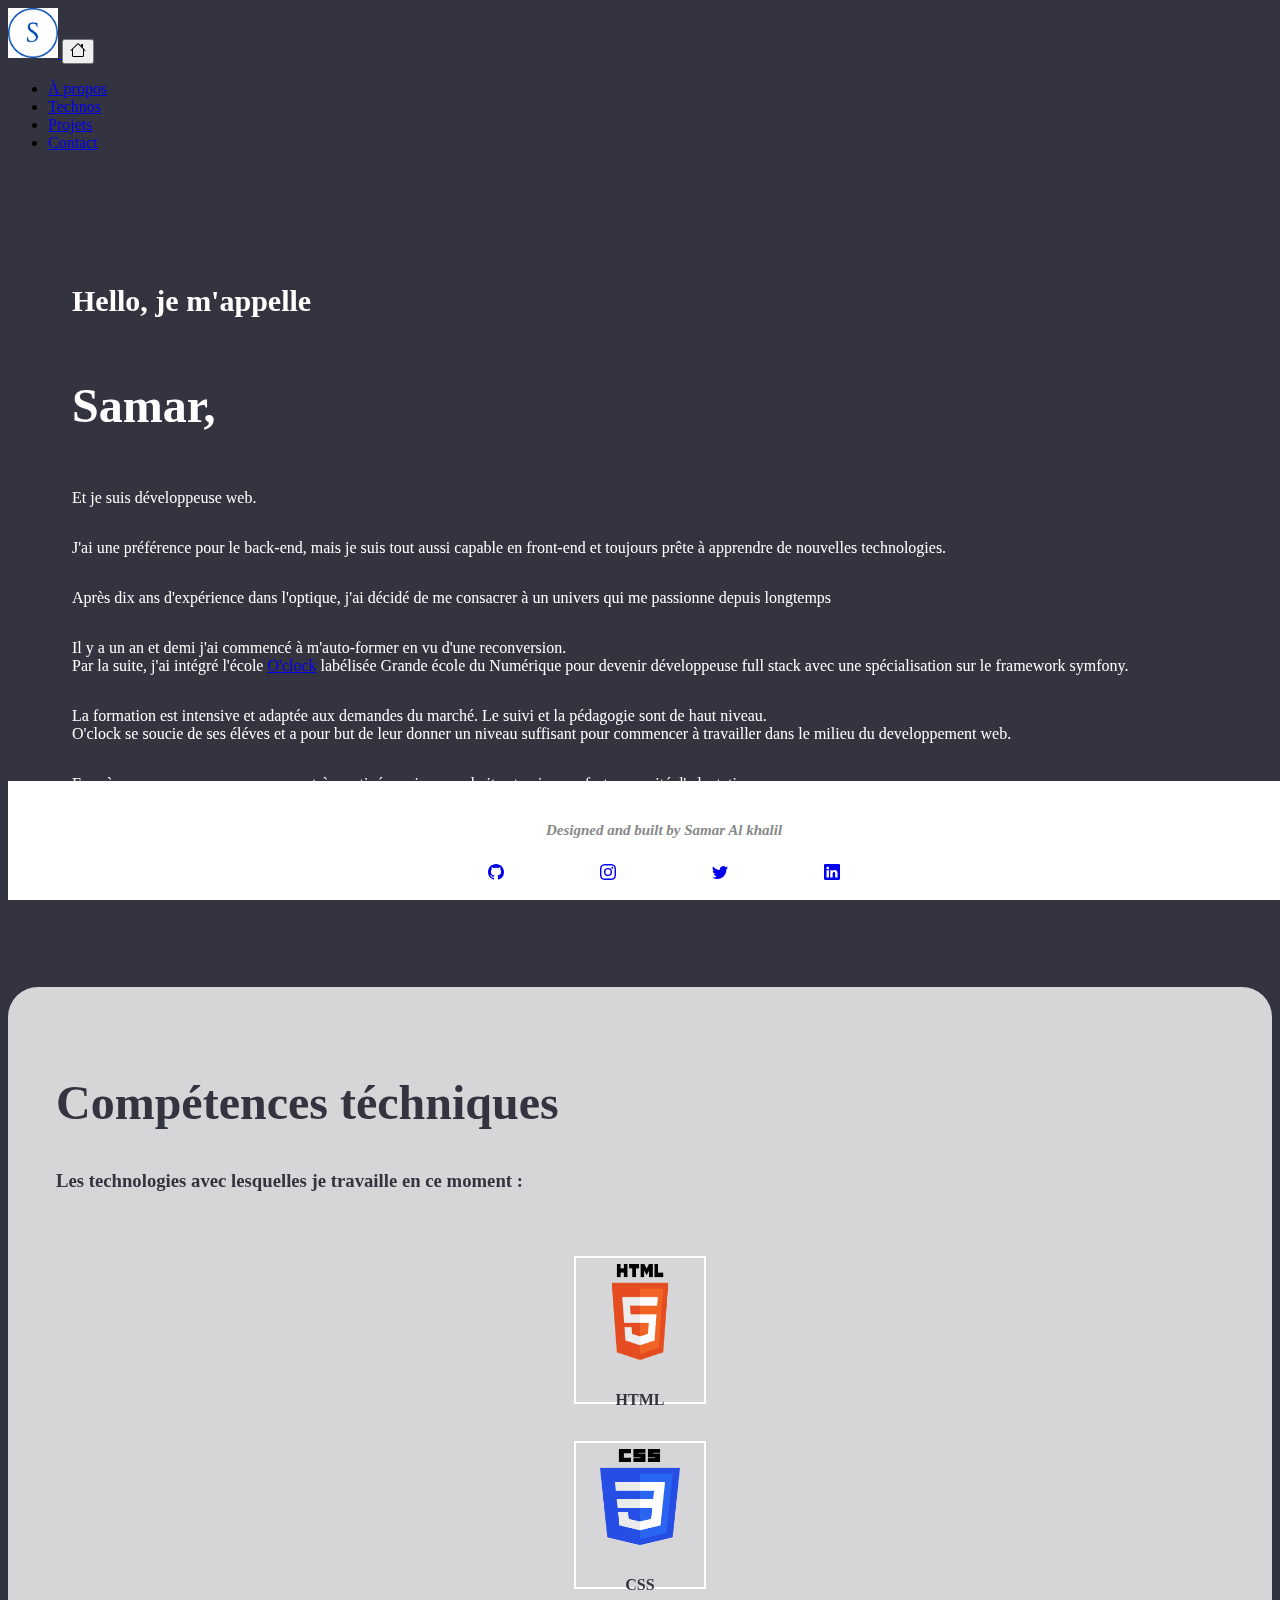
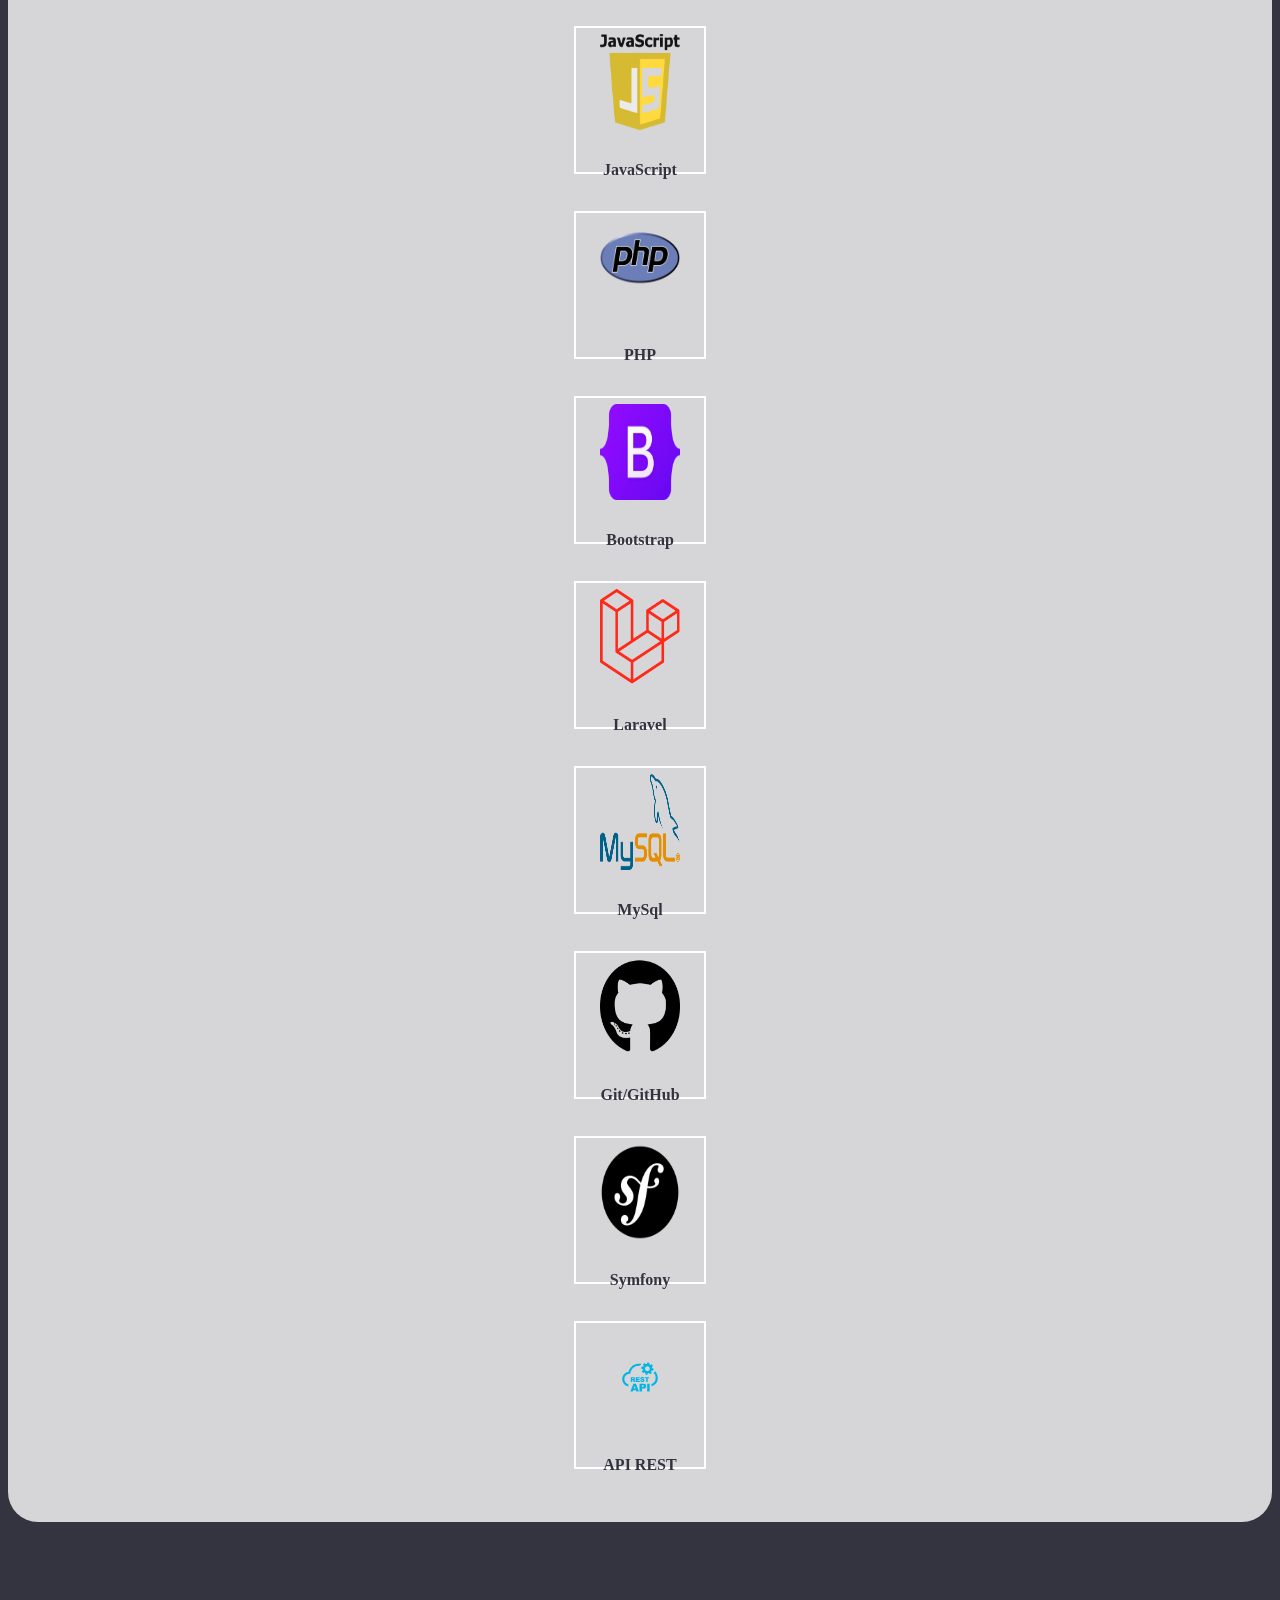
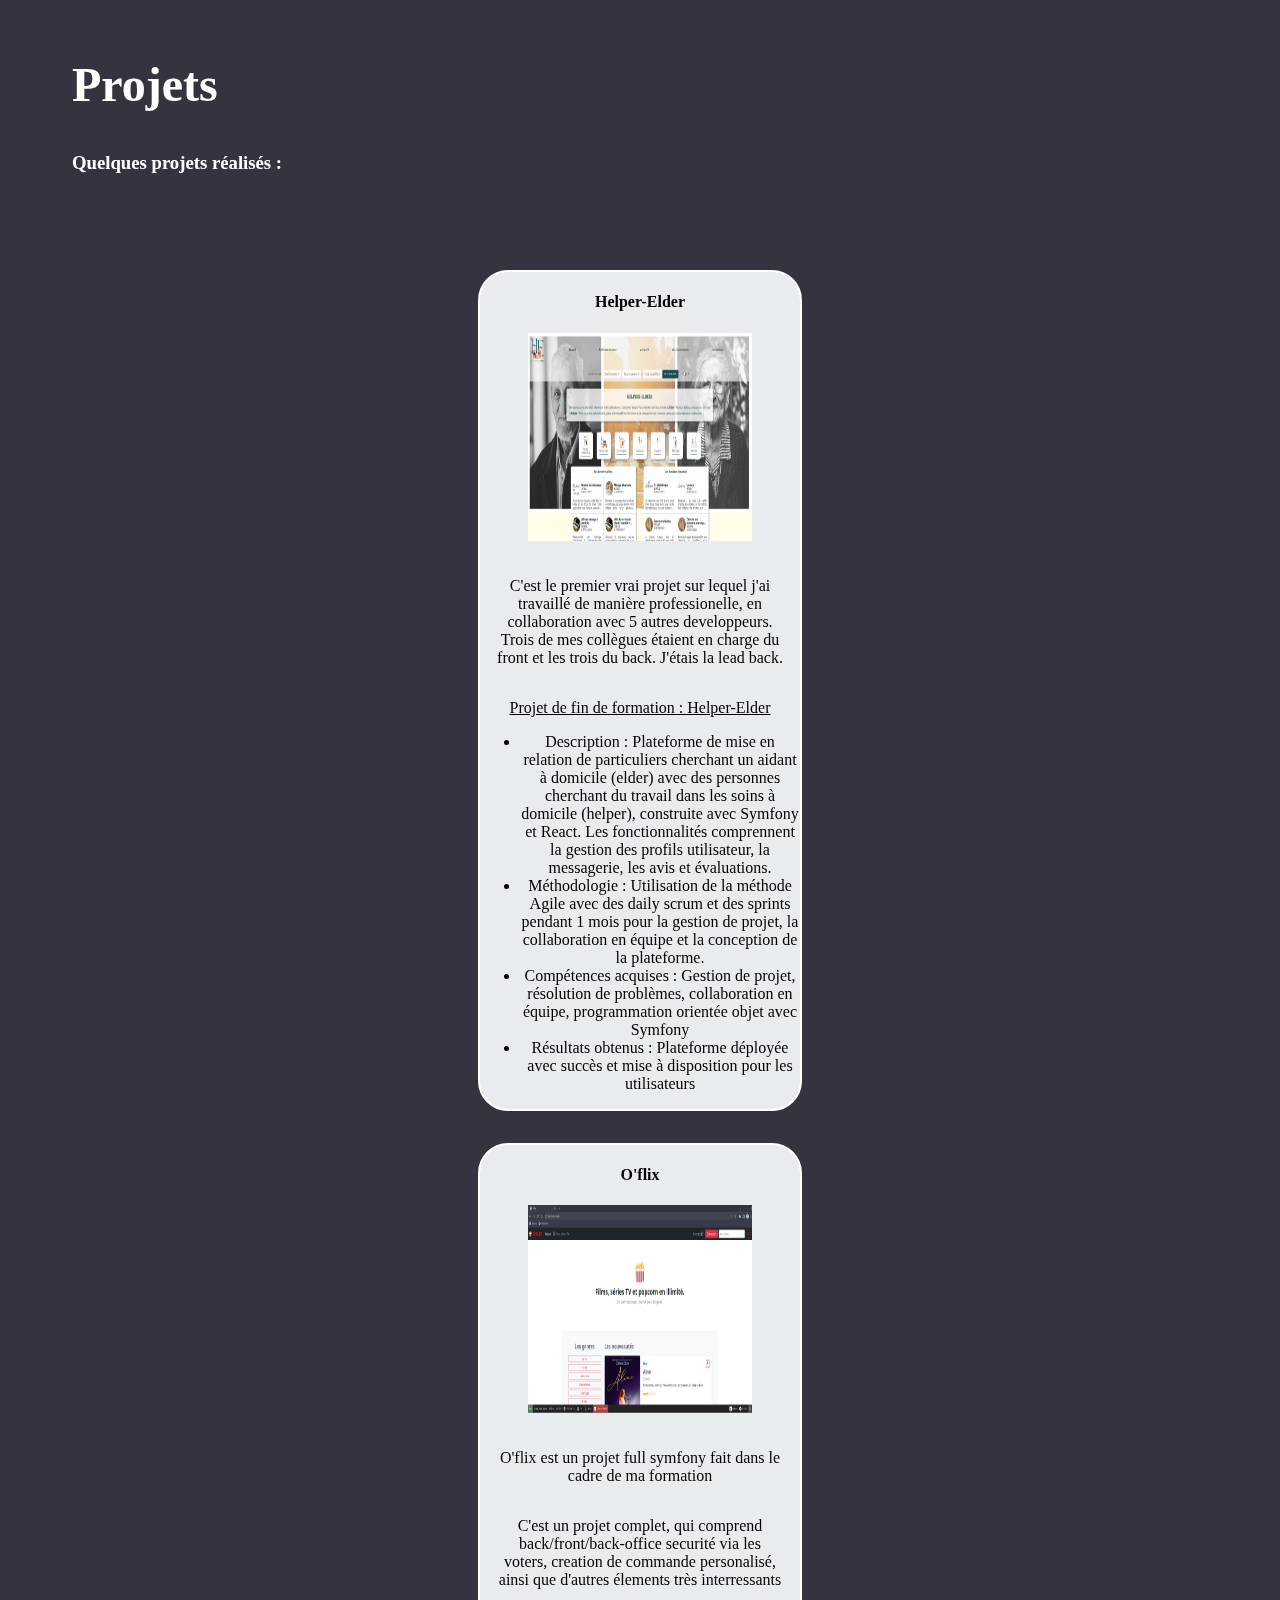
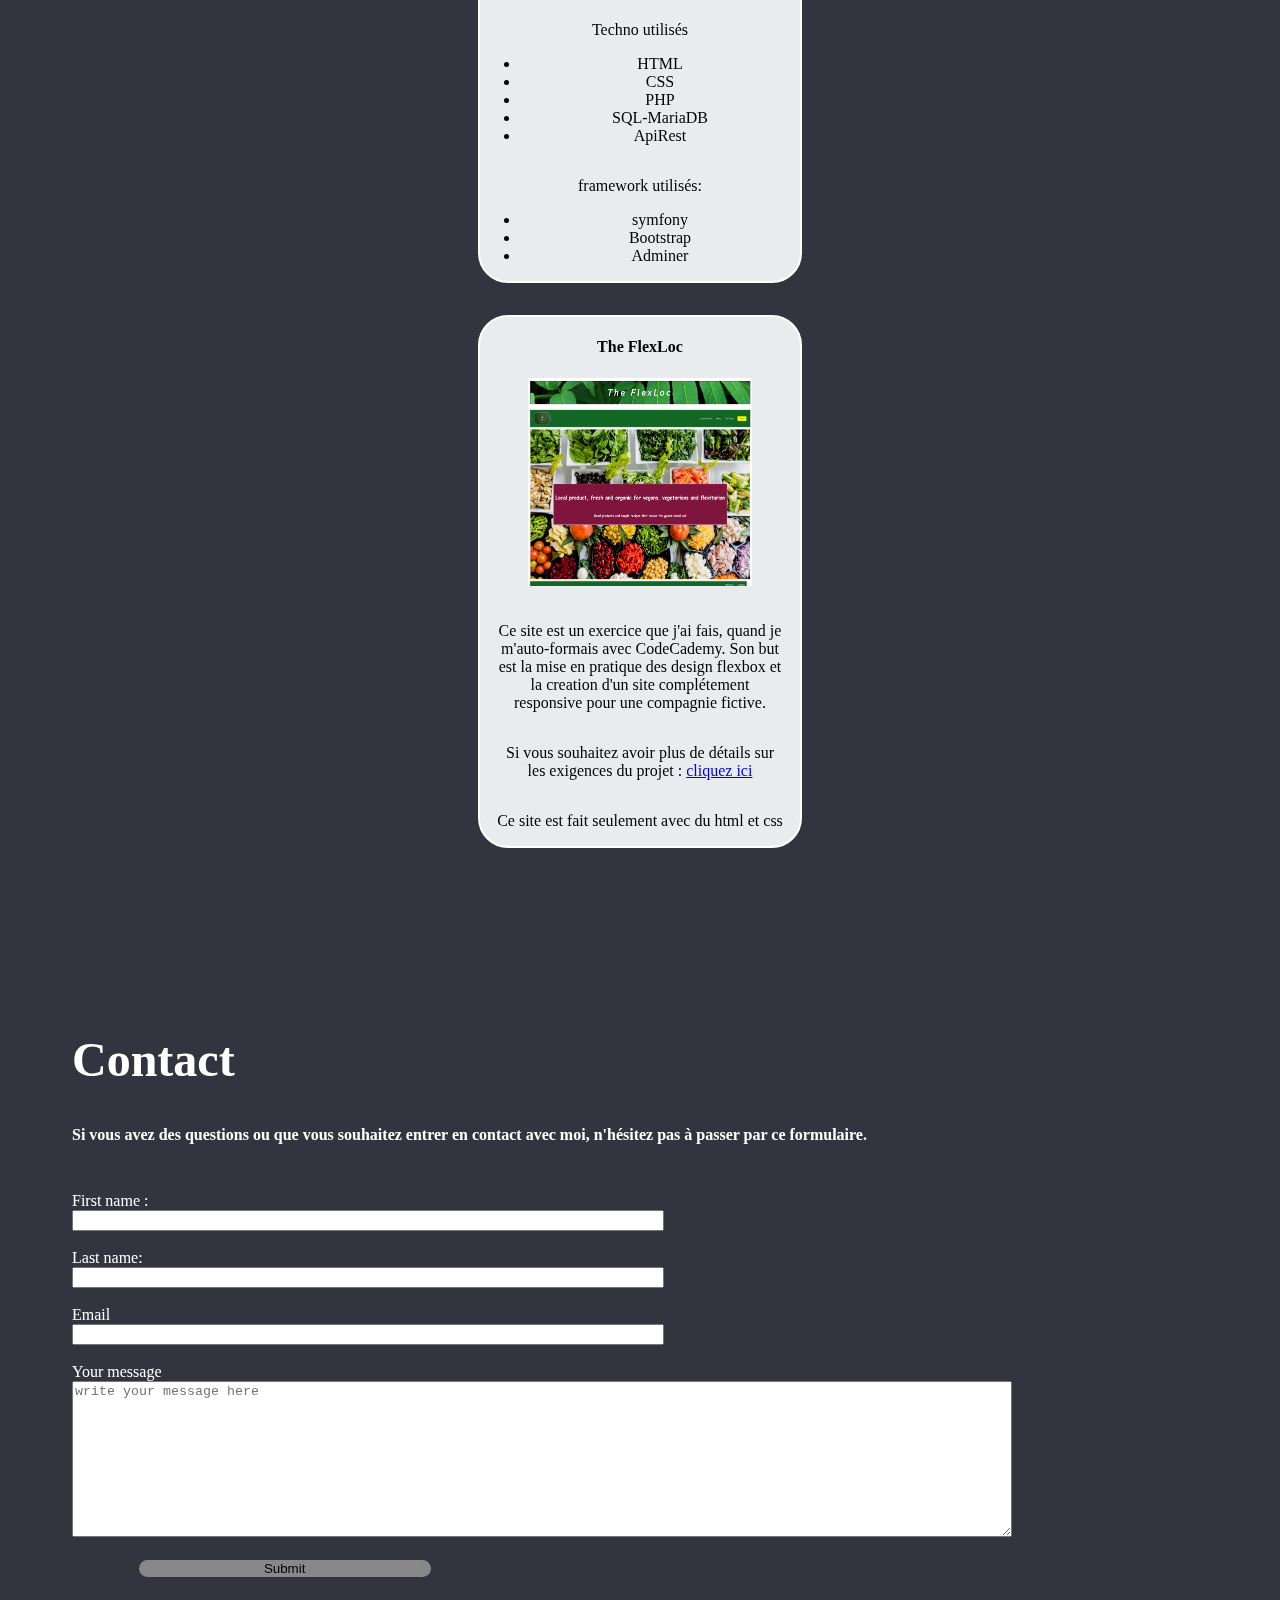
==== index.html @ 5fa46436 "Merge branch 'version-2' of https://github.com/Samar-al/Portfolio into version-2" ====
<!DOCTYPE html>
<html lang="en">
<head>
    <!--required meta tags-->
    <meta charset="UTF-8">
    <meta http-equiv="X-UA-Compatible" content="IE=edge">
    <meta name="viewport" content="width=device-width, initial-scale=1, shrink-to-fit=no">
   
     <!-- Bootstrap CSS v5.2.0-beta1 -->
    <link rel="stylesheet" href="https://cdn.jsdelivr.net/npm/bootstrap@5.2.0/dist/css/bootstrap.min.css"
            integrity="sha384-gH2yIJqKdNHPEq0n4Mqa/HGKIhSkIHeL5AyhkYV8i59U5AR6csBvApHHNl/vI1Bx" crossorigin="anonymous">
        
    <link rel="stylesheet" href="https://cdn.jsdelivr.net/npm/bootstrap@4.1.3/dist/css/bootstrap.min.css" integrity="sha384-MCw98/SFnGE8fJT3GXwEOngsV7Zt27NXFoaoApmYm81iuXoPkFOJwJ8ERdknLPMO" crossorigin="anonymous">
        
    <!--css link-->
    <link rel="stylesheet" type="text/css" href="./style.css" />
    <!--JavaScript link-->
    <script src="./script.js" defer></script>
        
    <title>My Portfolio</title>
</head>  
    
    <body>  
      <nav class="navbar navbar-expand-md  bg-light">
        <div class="container-fluid">
          <a class="navbar-brand" href="#">
            <img src="S-logo.png" alt="logo with an S inside" width="50" height="50">
          </a>   
          <button class="navbar-toggler" type="button" data-bs-toggle="collapse" data-bs-target="#navbarSupportedContent" aria-controls="navbarSupportedContent" aria-expanded="false" aria-label="Toggle navigation">
            <span class="navbar-toggler-icon"><svg xmlns="http://www.w3.org/2000/svg" width="16" height="16" fill="currentColor" class="bi bi-house" viewBox="0 0 16 16">
              <path fill-rule="evenodd" d="M2 13.5V7h1v6.5a.5.5 0 0 0 .5.5h9a.5.5 0 0 0 .5-.5V7h1v6.5a1.5 1.5 0 0 1-1.5 1.5h-9A1.5 1.5 0 0 1 2 13.5zm11-11V6l-2-2V2.5a.5.5 0 0 1 .5-.5h1a.5.5 0 0 1 .5.5z"/>
              <path fill-rule="evenodd" d="M7.293 1.5a1 1 0 0 1 1.414 0l6.647 6.646a.5.5 0 0 1-.708.708L8 2.207 1.354 8.854a.5.5 0 1 1-.708-.708L7.293 1.5z"/>
            </svg></span>
          </button>
          <div class="collapse navbar-collapse" id="navbarSupportedContent">
            <ul class="navbar-nav ms-auto mb-2 mb-lg-0 text-center">
              <li class="nav-item px-4" >
                <a class="nav-link active" aria-current="page" href="#presentation">À propos</a>
              </li>
              <li class="nav-item px-4">
                <a class="nav-link active" aria-current="page" href="#skills">Technos</a>
              </li>
              <li class="nav-item px-4">
                <a class="nav-link active" aria-current="page" href="#project">Projets</a>
              </li>
              <li class="nav-item px-4">
                <a class="nav-link active" aria-current="page" href="#contact">Contact</a>
              </li>
              </ul>
          </div>      
        </div>
      </nav>  
    <main>
    
      <section id="presentation">
        <canvas id="canvas"></canvas>
        <div class="presentation">
          <h1>Hello, je m'appelle</h1>
          <h2>Samar,</h2>
          <p> Et je suis développeuse web.</p>
          <p>J'ai une préférence pour le back-end, mais je suis tout aussi capable en front-end et toujours prête à apprendre de nouvelles technologies.</p>

          <p>Après dix ans d'expérience dans l'optique, j'ai décidé de me consacrer à un univers qui me passionne depuis longtemps</p>
          <p>Il y a un an et demi j'ai commencé à m'auto-former en vu d'une reconversion. 
            <br>Par la suite, j'ai intégré l'école <a href="https://oclock.io/">O'clock</a> labélisée Grande école du Numérique pour devenir développeuse full stack avec une spécialisation sur le framework symfony.</p>
          <p>La formation est intensive et adaptée aux demandes du marché. Le suivi et la pédagogie sont de haut niveau.<br> O'clock se soucie de ses éléves et a pour but de leur donner un niveau suffisant pour commencer à travailler dans le milieu du developpement web. </p>
          <p>Face à vous, vous avez une personne très motivée, qui apprend vite et qui a une forte capacité d'adaptation.</p>
          <p>Je ne recule jamais devant un challenge !</p>
          
        </div>
      </section >
      <div class="container-fluid col-11" id="skills">
        <div class="skills">
          <h2>Compétences téchniques</h2>
          <h3>Les technologies avec lesquelles je travaille en ce moment :</h3>
          <div id="tech" class="card-group  technos">
            <div id="html" class=" card techno px-2">
              <a href="https://fr.wikipedia.org/wiki/Hypertext_Markup_Language"><img src="1200px-HTML5_logo_and_wordmark.svg.png" alt="HTML logo"></a>  
              <h4>HTML</h4>
            </div>
            <div id="css" class="card techno">
              <a href="https://en.wikipedia.org/wiki/CSS"><img src="CSS3_logo_and_wordmark.svg.png" alt="css logo"></a>
              <h4 >CSS</h4>
            </div>
            <div id="javascript" class="card techno px-4">
              <a href="https://en.wikipedia.org/wiki/JavaScript"><img src="Javascript_badge.png" alt="javascript logo"></a> 
              <h4 class="text-nowrap">JavaScript</h4>
            </div>
            <div id="php" class="card techno">
              <a href="https://en.wikipedia.org/wiki/PHP"><img src="php-logo.png" alt="php logo"></a>  
              <h4>PHP</h4>
            </div>
            <div id="bootstrap" class="card techno">
              <a href="https://fr.wikipedia.org/wiki/Bootstrap_(framework)"><img src="Bootstrap_logo.svg.png" alt="bootstrap logo"></a>              
              <h4>Bootstrap</h4>
            </div>
            <div id="Laravel" class="card techno">
              <a href="https://fr.wikipedia.org/wiki/Laravel"><img src="1200px-Laravel.svg.png" alt="laravel logo"></a> 
              <h4>Laravel</h4>
            </div>
            <div id="MySql" class="card techno">
              <a href="https://en.wikipedia.org/wiki/MySQL"><img src="1200px-MySQL.svg.png" alt="bootstrap logo"></a>
              <h4>MySql</h4>
            </div>
            <div id="Git/GitHub" class="card techno">
              <a href="https://fr.wikipedia.org/wiki/GitHub"> <img src="Font_Awesome_5_brands_github.svg.png" alt="bootstrap logo"></a>
              <h4>Git/GitHub</h4>
            </div>
            <div id="Symfony" class="card techno">
              <a href="https://en.wikipedia.org/wiki/Symfony"><img src="143937.png" alt="bootstrap logo"></a> 
              <h4>Symfony</h4>
            </div>
            <div id="APIRest" class="card techno">
              <a href="https://www.redhat.com/en/topics/api/what-is-a-rest-api"><img src="rest-api-1.svg" alt="bootstrap logo"></a> 
              <h4>API REST</h4>
            </div>
           
          </div>
        </div>
      </div>
    
      <section id="project">
        <div class="project">
          <h2>Projets</h2>
          <h3>Quelques projets réalisés : </h3>
          <div class="card-project">
            <div id="mixed messages" class="proj">
              <h4>Helper-Elder</h4>
              <a href="helper-elder.html"><img src="Capture d’écran helper-elder.png" alt="screenshot of a project"></a>
              <p>C'est le premier vrai projet sur lequel j'ai travaillé de manière professionelle, en collaboration avec 5 autres developpeurs. Trois de mes collègues étaient en charge du front et les trois du back. J'étais la lead back.</p> 
              
              <p style="text-decoration: underline;">Projet de fin de formation : Helper-Elder</p>
              <ul>
                <li>Description : Plateforme de mise en relation de particuliers cherchant un aidant à domicile (elder) avec des personnes cherchant du travail dans les soins à domicile (helper), construite avec Symfony et React. Les fonctionnalités comprennent la gestion des profils utilisateur, la messagerie, les avis et évaluations.</li>
                <li>Méthodologie : Utilisation de la méthode Agile avec des daily scrum et des sprints pendant 1 mois pour la gestion de projet, la collaboration en équipe et la conception de la plateforme.</li>
                <li>Compétences acquises : Gestion de projet, résolution de problèmes, collaboration en équipe, programmation orientée objet avec Symfony</li>
                <li>Résultats obtenus : Plateforme déployée avec succès et mise à disposition pour les utilisateurs</li>
              </ul>
            
            </div>
            <div id="style guide" class="proj">
              <h4>O'flix</h4>
              <a href="o'flix.html"><img src="o'flix-accueil.png" alt="screenshot of a project"></a>
              <p>O'flix est un projet full symfony fait dans le cadre de ma formation</p>
              <p>C'est un projet complet, qui comprend back/front/back-office securité via les voters, creation de commande personalisé, ainsi que d'autres élements très interressants</p>
              <p>Techno utilisés</p>
                <ul>
                  <li>HTML</li>
                  <li>CSS</li>
                  <li>PHP</li>
                  <li>SQL-MariaDB</li>
                  <li>ApiRest</li>
                </ul>
                <p>framework utilisés:</p>
                <ul>
                  <li>symfony</li>
                  <li>Bootstrap</li>
                  <li>Adminer</li>

                </ul> 
            </div>
            <div id="flexloc" class="proj">
              <h4>The FlexLoc</h4>
              <a href="https://samar-al.github.io/flexbox-business-site-starting/index.html"><img src="The flexLoc.jpeg" alt="screenshot of a project"></a>
              <p>Ce site est un exercice que j'ai fais, quand je m'auto-formais avec CodeCademy. Son but est la mise en pratique des design flexbox et la creation d'un site complétement responsive pour une compagnie fictive.</p>
              <p>Si vous souhaitez avoir plus de détails sur les exigences du projet : <a href="https://github.com/Samar-al/flexbox-business-site-starting#readme">cliquez ici</a></p>
              <p>Ce site est fait seulement avec du html et css</p>  
            </div>
          </div>

        </div>
      </section>
      <section id="contact">
        <div class="contact">
          <h2>Contact</h2>
          <h3>Si vous avez des questions ou que vous souhaitez entrer en contact avec moi, n'hésitez pas à passer par ce formulaire.</h3>
          
          <div class="form">
            <form action="https://formspree.io/f/xlekgwkg" method="POST">
              <label for="fname">First name :</label><br>
              <input type="text" id="fname" name="fname" required><br><br>
              <label for="lname">Last name:</label><br>
              <input type="text" id="lname" name="lname" required><br><br>
              <label for="email">Email</label><br>
              <input type="email" name="email" id="email" required><br><br>
              <label for="message">Your message</label><br>
              <textarea name="message" id="message" cols="60" rows="10" maxlength="200" placeholder="write your message here" required></textarea><br><br>
              <input id="button" type="submit"  value="Submit">
              
            </form>

          </div>
        </div>
      </section>
    </main>
      <footer>
        <h5>Designed and built by Samar Al khalil</h5>
        <div class="cme">
          <div class="cont" id="git"><a href="https://github.com/Samar-al"><svg xmlns="http://www.w3.org/2000/svg" width="16" height="16" fill="currentColor" class="bi bi-github" viewBox="0 0 16 16">
            <path d="M8 0C3.58 0 0 3.58 0 8c0 3.54 2.29 6.53 5.47 7.59.4.07.55-.17.55-.38 0-.19-.01-.82-.01-1.49-2.01.37-2.53-.49-2.69-.94-.09-.23-.48-.94-.82-1.13-.28-.15-.68-.52-.01-.53.63-.01 1.08.58 1.23.82.72 1.21 1.87.87 2.33.66.07-.52.28-.87.51-1.07-1.78-.2-3.64-.89-3.64-3.95 0-.87.31-1.59.82-2.15-.08-.2-.36-1.02.08-2.12 0 0 .67-.21 2.2.82.64-.18 1.32-.27 2-.27.68 0 1.36.09 2 .27 1.53-1.04 2.2-.82 2.2-.82.44 1.1.16 1.92.08 2.12.51.56.82 1.27.82 2.15 0 3.07-1.87 3.75-3.65 3.95.29.25.54.73.54 1.48 0 1.07-.01 1.93-.01 2.2 0 .21.15.46.55.38A8.012 8.012 0 0 0 16 8c0-4.42-3.58-8-8-8z"/>
          </svg></a></div>
          <div class="cont" id="insta"><a href="https://www.instagram.com/samar.1203/"><svg xmlns="http://www.w3.org/2000/svg" width="16" height="16" fill="currentColor" class="bi bi-instagram" viewBox="0 0 16 16">
            <path d="M8 0C5.829 0 5.556.01 4.703.048 3.85.088 3.269.222 2.76.42a3.917 3.917 0 0 0-1.417.923A3.927 3.927 0 0 0 .42 2.76C.222 3.268.087 3.85.048 4.7.01 5.555 0 5.827 0 8.001c0 2.172.01 2.444.048 3.297.04.852.174 1.433.372 1.942.205.526.478.972.923 1.417.444.445.89.719 1.416.923.51.198 1.09.333 1.942.372C5.555 15.99 5.827 16 8 16s2.444-.01 3.298-.048c.851-.04 1.434-.174 1.943-.372a3.916 3.916 0 0 0 1.416-.923c.445-.445.718-.891.923-1.417.197-.509.332-1.09.372-1.942C15.99 10.445 16 10.173 16 8s-.01-2.445-.048-3.299c-.04-.851-.175-1.433-.372-1.941a3.926 3.926 0 0 0-.923-1.417A3.911 3.911 0 0 0 13.24.42c-.51-.198-1.092-.333-1.943-.372C10.443.01 10.172 0 7.998 0h.003zm-.717 1.442h.718c2.136 0 2.389.007 3.232.046.78.035 1.204.166 1.486.275.373.145.64.319.92.599.28.28.453.546.598.92.11.281.24.705.275 1.485.039.843.047 1.096.047 3.231s-.008 2.389-.047 3.232c-.035.78-.166 1.203-.275 1.485a2.47 2.47 0 0 1-.599.919c-.28.28-.546.453-.92.598-.28.11-.704.24-1.485.276-.843.038-1.096.047-3.232.047s-2.39-.009-3.233-.047c-.78-.036-1.203-.166-1.485-.276a2.478 2.478 0 0 1-.92-.598 2.48 2.48 0 0 1-.6-.92c-.109-.281-.24-.705-.275-1.485-.038-.843-.046-1.096-.046-3.233 0-2.136.008-2.388.046-3.231.036-.78.166-1.204.276-1.486.145-.373.319-.64.599-.92.28-.28.546-.453.92-.598.282-.11.705-.24 1.485-.276.738-.034 1.024-.044 2.515-.045v.002zm4.988 1.328a.96.96 0 1 0 0 1.92.96.96 0 0 0 0-1.92zm-4.27 1.122a4.109 4.109 0 1 0 0 8.217 4.109 4.109 0 0 0 0-8.217zm0 1.441a2.667 2.667 0 1 1 0 5.334 2.667 2.667 0 0 1 0-5.334z"/>
          </svg></a></div>
          <div class="cont" id="twit"><a href="https://twitter.com/samarAlkhalil"><svg xmlns="http://www.w3.org/2000/svg" width="16" height="16" fill="currentColor" class="bi bi-twitter" viewBox="0 0 16 16">
            <path d="M5.026 15c6.038 0 9.341-5.003 9.341-9.334 0-.14 0-.282-.006-.422A6.685 6.685 0 0 0 16 3.542a6.658 6.658 0 0 1-1.889.518 3.301 3.301 0 0 0 1.447-1.817 6.533 6.533 0 0 1-2.087.793A3.286 3.286 0 0 0 7.875 6.03a9.325 9.325 0 0 1-6.767-3.429 3.289 3.289 0 0 0 1.018 4.382A3.323 3.323 0 0 1 .64 6.575v.045a3.288 3.288 0 0 0 2.632 3.218 3.203 3.203 0 0 1-.865.115 3.23 3.23 0 0 1-.614-.057 3.283 3.283 0 0 0 3.067 2.277A6.588 6.588 0 0 1 .78 13.58a6.32 6.32 0 0 1-.78-.045A9.344 9.344 0 0 0 5.026 15z"/>
          </svg></a></div>
          <div class="cont" id="link"><a href="https://www.linkedin.com/in/samar-al-khalil/"><svg xmlns="http://www.w3.org/2000/svg" width="16" height="16" fill="currentColor" class="bi bi-linkedin" viewBox="0 0 16 16">
            <path d="M0 1.146C0 .513.526 0 1.175 0h13.65C15.474 0 16 .513 16 1.146v13.708c0 .633-.526 1.146-1.175 1.146H1.175C.526 16 0 15.487 0 14.854V1.146zm4.943 12.248V6.169H2.542v7.225h2.401zm-1.2-8.212c.837 0 1.358-.554 1.358-1.248-.015-.709-.52-1.248-1.342-1.248-.822 0-1.359.54-1.359 1.248 0 .694.521 1.248 1.327 1.248h.016zm4.908 8.212V9.359c0-.216.016-.432.08-.586.173-.431.568-.878 1.232-.878.869 0 1.216.662 1.216 1.634v3.865h2.401V9.25c0-2.22-1.184-3.252-2.764-3.252-1.274 0-1.845.7-2.165 1.193v.025h-.016a5.54 5.54 0 0 1 .016-.025V6.169h-2.4c.03.678 0 7.225 0 7.225h2.4z"/>
          </svg></a></div>

        </div>
      
        <!-- place footer here -->
      </footer>
      <!-- Bootstrap JavaScript Libraries -->
      <script src="./script.js"></script>
      <script src="https://cdn.jsdelivr.net/npm/@popperjs/core@2.11.5/dist/umd/popper.min.js"
        integrity="sha384-Xe+8cL9oJa6tN/veChSP7q+mnSPaj5Bcu9mPX5F5xIGE0DVittaqT5lorf0EI7Vk" crossorigin="anonymous">
      </script>
        
      <script src="https://cdn.jsdelivr.net/npm/bootstrap@5.2.0/dist/js/bootstrap.min.js"
        integrity="sha384-ODmDIVzN+pFdexxHEHFBQH3/9/vQ9uori45z4JjnFsRydbmQbmL5t1tQ0culUzyK" crossorigin="anonymous">
      </script>
    </body>
    
    </html>
---- style.css ----
body{
    background-color: rgb(52, 52, 64);
    
}
h1{
    color: white;
    font-size: 30px;
}
h2{
    color: white;
    font-size: 3rem;
}
p{
    color: white;
}
.presentation{
    display: flex;
    flex-direction: column;
    flex-wrap: wrap;
    position: relative;
    margin-left: 4em; 
    top: 4em;
   
}
#skills{
    position: relative;
    top: 10em;
    margin-left: 4em;
    margin-right: 4em;
    padding: 1rem;
    border-radius: 30px;
    color:  rgb(52, 52, 64);
    background-color: rgb(255,255,255, 0.8);
    margin: 0 auto;
}
#skills h2{
    color:rgb(52, 52, 64);
}
.technos{
    display: flex;
    flex-direction: row;
    flex-wrap: wrap;
    justify-content: space-around;
    position: relative; 
    margin: 0 auto;
   
   
}
.techno{
    align-self: center;
    border: 2px solid white;
    margin: 5px;
    width: 8em;
    height: 9em;
    text-align: center;
}
.techno img{
    width: 5em;
    height: 6em;
    align-self: center;
    padding: 6px;
    
}
#project{
    position: relative;
    top: 16em;
    margin-left: 4em;
    color: white;
}

.card-project{
    display: flex;
    flex-direction: row;
    flex-wrap: wrap;
    justify-content: space-around;
    position: relative;
    margin-top: 4em;
}
.proj{
    width: 30em;
    height: 50em;
    border: 2px solid white;
    text-align: center;
    background-color: #e9ecef;
    color: black;
    border-radius: 30px;
    align-self: center;
} 
.proj:hover{
    box-shadow: 10px 10px 8px #888888;
    z-index: 2;
}

.proj p{
    color: black;
    padding: 1rem 1em 0 1em;
}
.proj img{
    width: 25rem;
    height: 15rem;
}
#contact{
    position: relative;
    top: 25em;
    margin-left: 4em;
    color: white;
    padding-bottom: 10em;
}
.form{
    position: relative;
    margin-top: 3em;
    margin-left: 4em;

}
form input{
    width: 460px;
}
#button{
    color: black;
    background-color: #888888;
    border: none;
    border-radius: 30px;
    width: 80px;
    margin-left: 10em;   
}
footer{
    position: fixed;
    bottom: 0;
    background-color: white;
    width: 100%;
    
}
footer h5{
    text-align: center;
    font-size: 15px;
    font-style: italic;
    color: #888888;
}
.cme{
    display: flex;
    justify-content: center;
   
}

.cme .cont{
    padding-inline: 3em;
}


@media screen and (max-width:1300px ) {
    .presentation, .skills{
        padding: 2em;
        left: -2em;
    }
    .contact{
        padding-right: 2em;
    }
    .card-project{
        flex-direction: column;
    }
    
    .proj{
        margin-left: -4em;
        width: 20em;
        height: auto;
    }
    .proj img{
        width: 14em;
        height: 13em;
    }
    .technos, .proj{
        flex-direction: column;
        align-items: space-around;
        height: 100%;
        margin-top: 2em;

    }
    .contact h3{
        font-size: 1em;
    }
    .techno{
        margin-top: 2em;
        justify-self: center;
    }
    form{
        margin-left: -4em;
    }
    .form input{
        width: 50%;
    }
    .form textarea{
        width: 80%;

    }
    #button{
        width: 25%;
        margin-left: 5em;
    }
    footer{
        padding: 1em;
    }
}

#canvas {
	position: fixed;
	z-index: -1;
	left: 0;
	top: 0;
	width: 100%;
	height: 100%;
}

/****************/
/* details page */
/***************/

.card.detail{
    margin:1rem;
    width: 24rem;
    height: 26.5rem;
    border: 1px solid black;
    border-radius:10px; 
}
#mobil{
    height: 22rem;
    max-width: 540px;
    border: 1px solid black;
    border-radius:10px;
  
}
.card.detail img{
    width: 20rem;
    margin: 5px auto;
    border: 1.5px solid black;
}
.card.detail h5, #mobil h5{
    background-color: #c8c8c8;
    text-align: center;
}
.card.detail p, #mobil p{
    color:black;
}

#elder-container{
    background-color: #c8c8c8;
    border: 1px solid black;
    border-radius: 10px;
    padding: 1rem;
}
#elder-container p, #oflix-container p {
    color: black;
    
}
span{
    font-weight: bold;
}
#oflix-container{
    background-color: #c8c8c8;
    border: 1px solid black;
    border-radius: 10px;
    height: 10rem;
    width: 60rem;
    margin-top: 5rem;
}
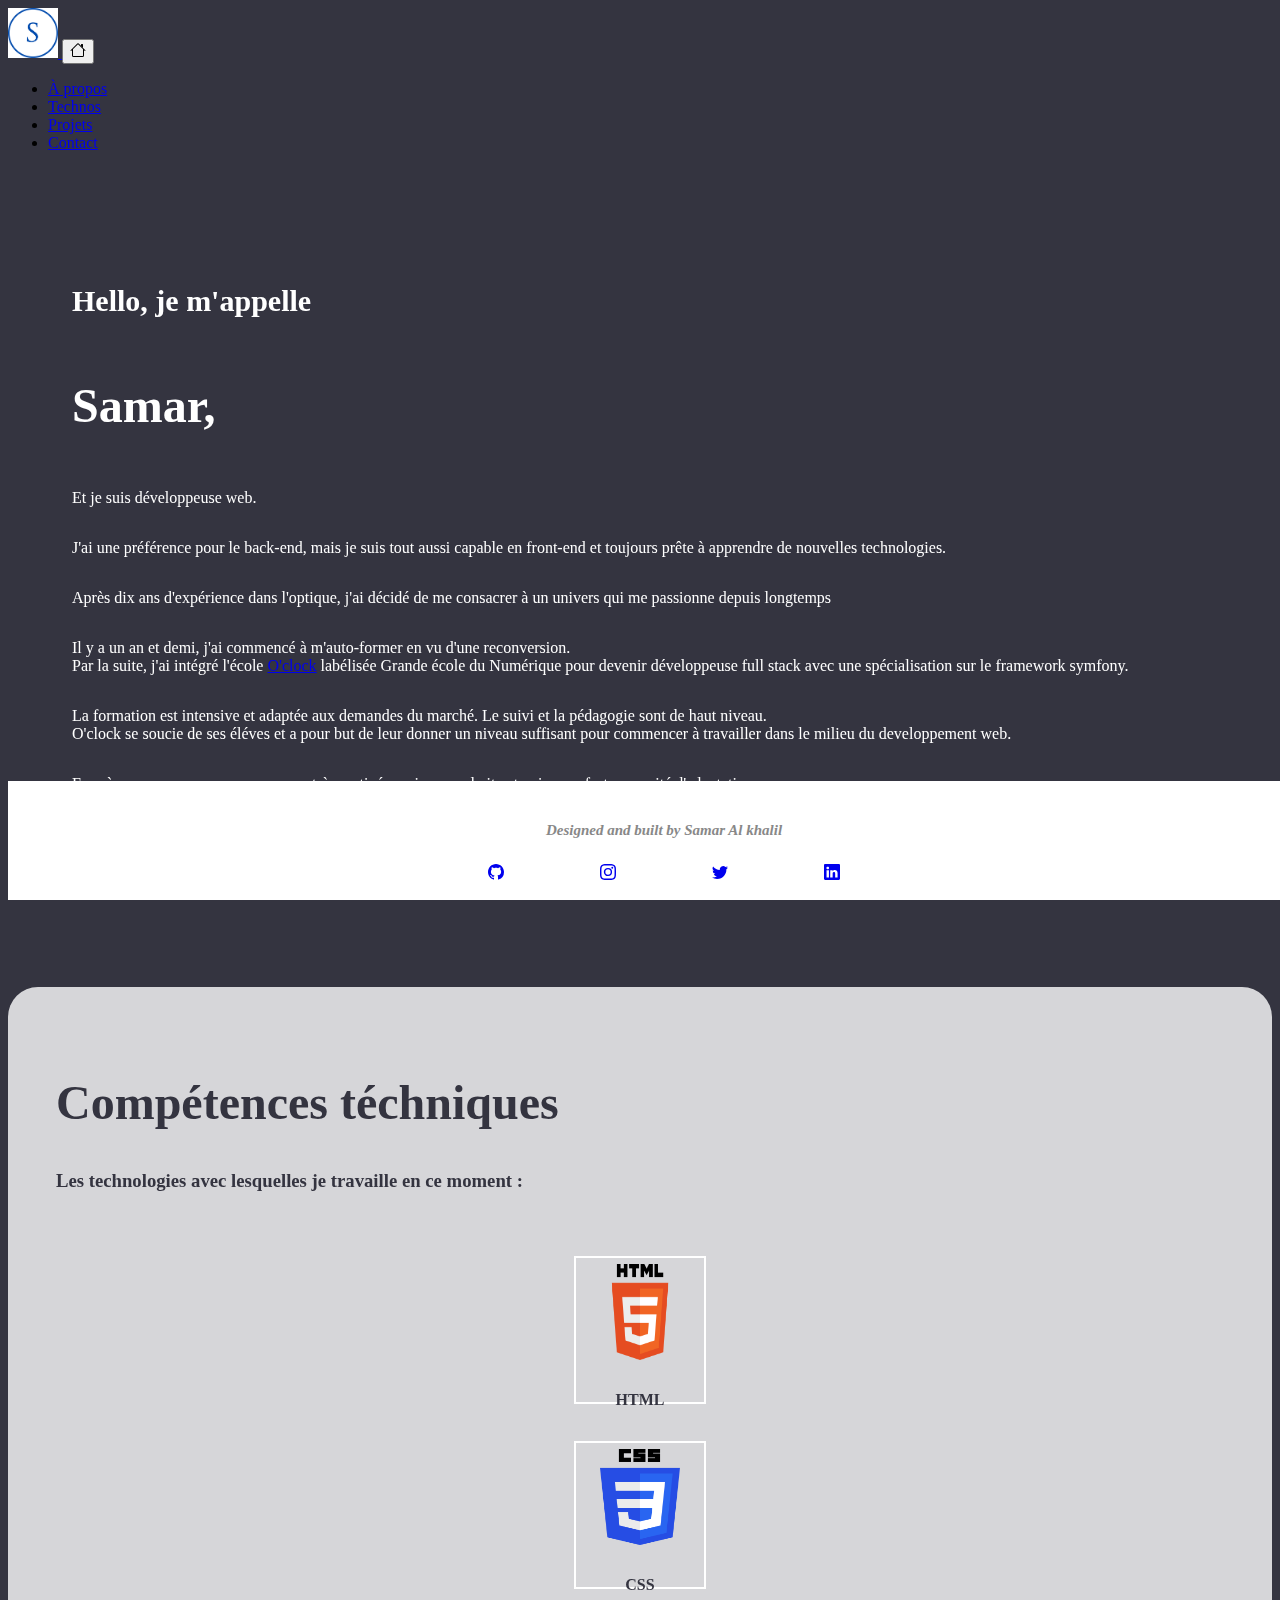
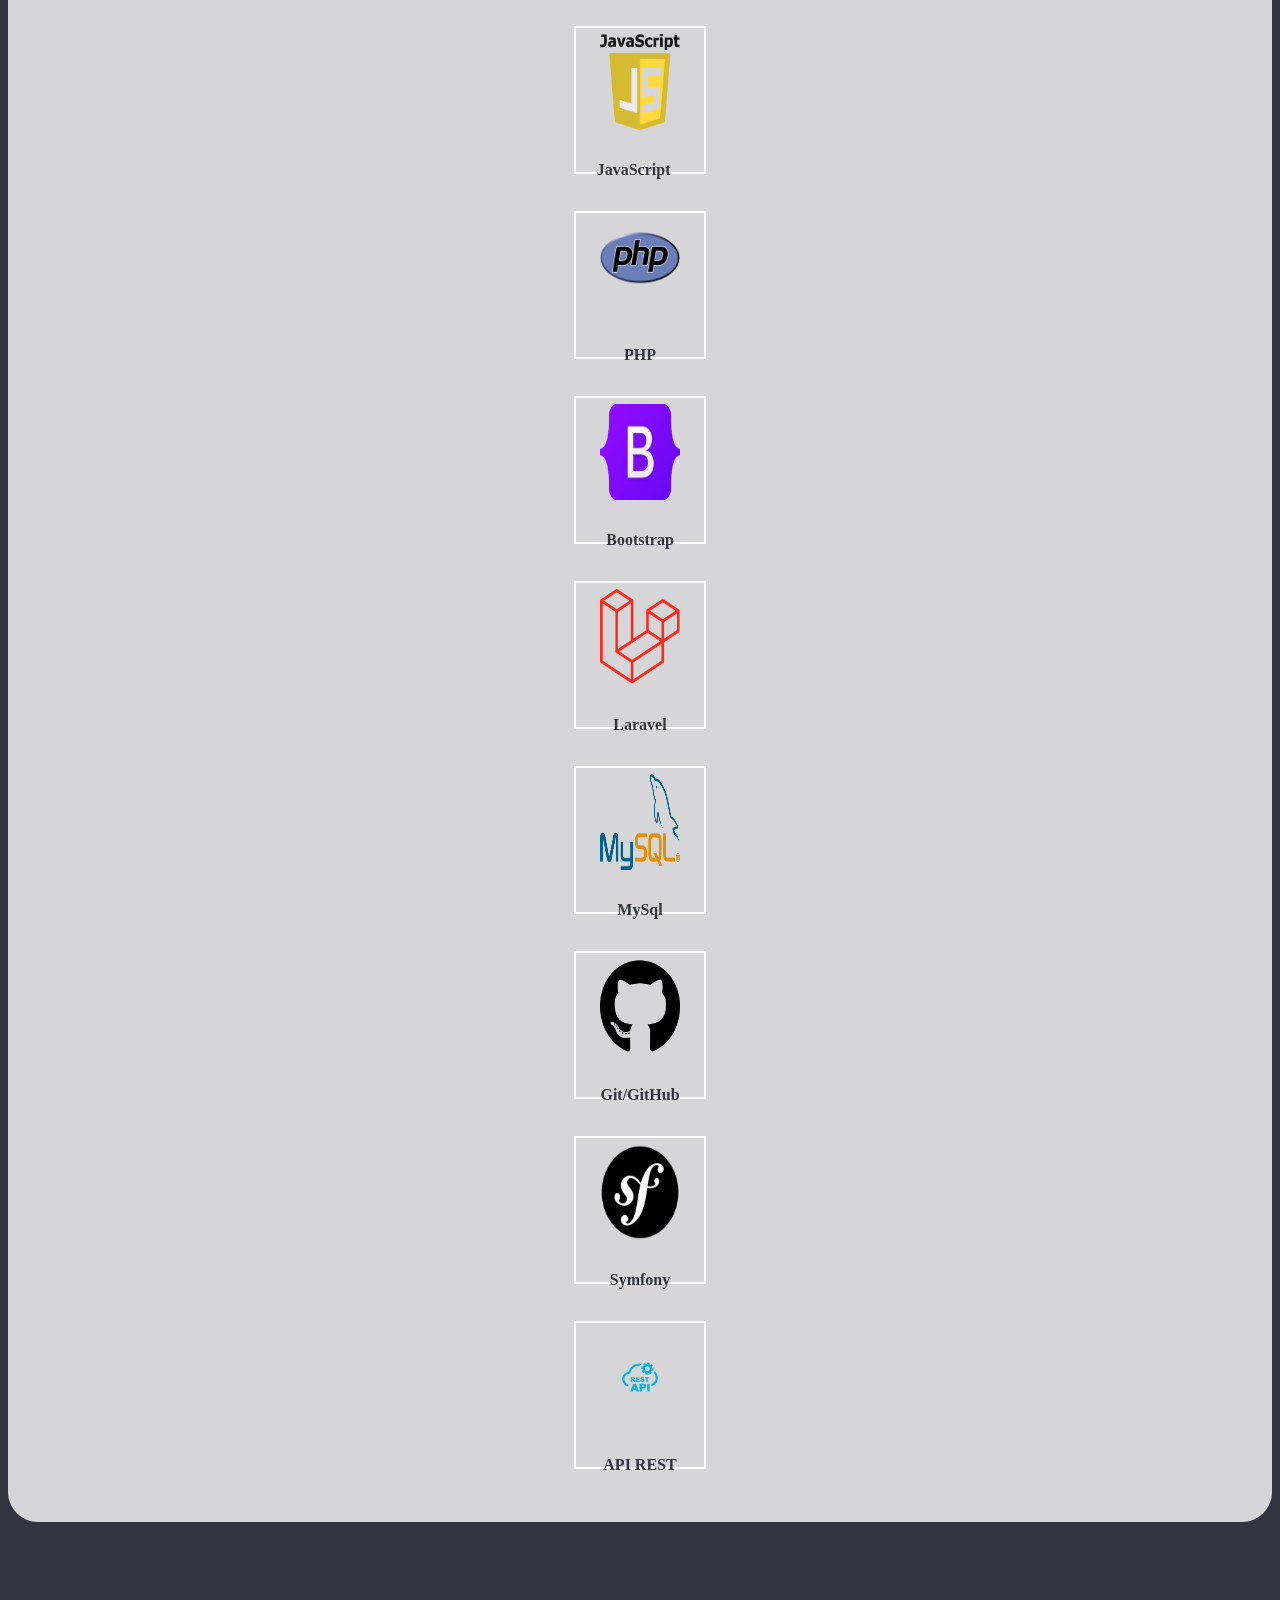
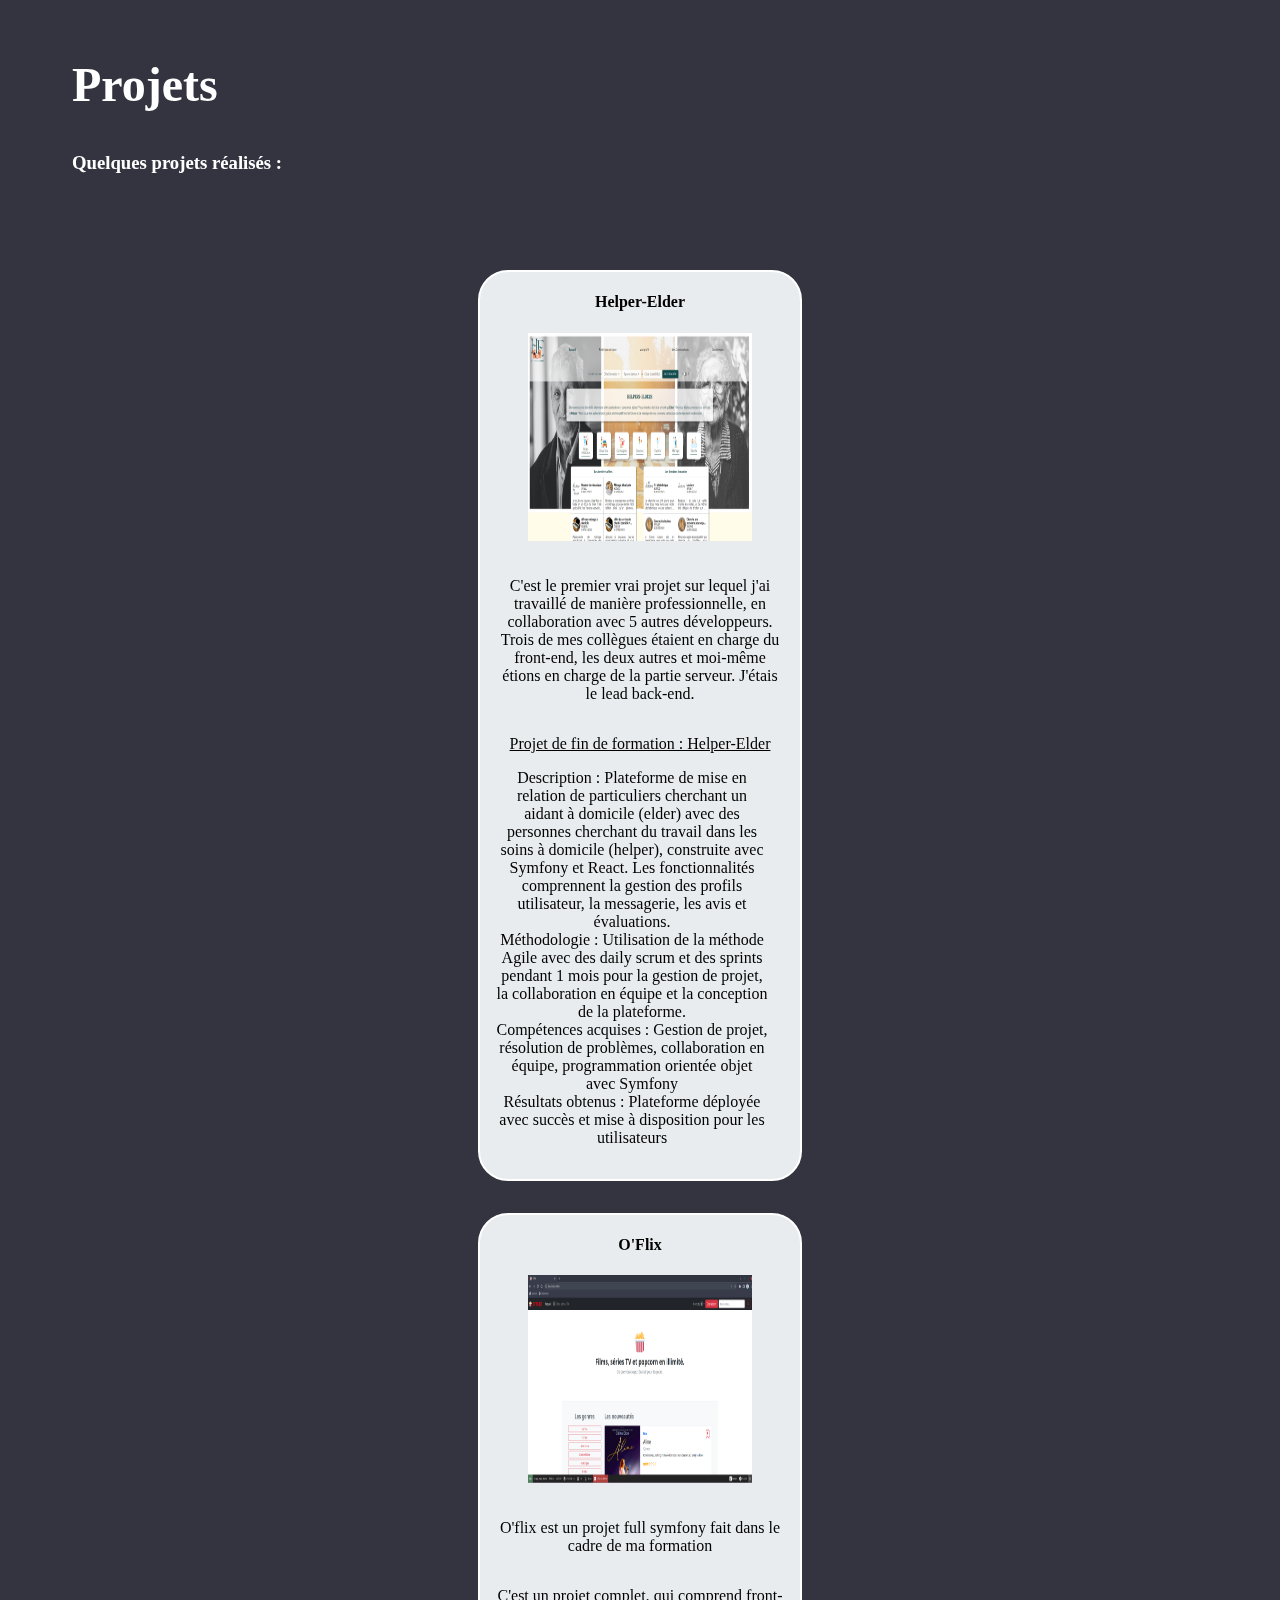
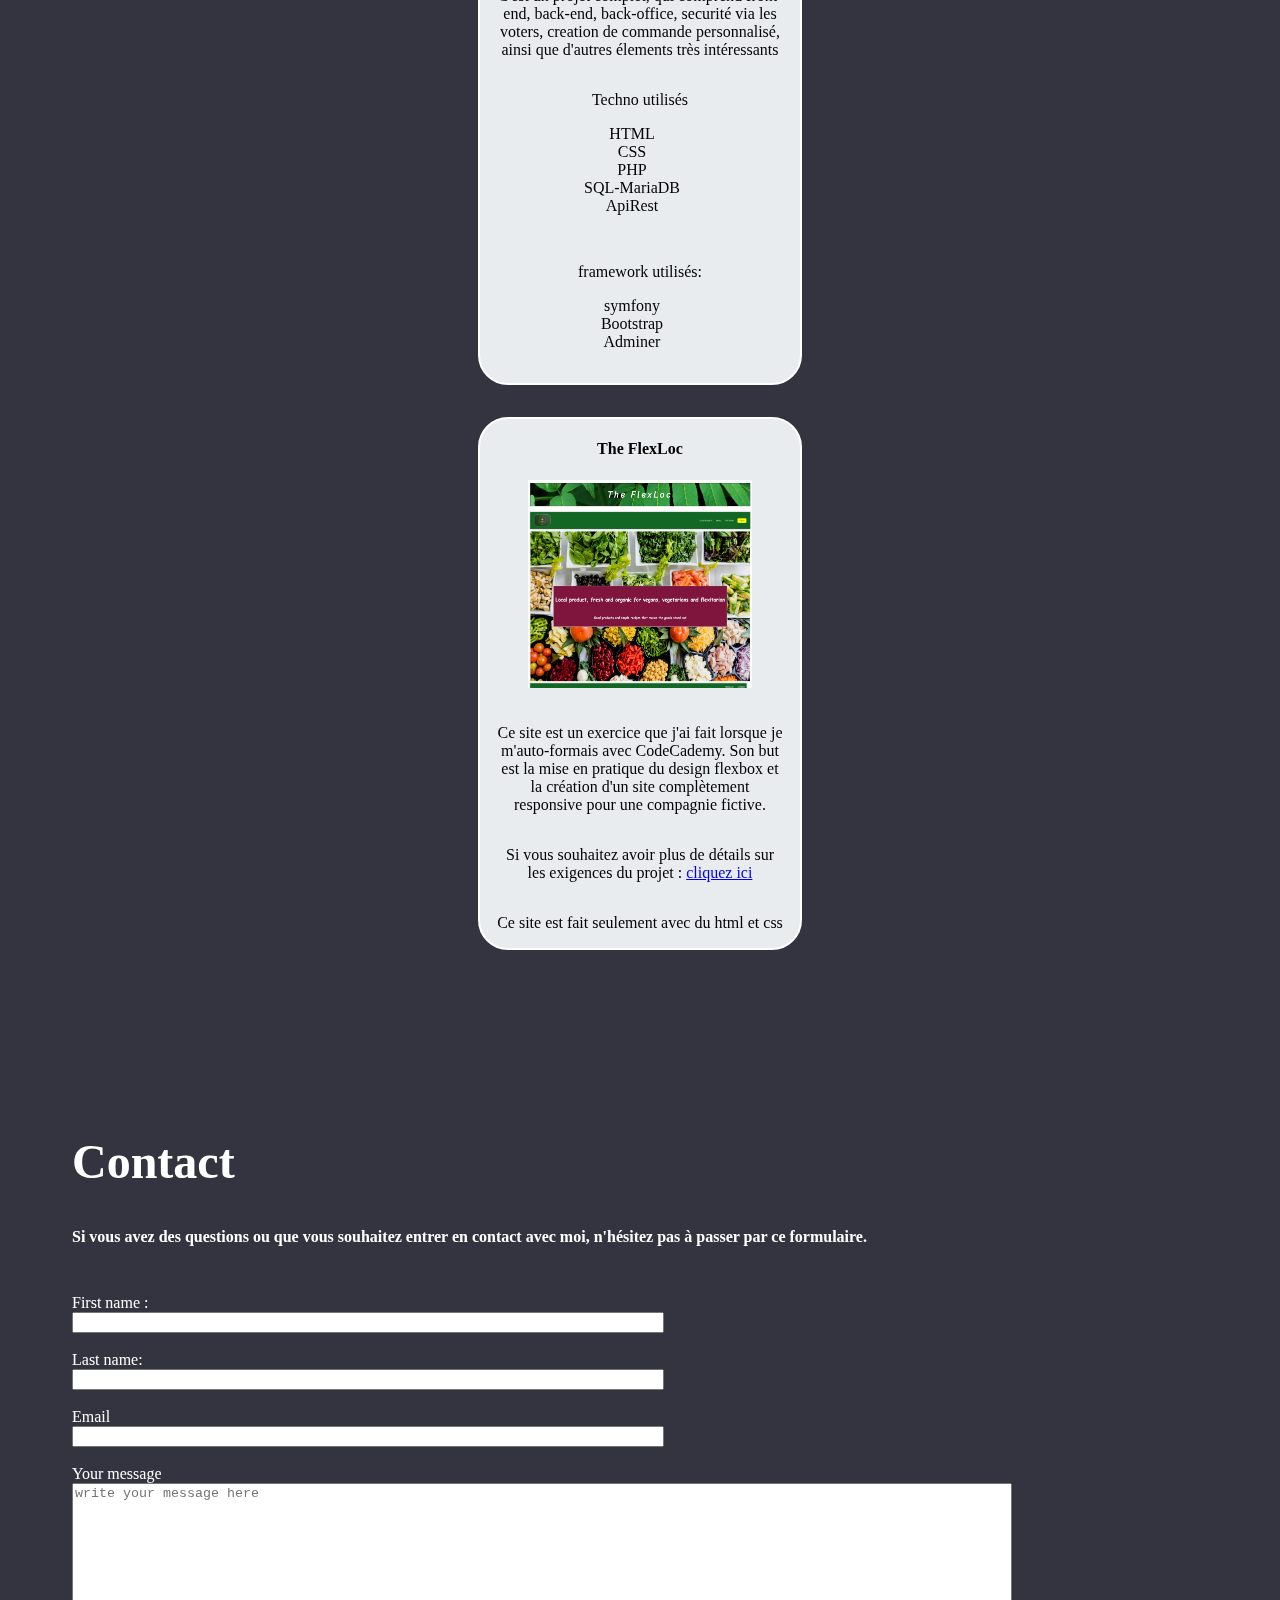
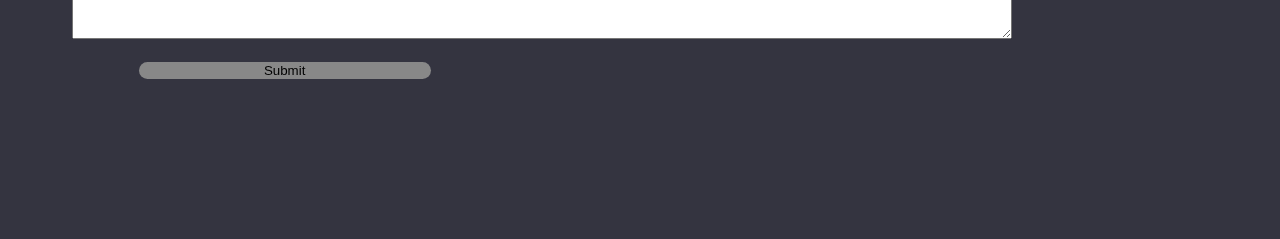
==== commit 6815cfaa: "correctifs" ====
--- a/index.html
+++ b/index.html
@@ -61,7 +61,7 @@
           <p>J'ai une préférence pour le back-end, mais je suis tout aussi capable en front-end et toujours prête à apprendre de nouvelles technologies.</p>
 
           <p>Après dix ans d'expérience dans l'optique, j'ai décidé de me consacrer à un univers qui me passionne depuis longtemps</p>
-          <p>Il y a un an et demi j'ai commencé à m'auto-former en vu d'une reconversion. 
+          <p>Il y a un an et demi, j'ai commencé à m'auto-former en vu d'une reconversion. 
             <br>Par la suite, j'ai intégré l'école <a href="https://oclock.io/">O'clock</a> labélisée Grande école du Numérique pour devenir développeuse full stack avec une spécialisation sur le framework symfony.</p>
           <p>La formation est intensive et adaptée aux demandes du marché. Le suivi et la pédagogie sont de haut niveau.<br> O'clock se soucie de ses éléves et a pour but de leur donner un niveau suffisant pour commencer à travailler dans le milieu du developpement web. </p>
           <p>Face à vous, vous avez une personne très motivée, qui apprend vite et qui a une forte capacité d'adaptation.</p>
@@ -127,10 +127,10 @@
             <div id="mixed messages" class="proj">
               <h4>Helper-Elder</h4>
               <a href="helper-elder.html"><img src="Capture d’écran helper-elder.png" alt="screenshot of a project"></a>
-              <p>C'est le premier vrai projet sur lequel j'ai travaillé de manière professionelle, en collaboration avec 5 autres developpeurs. Trois de mes collègues étaient en charge du front et les trois du back. J'étais la lead back.</p> 
+              <p>C'est le premier vrai projet sur lequel j'ai travaillé de manière professionnelle, en collaboration avec 5 autres développeurs. Trois de mes collègues étaient en charge du front-end, les deux autres et moi-même étions en charge de la partie serveur. J'étais le lead back-end.</p> 
               
               <p style="text-decoration: underline;">Projet de fin de formation : Helper-Elder</p>
-              <ul>
+              <ul class="projet-list">
                 <li>Description : Plateforme de mise en relation de particuliers cherchant un aidant à domicile (elder) avec des personnes cherchant du travail dans les soins à domicile (helper), construite avec Symfony et React. Les fonctionnalités comprennent la gestion des profils utilisateur, la messagerie, les avis et évaluations.</li>
                 <li>Méthodologie : Utilisation de la méthode Agile avec des daily scrum et des sprints pendant 1 mois pour la gestion de projet, la collaboration en équipe et la conception de la plateforme.</li>
                 <li>Compétences acquises : Gestion de projet, résolution de problèmes, collaboration en équipe, programmation orientée objet avec Symfony</li>
@@ -139,12 +139,12 @@
             
             </div>
             <div id="style guide" class="proj">
-              <h4>O'flix</h4>
+              <h4>O'Flix</h4>
               <a href="o'flix.html"><img src="o'flix-accueil.png" alt="screenshot of a project"></a>
               <p>O'flix est un projet full symfony fait dans le cadre de ma formation</p>
-              <p>C'est un projet complet, qui comprend back/front/back-office securité via les voters, creation de commande personalisé, ainsi que d'autres élements très interressants</p>
+              <p>C'est un projet complet, qui comprend  front-end, back-end, back-office, securité via les voters, creation de commande personnalisé, ainsi que d'autres élements très intéressants</p>
               <p>Techno utilisés</p>
-                <ul>
+                <ul class="projet-list">
                   <li>HTML</li>
                   <li>CSS</li>
                   <li>PHP</li>
@@ -152,7 +152,7 @@
                   <li>ApiRest</li>
                 </ul>
                 <p>framework utilisés:</p>
-                <ul>
+                <ul class="projet-list">
                   <li>symfony</li>
                   <li>Bootstrap</li>
                   <li>Adminer</li>
@@ -162,7 +162,7 @@
             <div id="flexloc" class="proj">
               <h4>The FlexLoc</h4>
               <a href="https://samar-al.github.io/flexbox-business-site-starting/index.html"><img src="The flexLoc.jpeg" alt="screenshot of a project"></a>
-              <p>Ce site est un exercice que j'ai fais, quand je m'auto-formais avec CodeCademy. Son but est la mise en pratique des design flexbox et la creation d'un site complétement responsive pour une compagnie fictive.</p>
+              <p>Ce site est un exercice que j'ai fait lorsque je m'auto-formais avec CodeCademy. Son but est la mise en pratique du design flexbox et la création d'un site complètement responsive pour une compagnie fictive.</p>
               <p>Si vous souhaitez avoir plus de détails sur les exigences du projet : <a href="https://github.com/Samar-al/flexbox-business-site-starting#readme">cliquez ici</a></p>
               <p>Ce site est fait seulement avec du html et css</p>  
             </div>
@@ -176,7 +176,7 @@
           <h3>Si vous avez des questions ou que vous souhaitez entrer en contact avec moi, n'hésitez pas à passer par ce formulaire.</h3>
           
           <div class="form">
-            <form action="https://formspree.io/f/xlekgwkg" method="POST">
+            <form id="contact-form" action="https://formspree.io/f/xlekgwkg" method="POST">
               <label for="fname">First name :</label><br>
               <input type="text" id="fname" name="fname" required><br><br>
               <label for="lname">Last name:</label><br>
--- a/style.css
+++ b/style.css
@@ -43,8 +43,7 @@
     justify-content: space-around;
     position: relative; 
     margin: 0 auto;
-   
-   
+      
 }
 .techno{
     align-self: center;
@@ -78,7 +77,7 @@
 }
 .proj{
     width: 30em;
-    height: 50em;
+    height: 54em;
     border: 2px solid white;
     text-align: center;
     background-color: #e9ecef;
@@ -86,6 +85,12 @@
     border-radius: 30px;
     align-self: center;
 } 
+.projet-list{
+    list-style-type: none;
+    text-align: center;
+    padding: 0 2rem 1rem 1rem;
+  
+}
 .proj:hover{
     box-shadow: 10px 10px 8px #888888;
     z-index: 2;
@@ -158,6 +163,16 @@
     .card-project{
         flex-direction: column;
     }
+    h4.text-nowrap{
+        
+        margin-left: -0.8rem;
+    }
+    
+    #mobil img{
+       max-width: 150px;
+       max-height: 341px;
+       
+    }
     
     .proj{
         margin-left: -4em;
@@ -199,7 +214,21 @@
     footer{
         padding: 1em;
     }
-}
+
+  
+}
+@media (max-width: 576px) {
+    #mobil {
+      display: flex;
+      flex-direction: column;
+    }
+    #mobil img{
+        width:10rem;
+      }
+    #mobil .col-md-4 {
+      width: 100%;
+    }
+  }
 
 #canvas {
 	position: fixed;
@@ -222,11 +251,16 @@
     border-radius:10px; 
 }
 #mobil{
-    height: 22rem;
+    height: auto; /* Adjusted to allow for variable content height */
     max-width: 540px;
     border: 1px solid black;
-    border-radius:10px;
+    border-radius: 10px;
   
+}
+#mobil img{
+    margin: auto;
+    display: block; /* Added to center the image horizontally */
+    max-width: 100%; /* Added to prevent image overflow on smaller screens */
 }
 .card.detail img{
     width: 20rem;
@@ -258,7 +292,7 @@
     background-color: #c8c8c8;
     border: 1px solid black;
     border-radius: 10px;
-    height: 10rem;
+    height:auto;
     width: 60rem;
     margin-top: 5rem;
 }
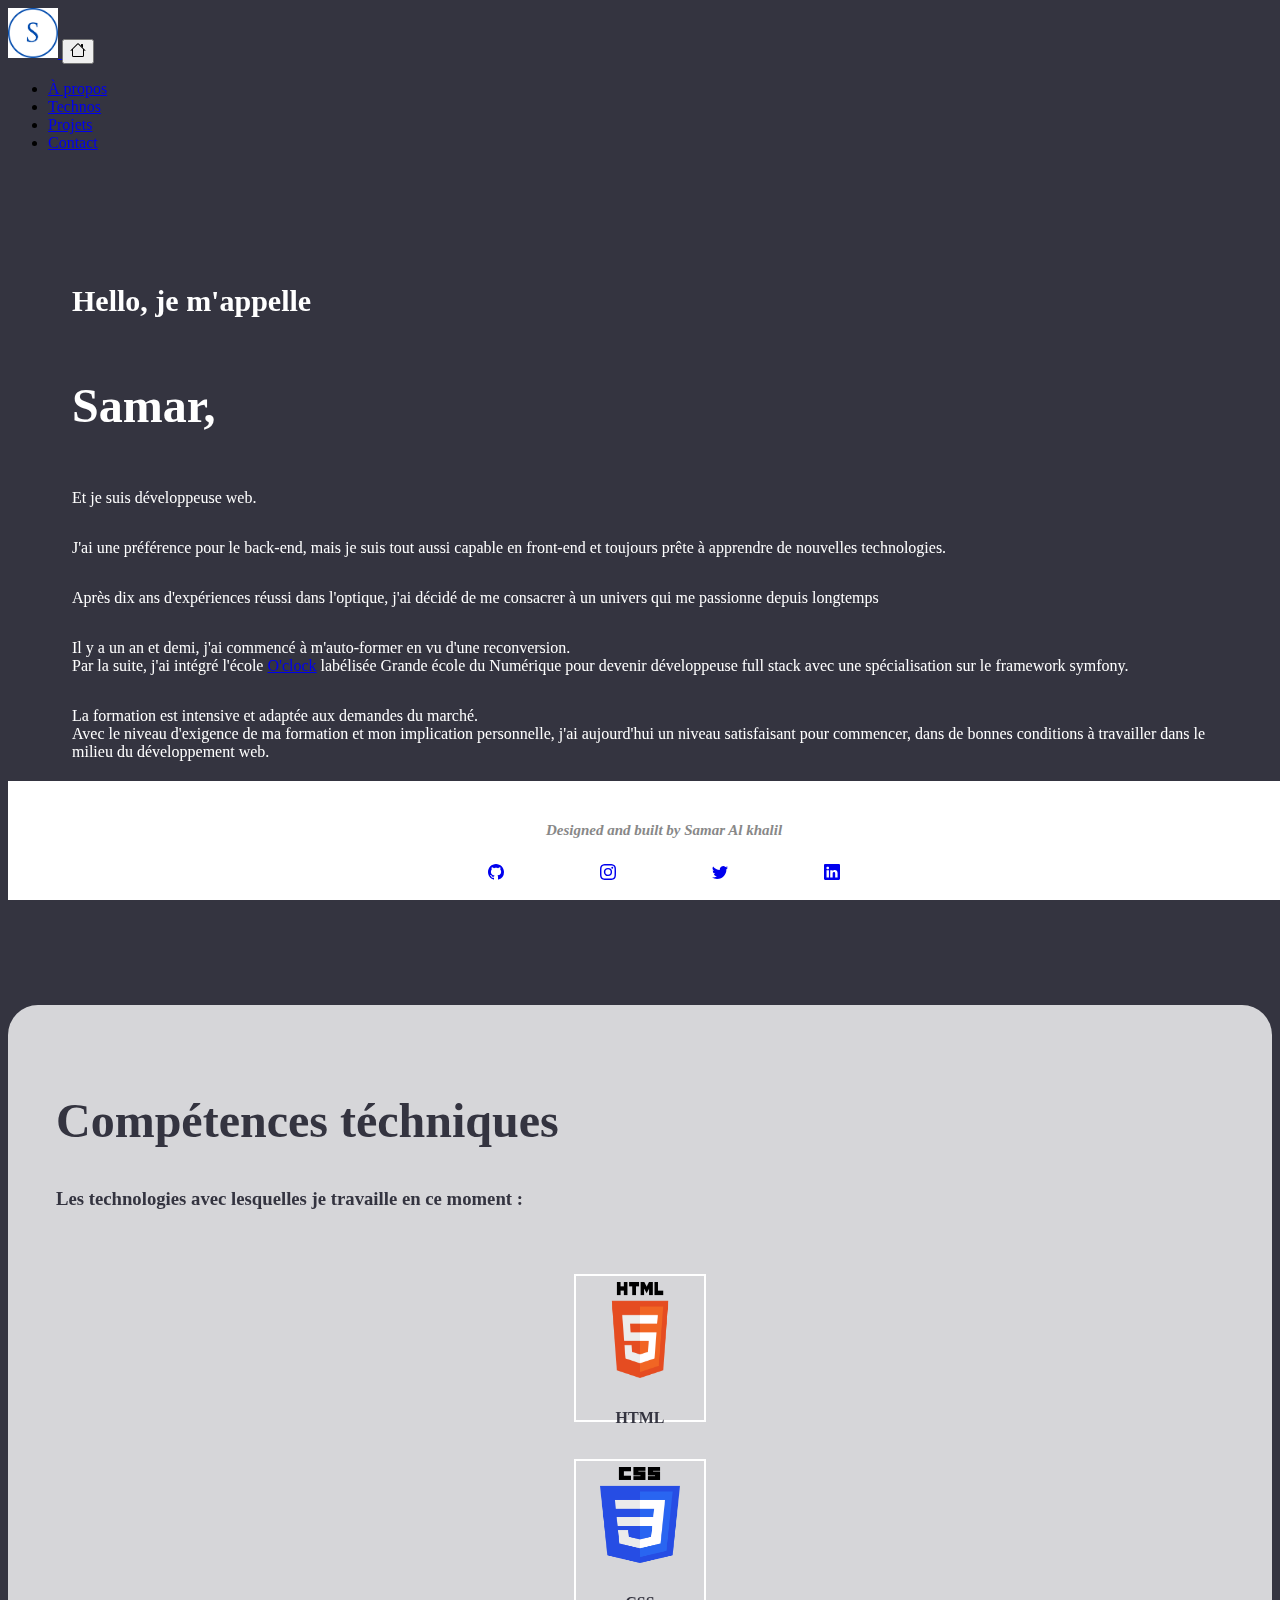
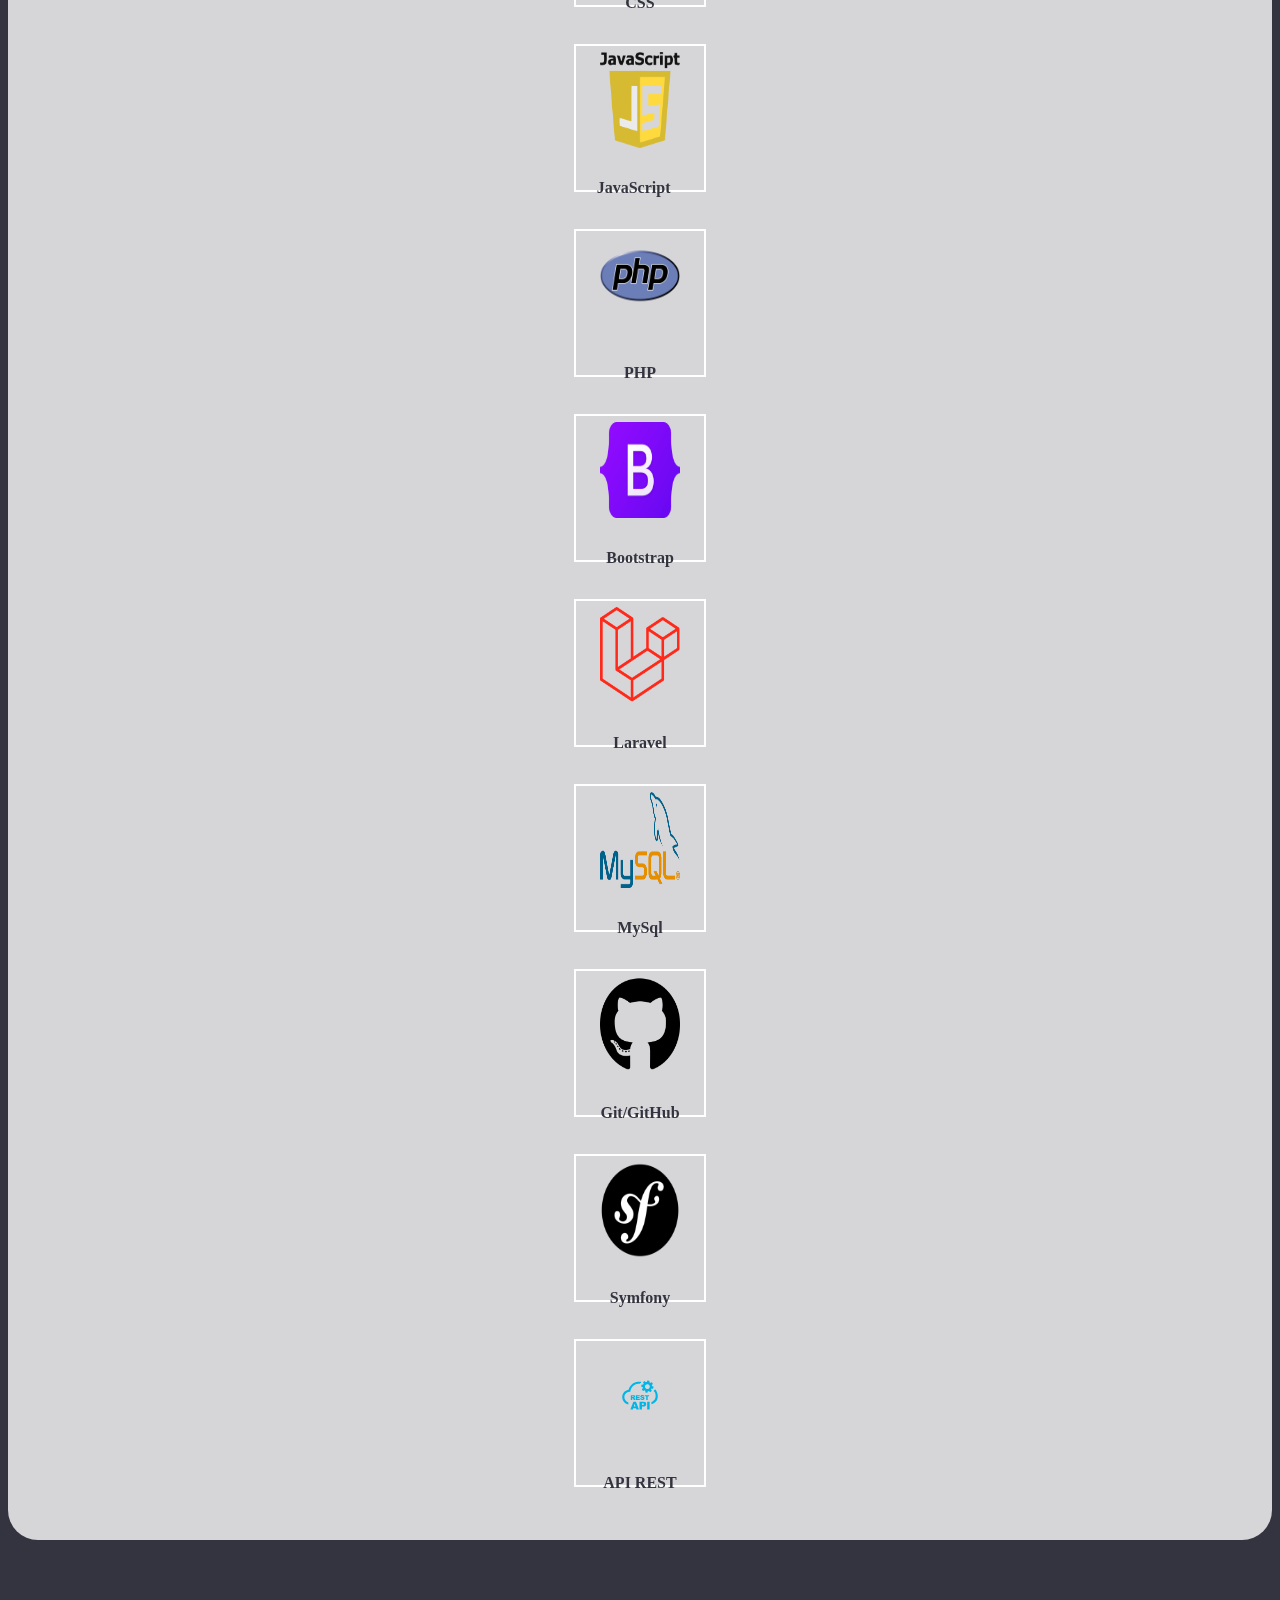
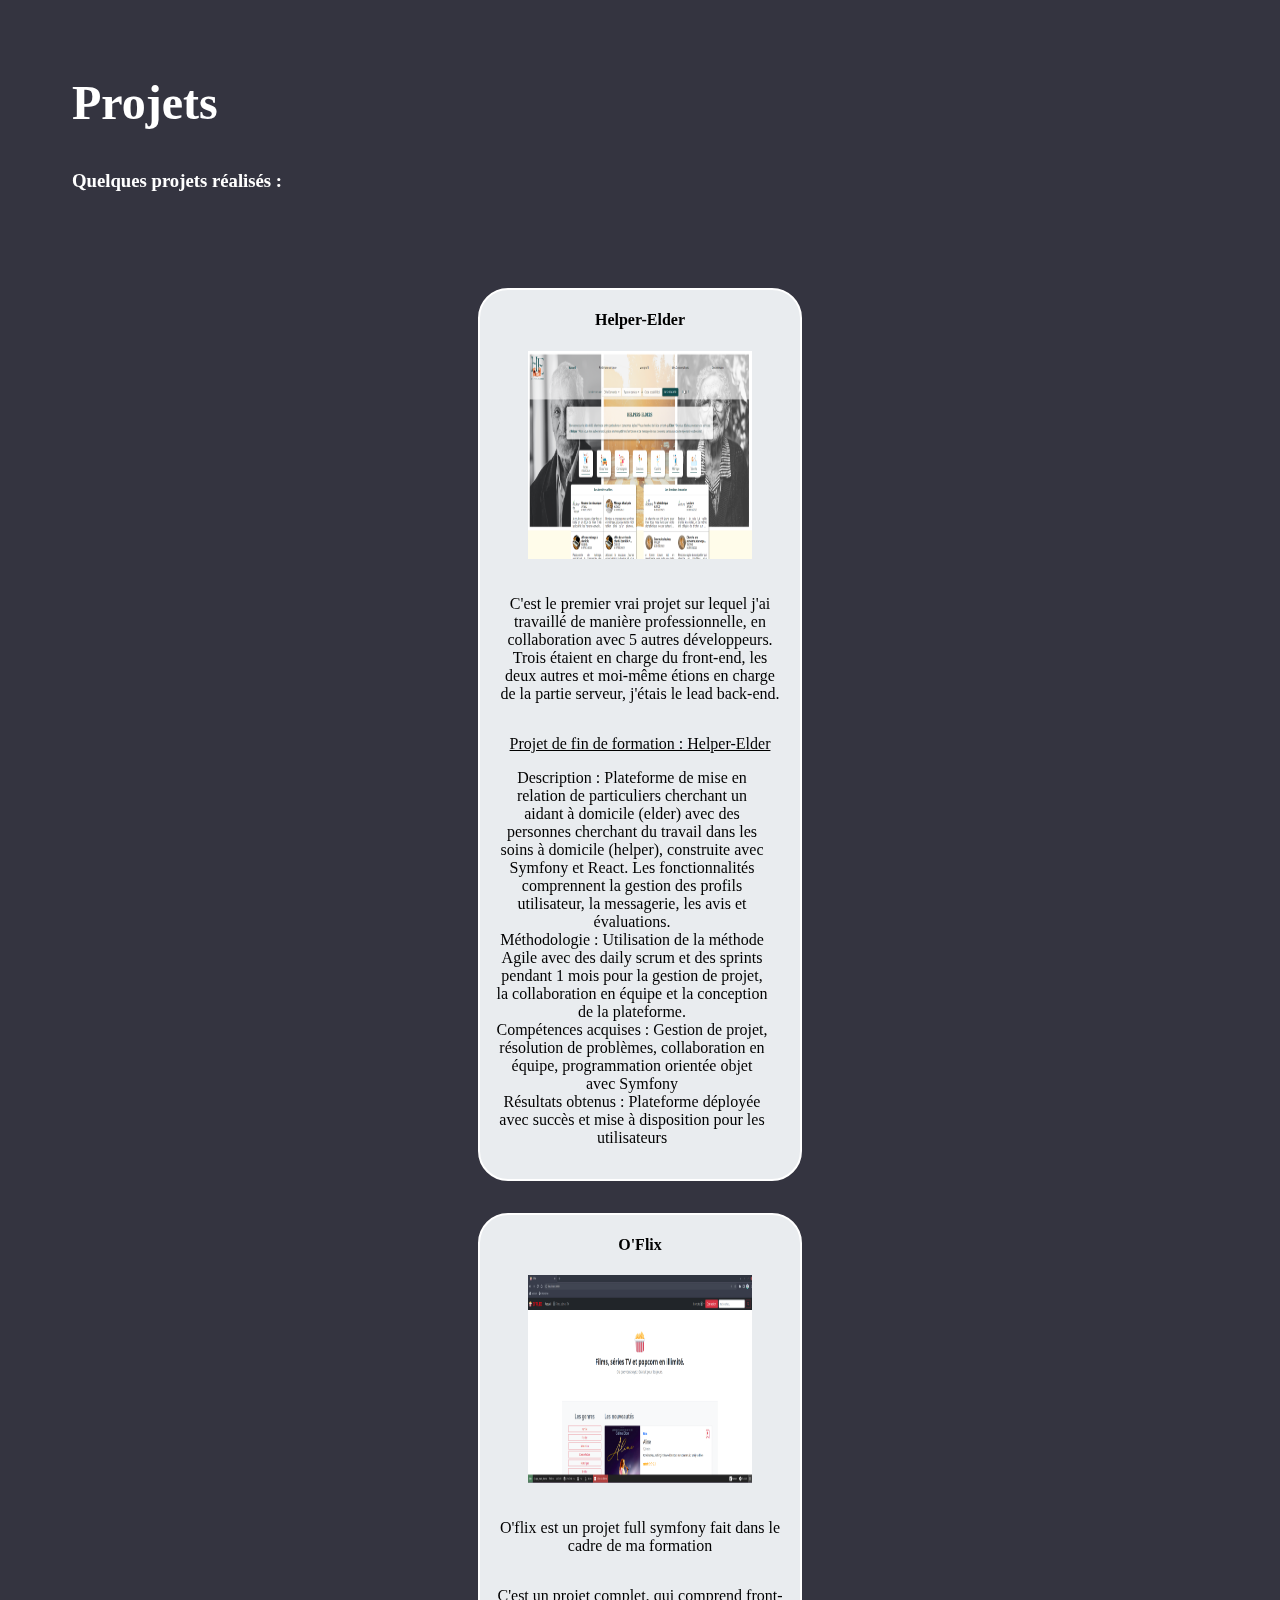
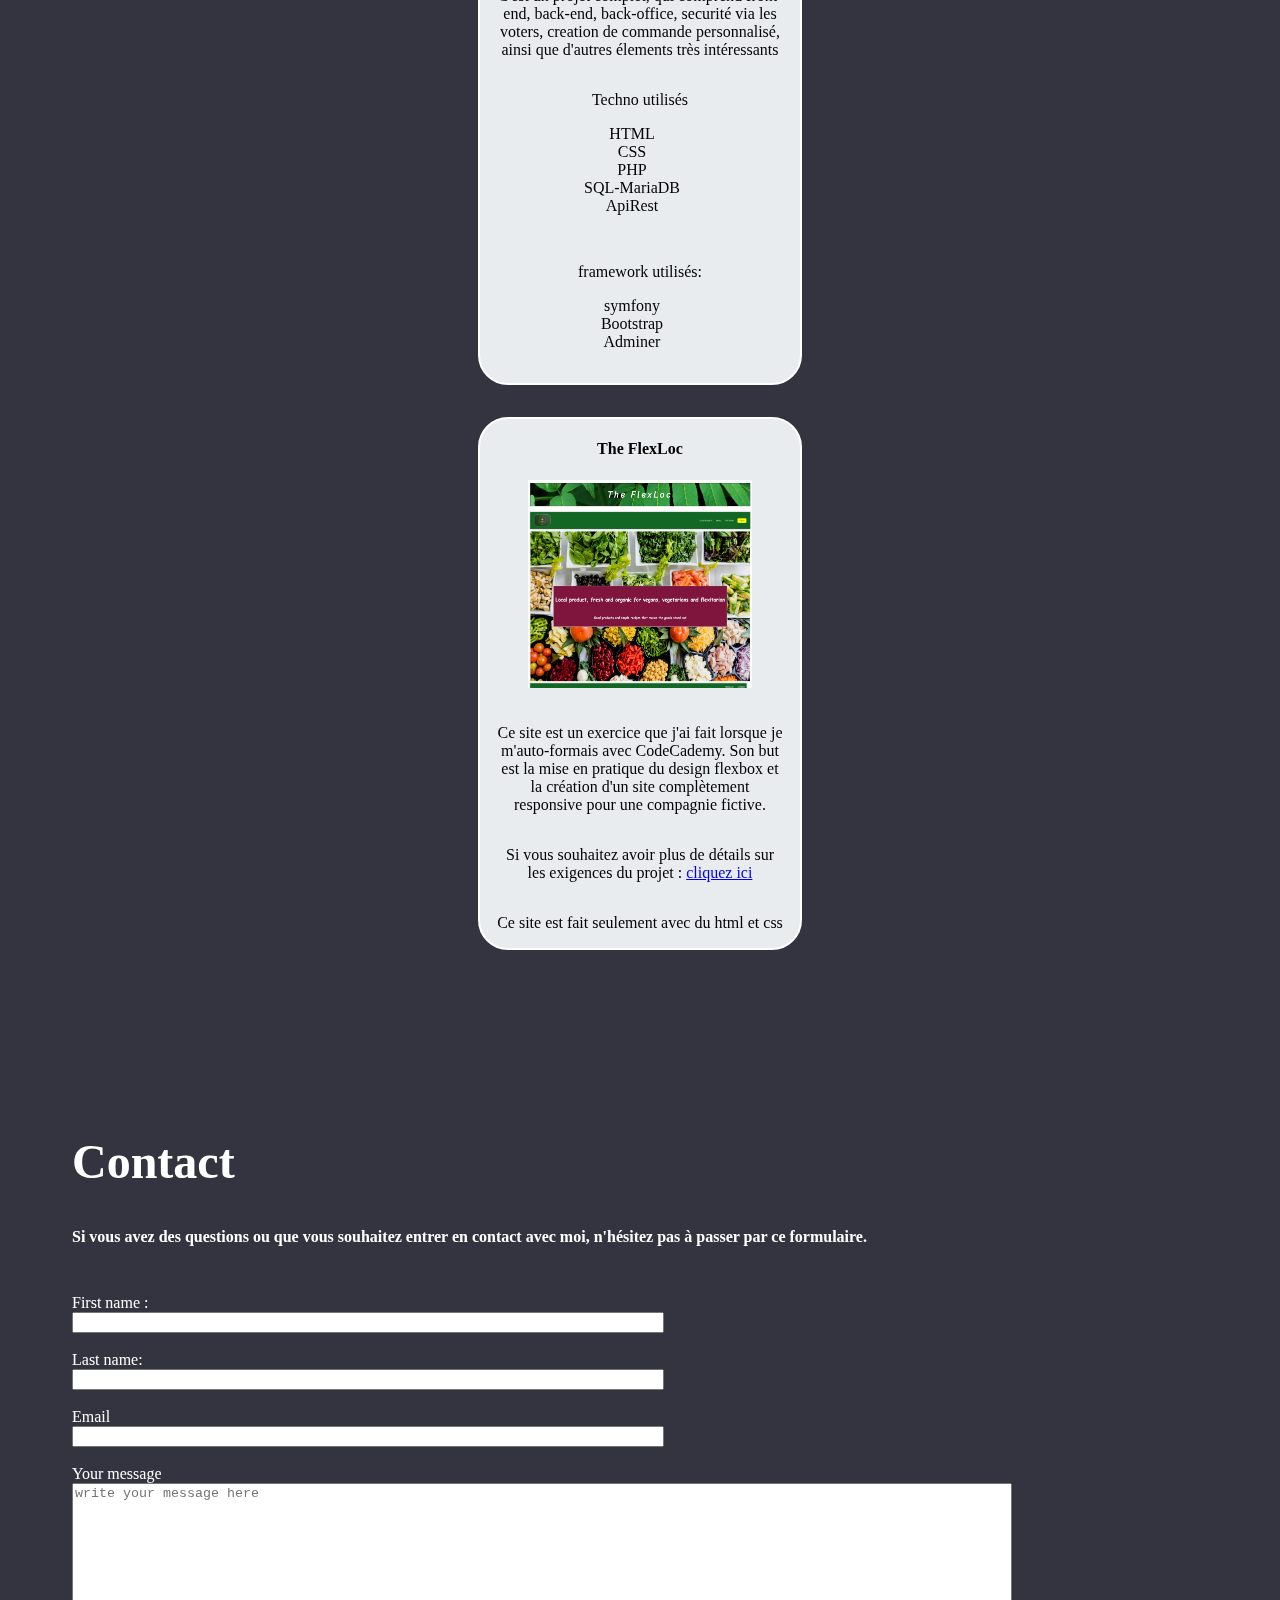
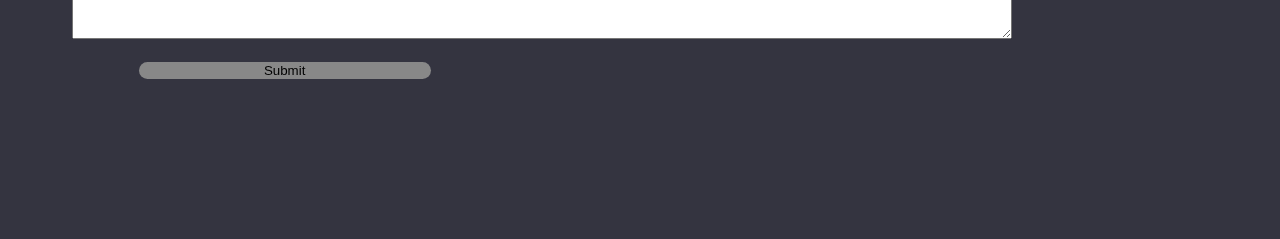
==== commit 87ed36f6: "correctifs" ====
--- a/index.html
+++ b/index.html
@@ -60,10 +60,11 @@
           <p> Et je suis développeuse web.</p>
           <p>J'ai une préférence pour le back-end, mais je suis tout aussi capable en front-end et toujours prête à apprendre de nouvelles technologies.</p>
 
-          <p>Après dix ans d'expérience dans l'optique, j'ai décidé de me consacrer à un univers qui me passionne depuis longtemps</p>
+          <p>Après dix ans d'expériences réussi dans l'optique, j'ai décidé de me consacrer à un univers qui me passionne depuis longtemps</p>
           <p>Il y a un an et demi, j'ai commencé à m'auto-former en vu d'une reconversion. 
             <br>Par la suite, j'ai intégré l'école <a href="https://oclock.io/">O'clock</a> labélisée Grande école du Numérique pour devenir développeuse full stack avec une spécialisation sur le framework symfony.</p>
-          <p>La formation est intensive et adaptée aux demandes du marché. Le suivi et la pédagogie sont de haut niveau.<br> O'clock se soucie de ses éléves et a pour but de leur donner un niveau suffisant pour commencer à travailler dans le milieu du developpement web. </p>
+          <p>La formation est intensive et adaptée aux demandes du marché. 
+          <br>Avec le niveau d'exigence de ma formation et mon implication personnelle, j'ai aujourd'hui un niveau satisfaisant pour commencer, dans de bonnes conditions à travailler dans le milieu du développement web.</p>
           <p>Face à vous, vous avez une personne très motivée, qui apprend vite et qui a une forte capacité d'adaptation.</p>
           <p>Je ne recule jamais devant un challenge !</p>
           
@@ -127,7 +128,7 @@
             <div id="mixed messages" class="proj">
               <h4>Helper-Elder</h4>
               <a href="helper-elder.html"><img src="Capture d’écran helper-elder.png" alt="screenshot of a project"></a>
-              <p>C'est le premier vrai projet sur lequel j'ai travaillé de manière professionnelle, en collaboration avec 5 autres développeurs. Trois de mes collègues étaient en charge du front-end, les deux autres et moi-même étions en charge de la partie serveur. J'étais le lead back-end.</p> 
+              <p>C'est le premier vrai projet sur lequel j'ai travaillé de manière professionnelle, en collaboration avec 5 autres développeurs. Trois étaient en charge du front-end, les deux autres et moi-même étions en charge de la partie serveur, j'étais le lead back-end.</p> 
               
               <p style="text-decoration: underline;">Projet de fin de formation : Helper-Elder</p>
               <ul class="projet-list">
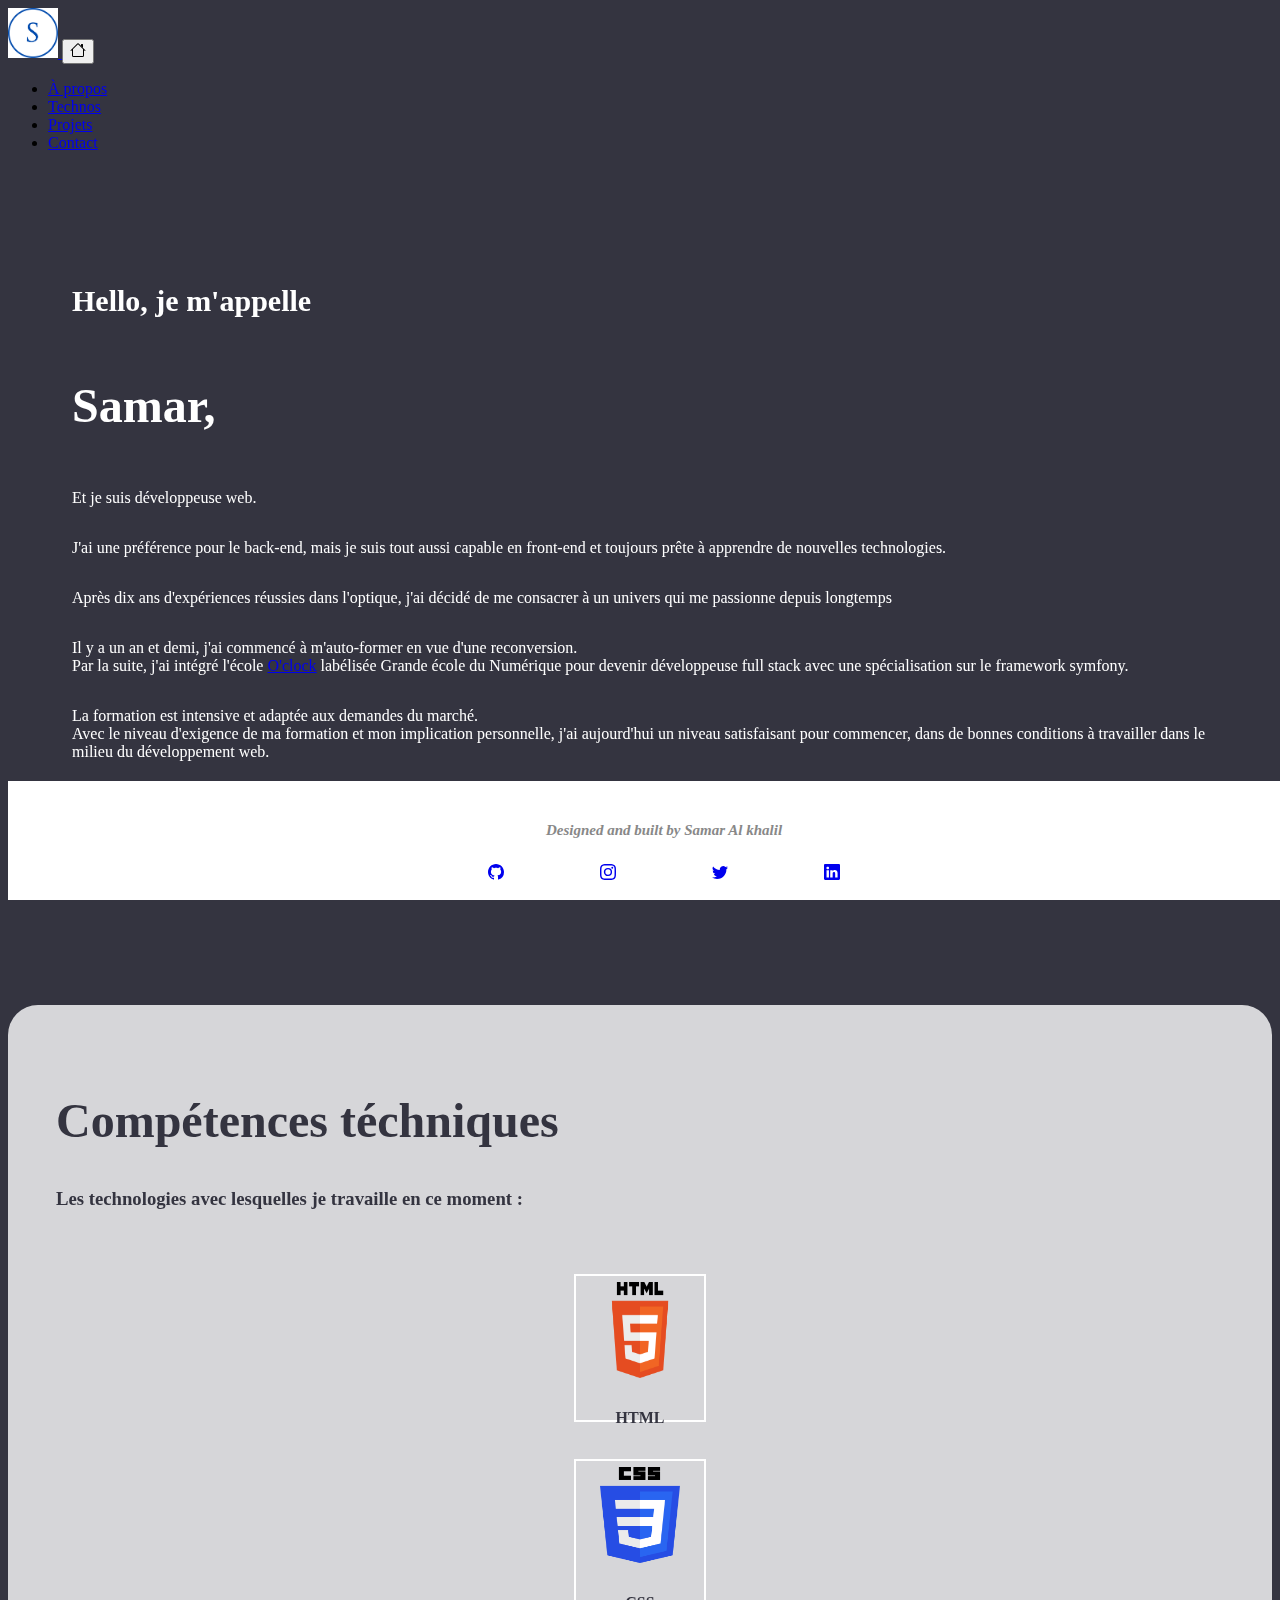
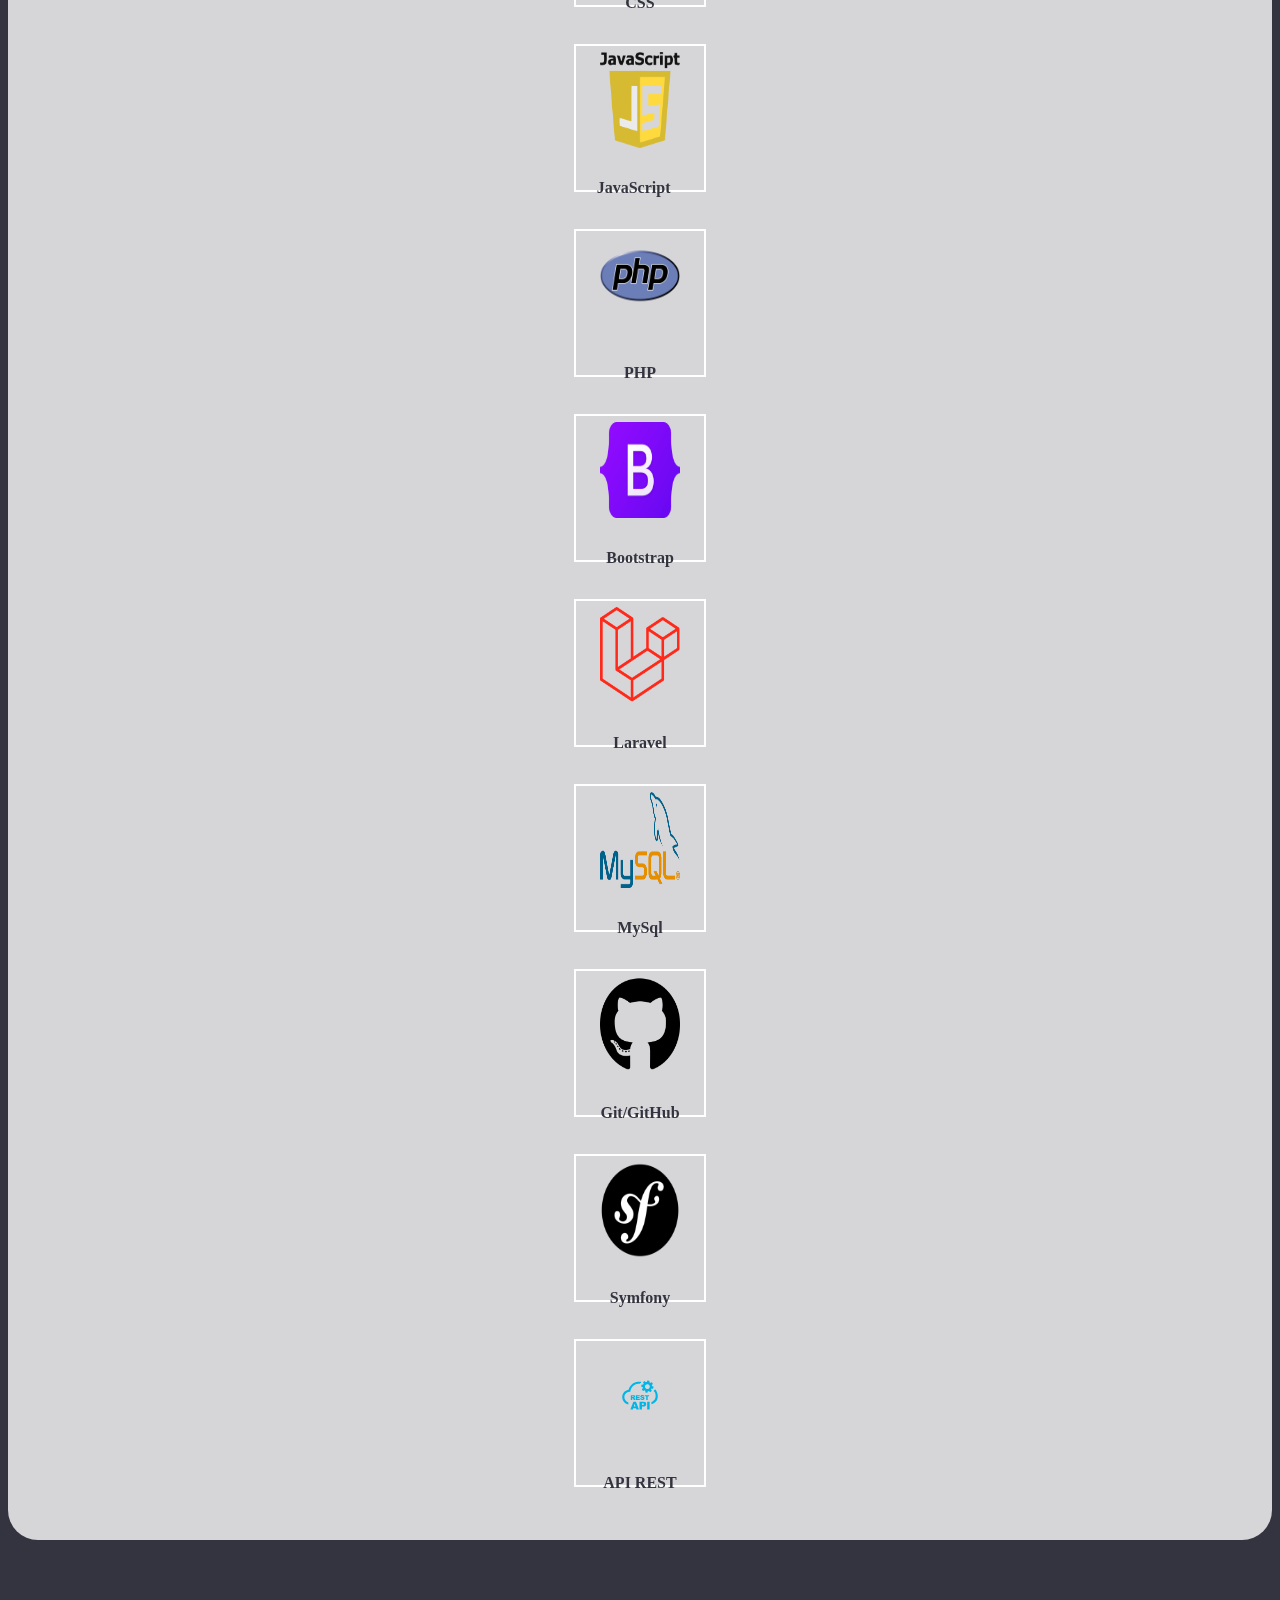
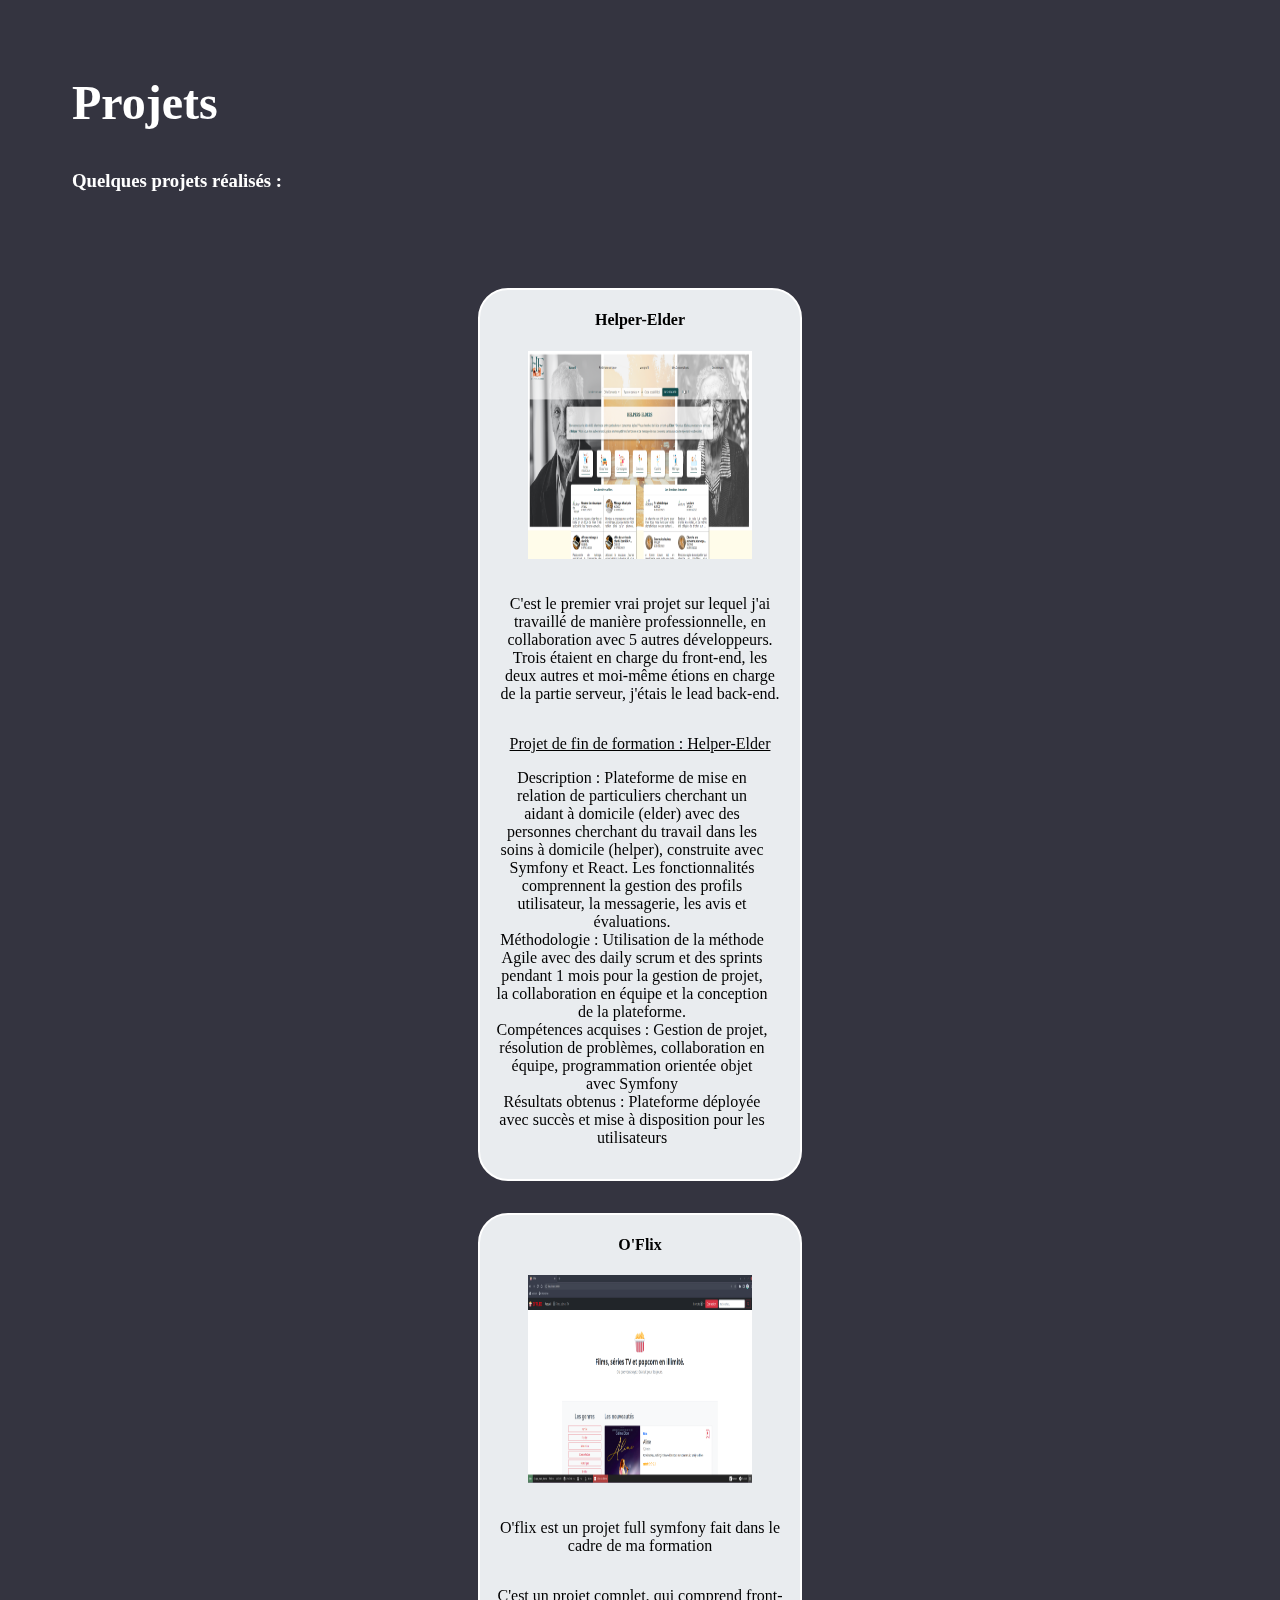
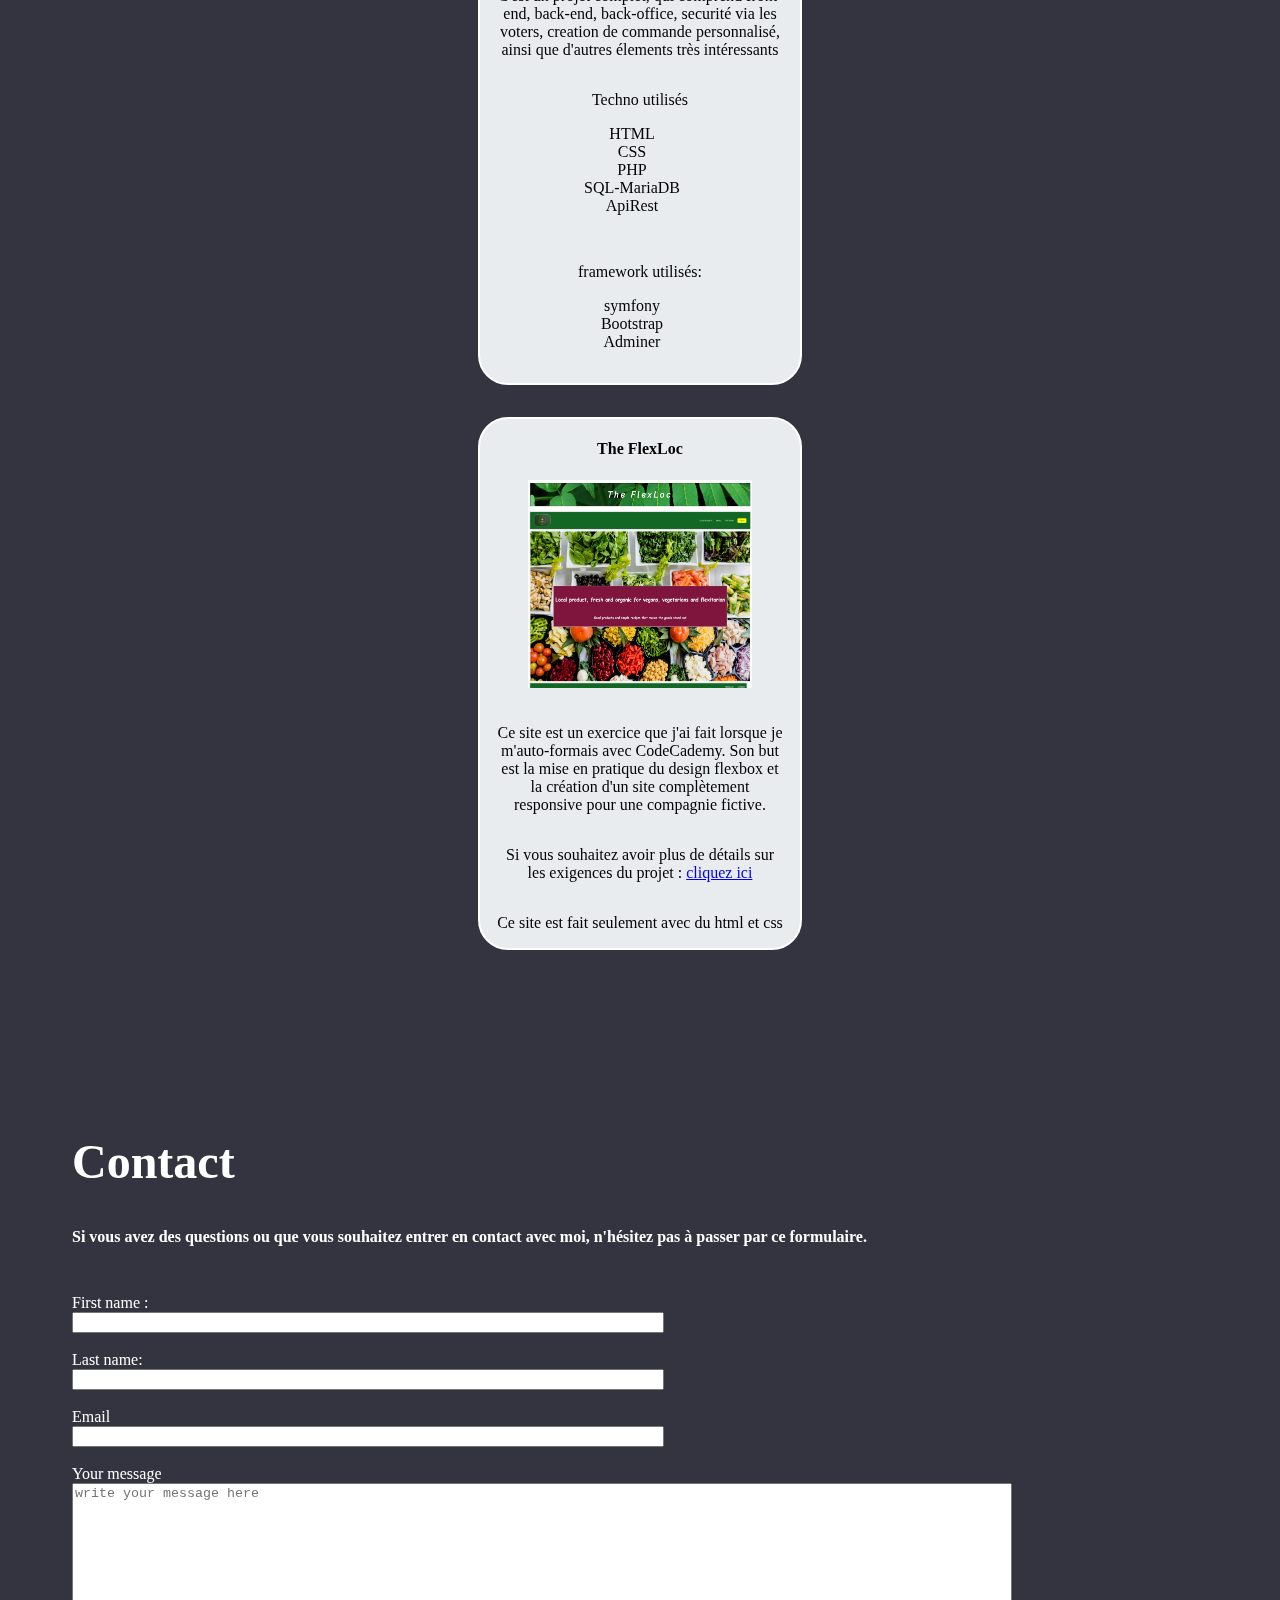
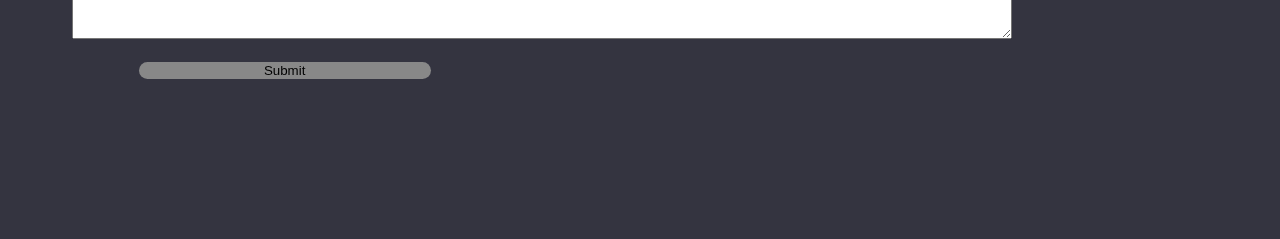
==== commit 330ebccc: "Update index.html" ====
--- a/index.html
+++ b/index.html
@@ -60,8 +60,8 @@
           <p> Et je suis développeuse web.</p>
           <p>J'ai une préférence pour le back-end, mais je suis tout aussi capable en front-end et toujours prête à apprendre de nouvelles technologies.</p>
 
-          <p>Après dix ans d'expériences réussi dans l'optique, j'ai décidé de me consacrer à un univers qui me passionne depuis longtemps</p>
-          <p>Il y a un an et demi, j'ai commencé à m'auto-former en vu d'une reconversion. 
+          <p>Après dix ans d'expériences réussies dans l'optique, j'ai décidé de me consacrer à un univers qui me passionne depuis longtemps</p>
+          <p>Il y a un an et demi, j'ai commencé à m'auto-former en vue d'une reconversion. 
             <br>Par la suite, j'ai intégré l'école <a href="https://oclock.io/">O'clock</a> labélisée Grande école du Numérique pour devenir développeuse full stack avec une spécialisation sur le framework symfony.</p>
           <p>La formation est intensive et adaptée aux demandes du marché. 
           <br>Avec le niveau d'exigence de ma formation et mon implication personnelle, j'ai aujourd'hui un niveau satisfaisant pour commencer, dans de bonnes conditions à travailler dans le milieu du développement web.</p>
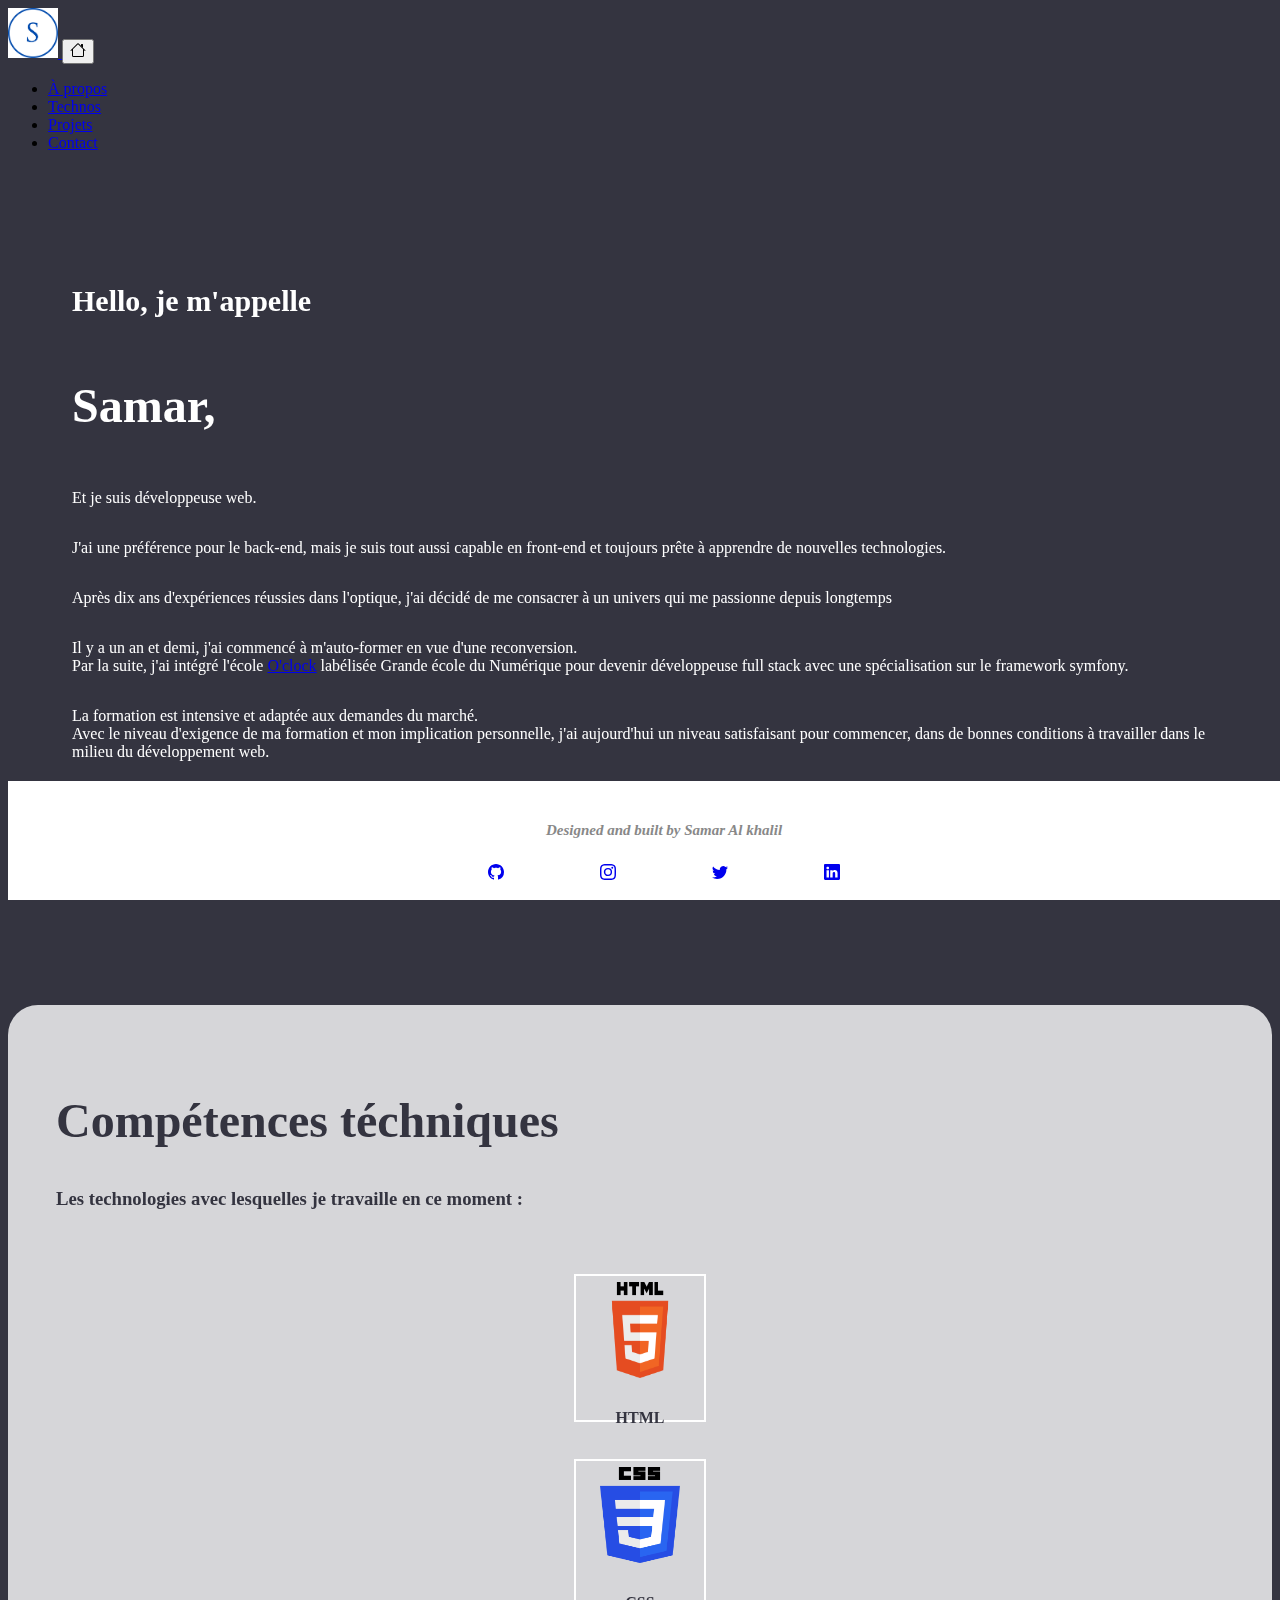
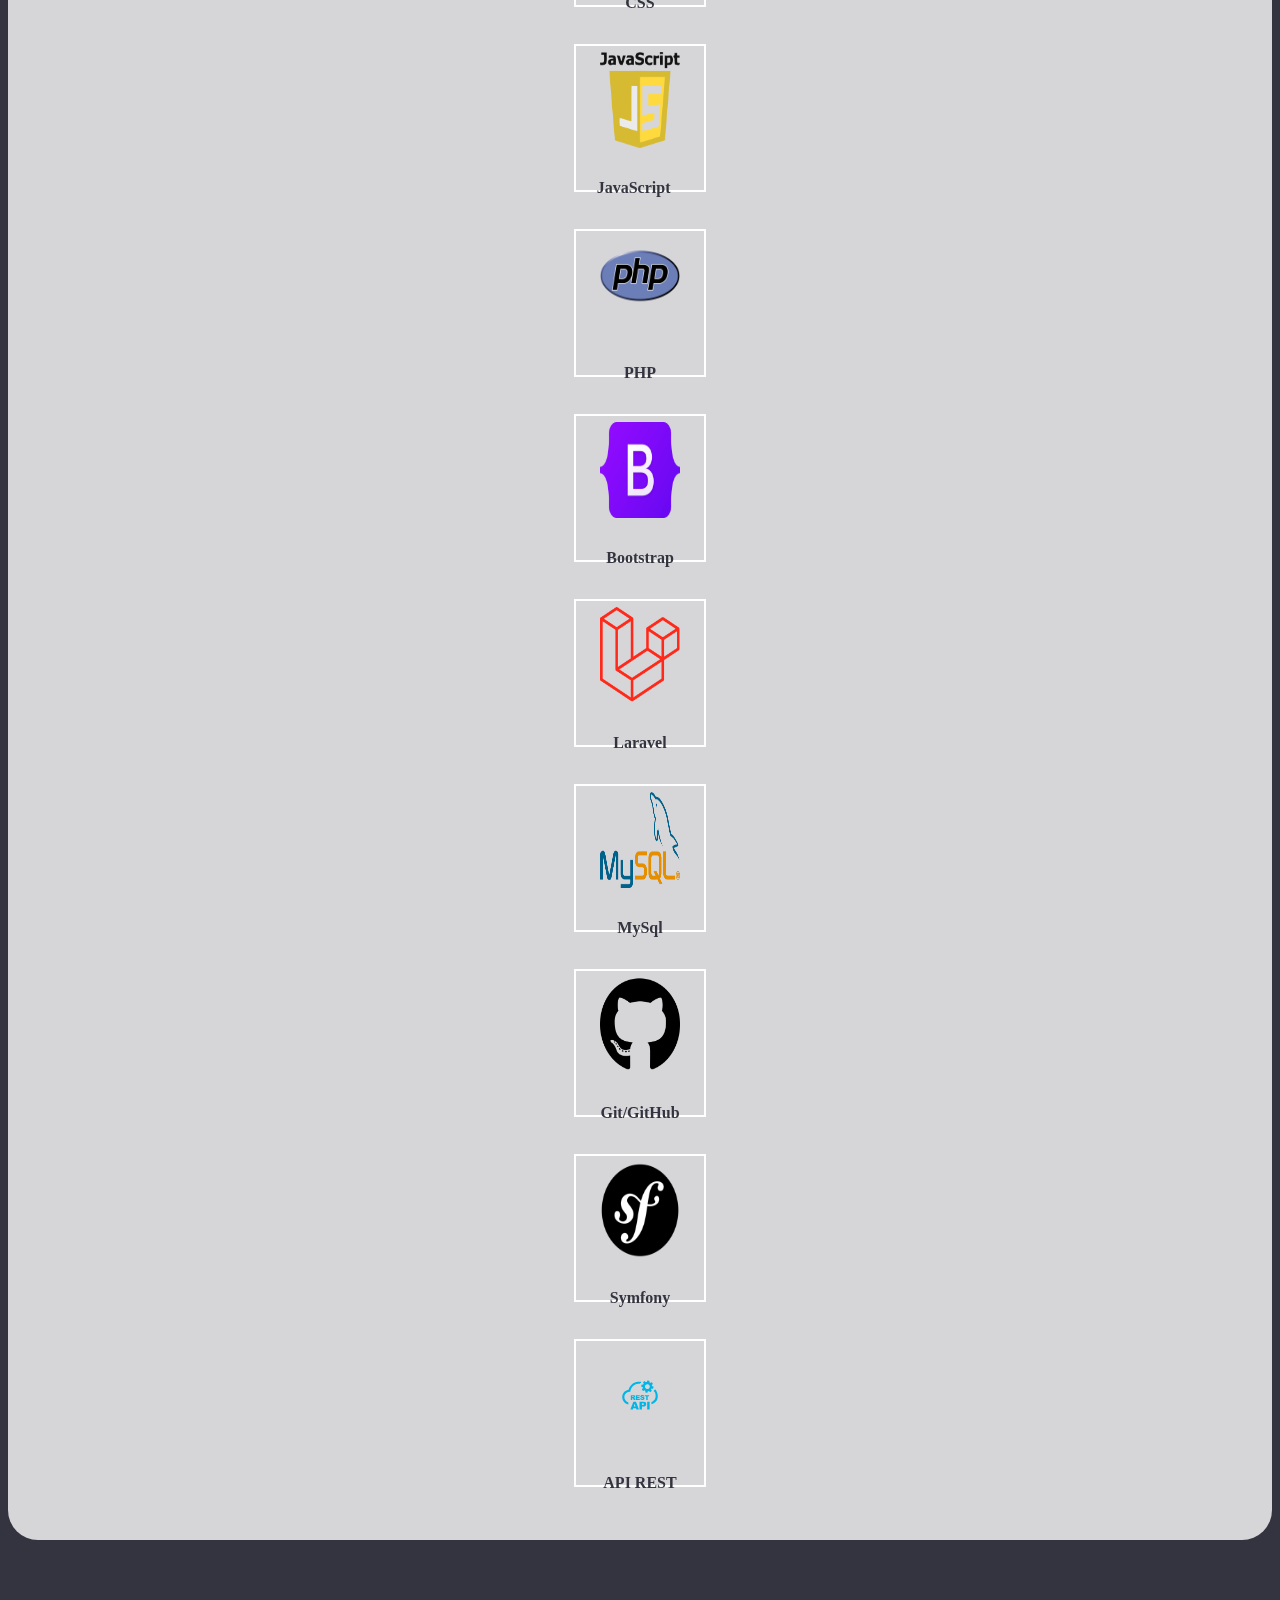
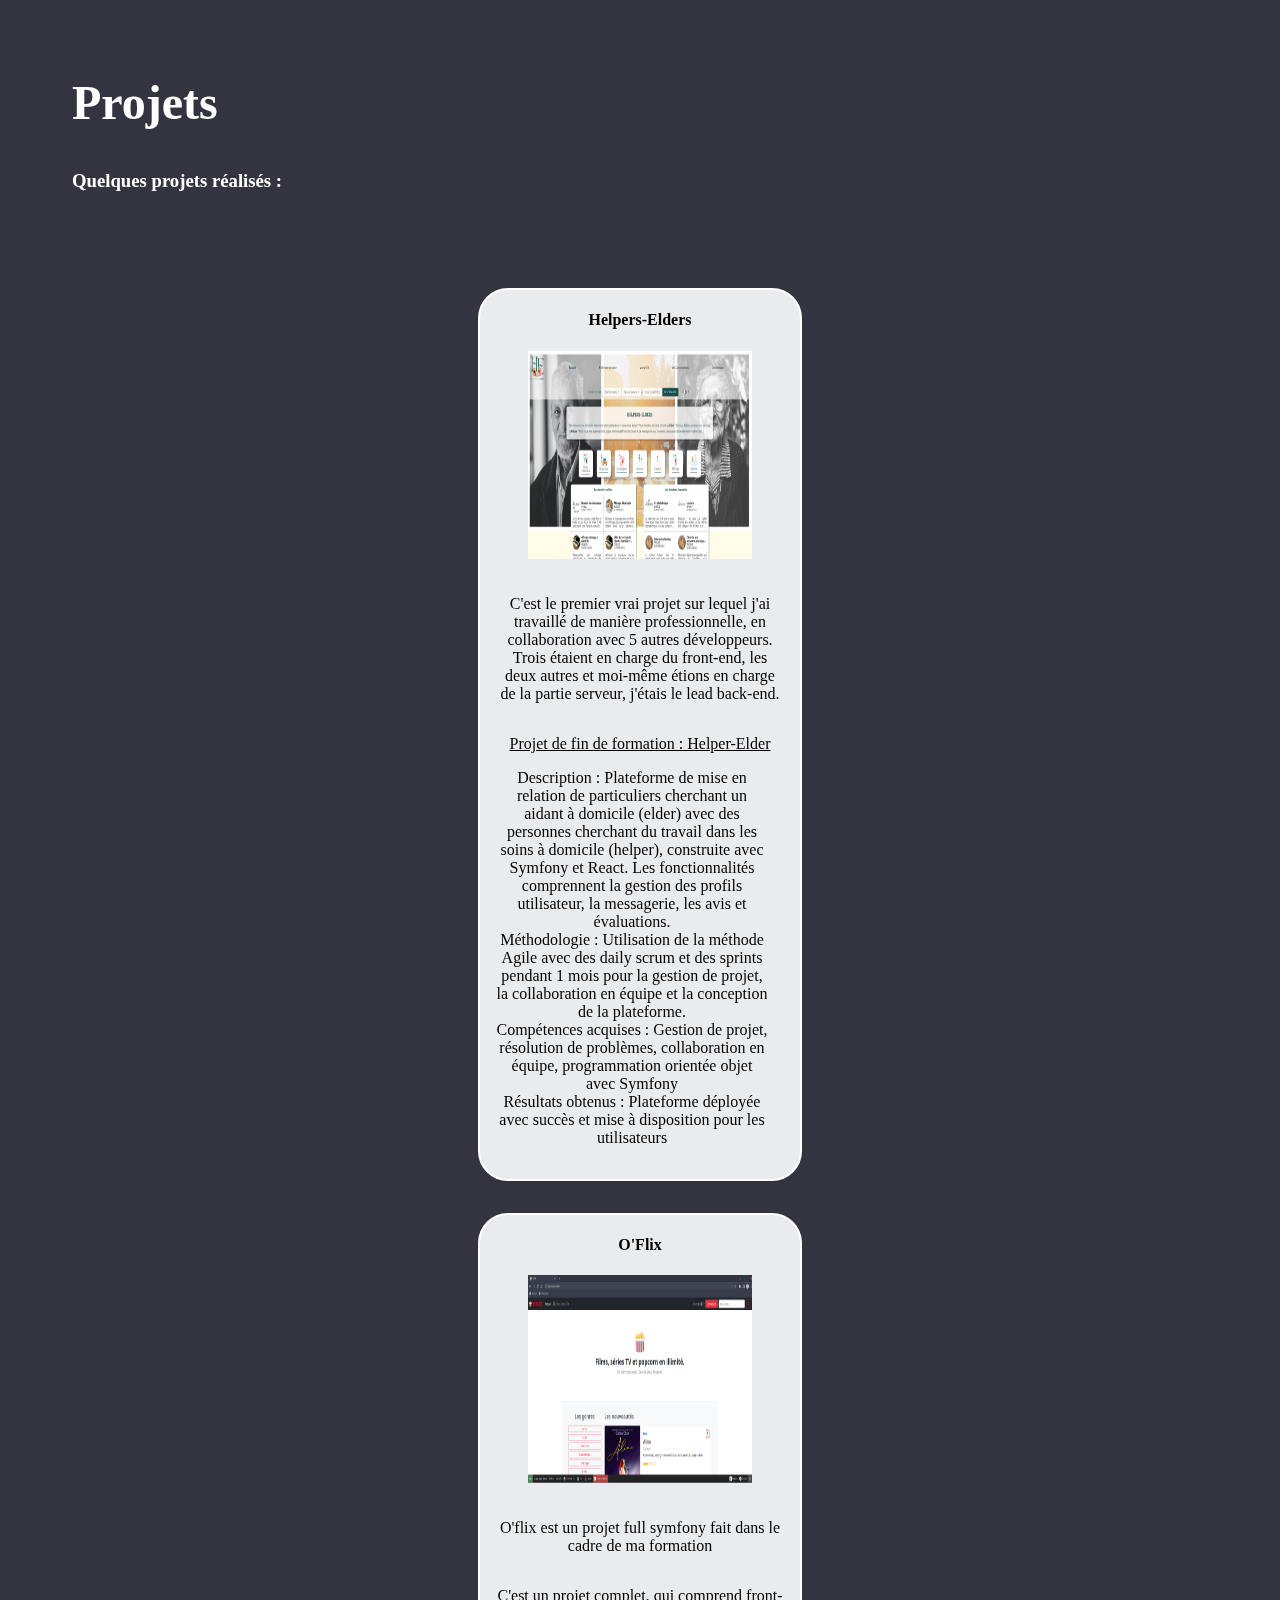
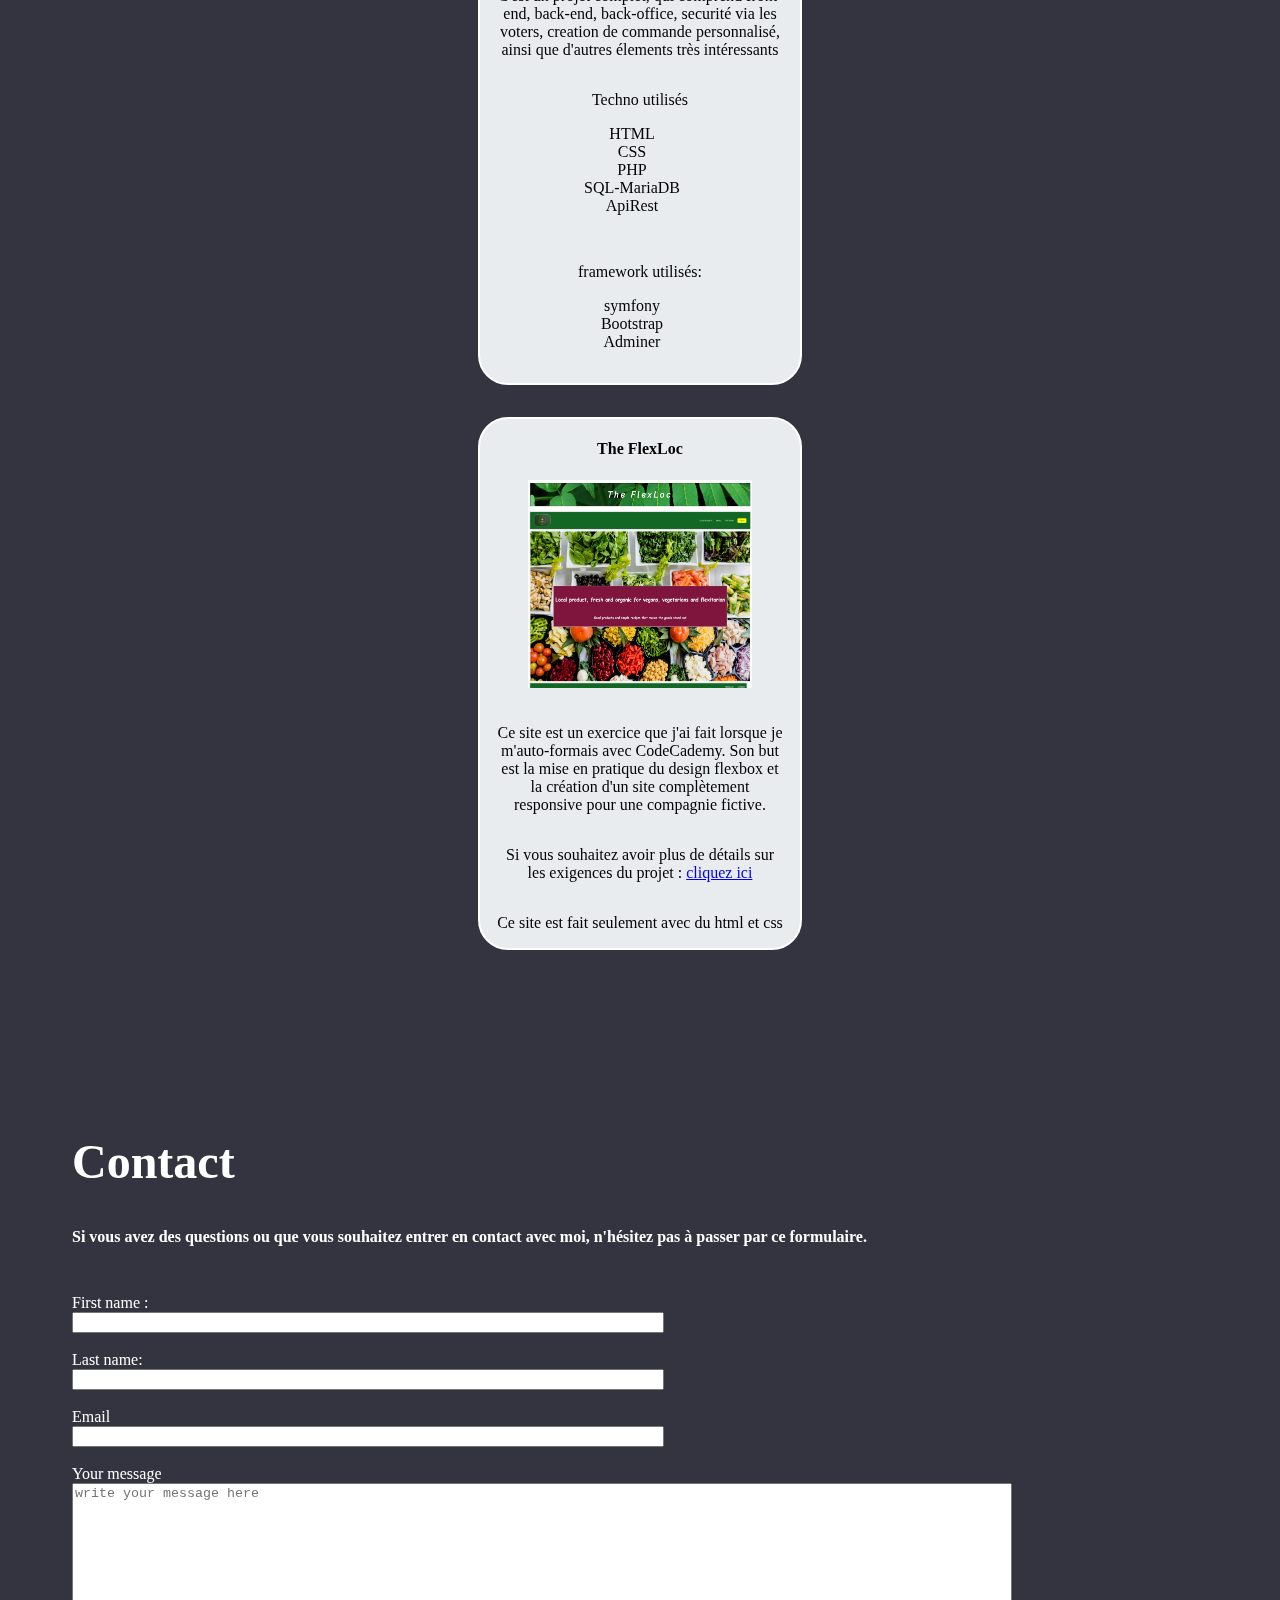
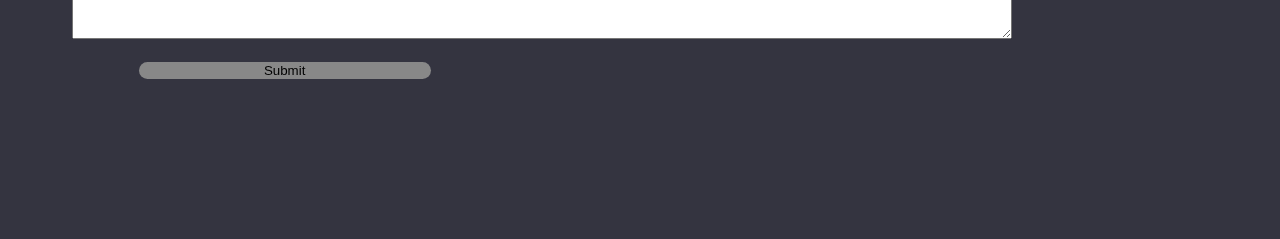
==== commit d6d5550c: "Update index.html" ====
--- a/index.html
+++ b/index.html
@@ -126,7 +126,7 @@
           <h3>Quelques projets réalisés : </h3>
           <div class="card-project">
             <div id="mixed messages" class="proj">
-              <h4>Helper-Elder</h4>
+              <h4>Helpers-Elders</h4>
               <a href="helper-elder.html"><img src="Capture d’écran helper-elder.png" alt="screenshot of a project"></a>
               <p>C'est le premier vrai projet sur lequel j'ai travaillé de manière professionnelle, en collaboration avec 5 autres développeurs. Trois étaient en charge du front-end, les deux autres et moi-même étions en charge de la partie serveur, j'étais le lead back-end.</p> 
               
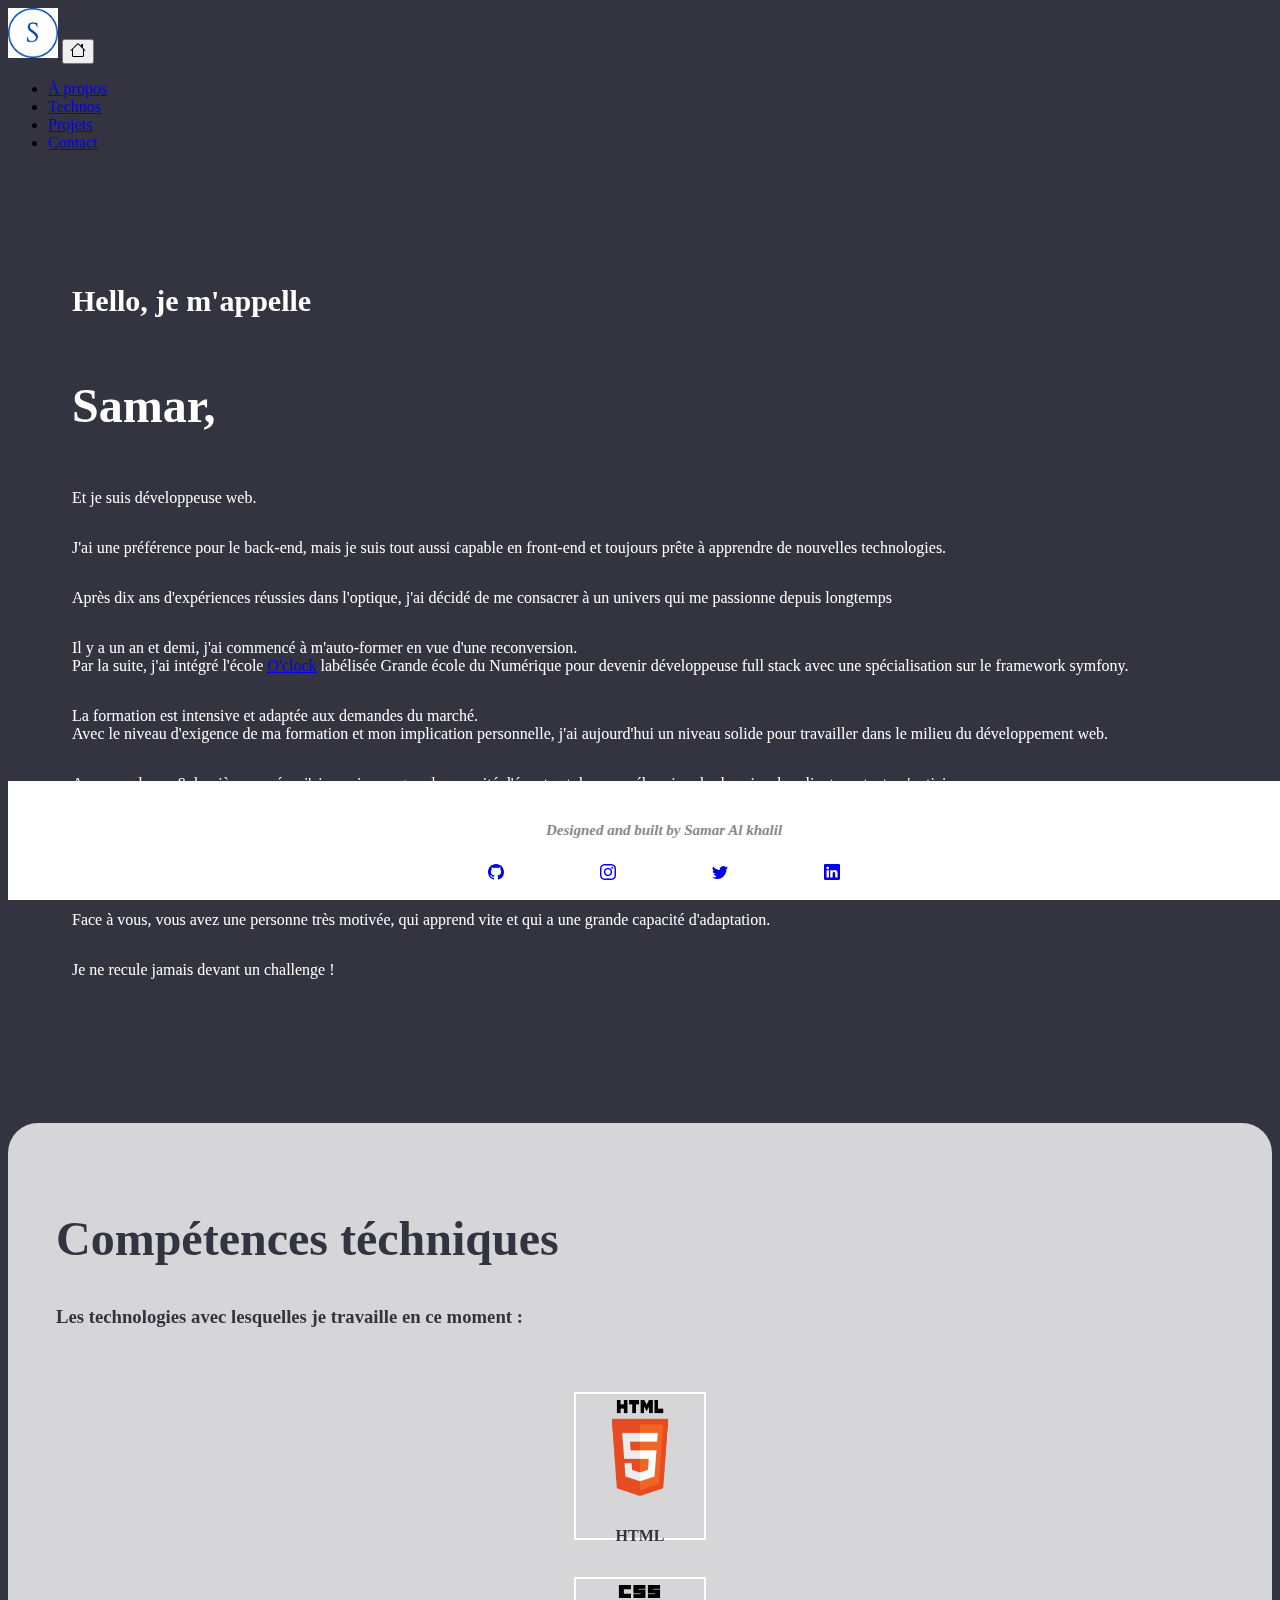
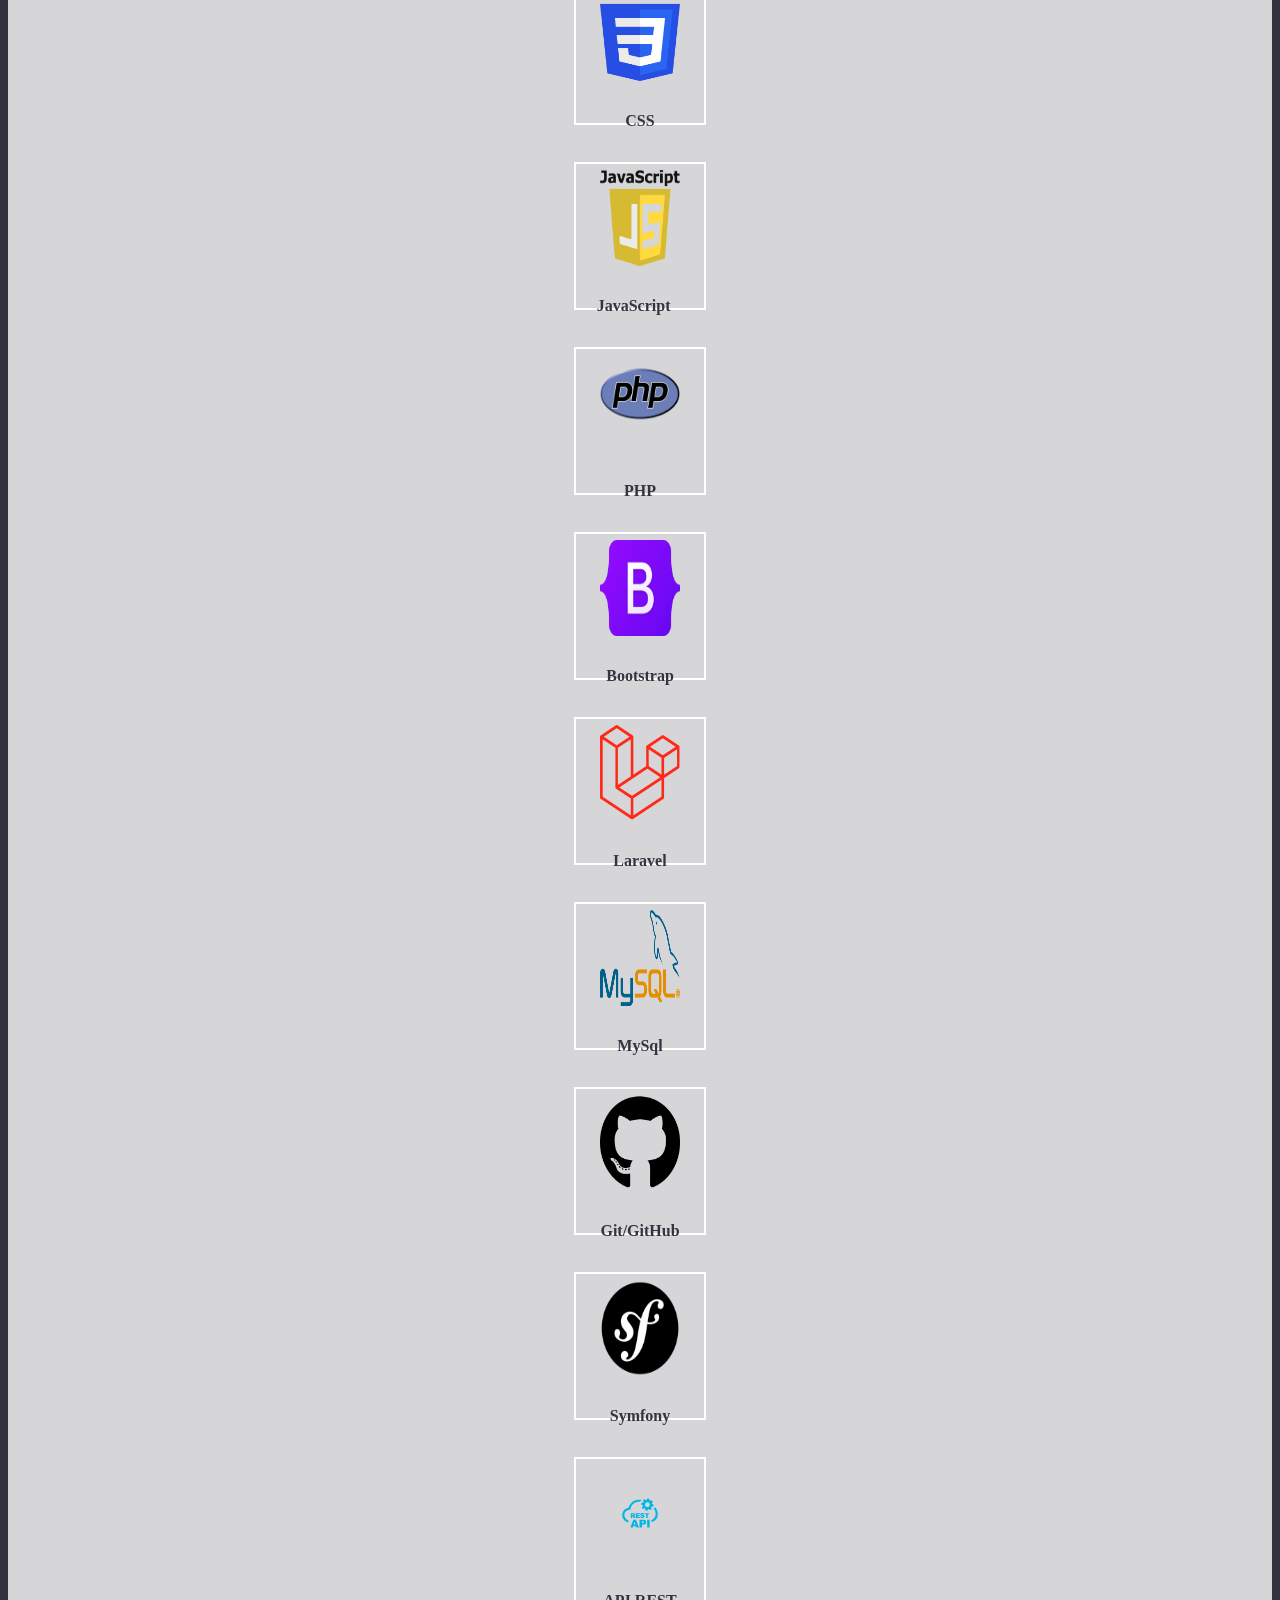
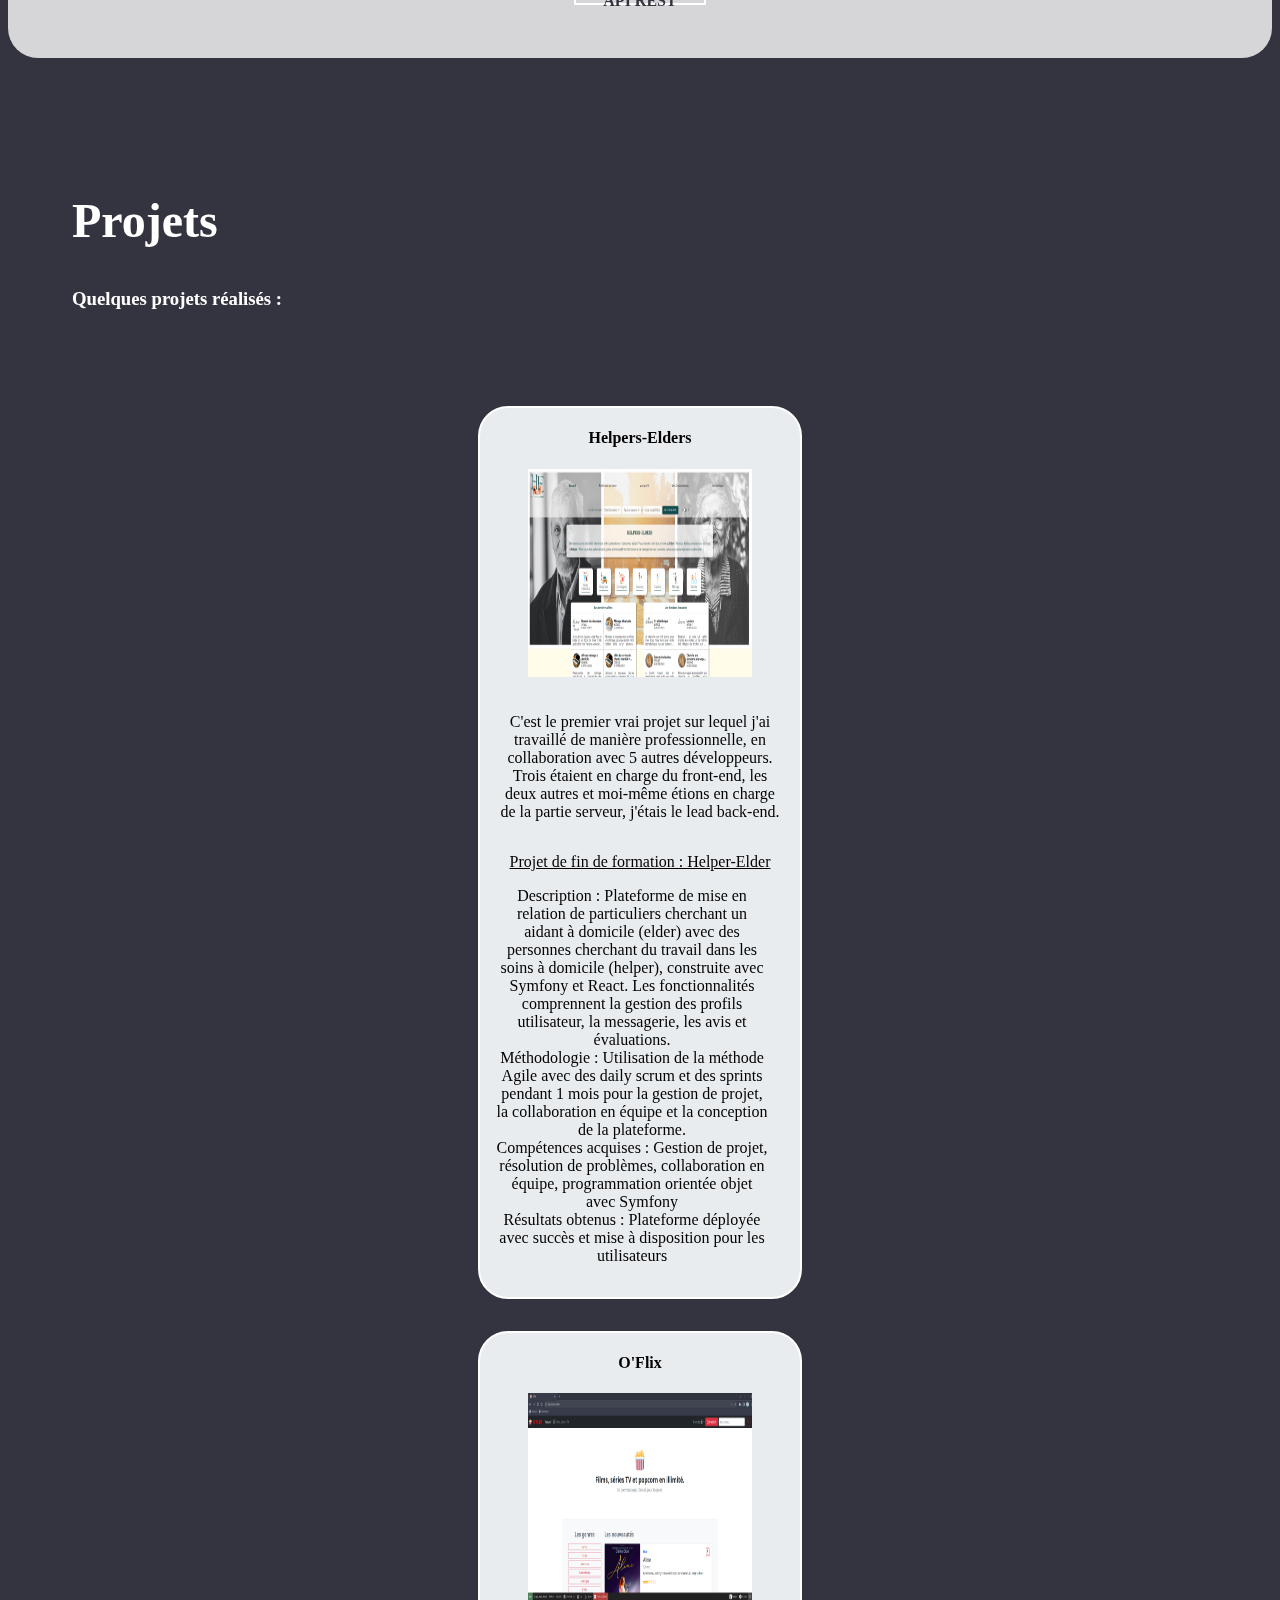
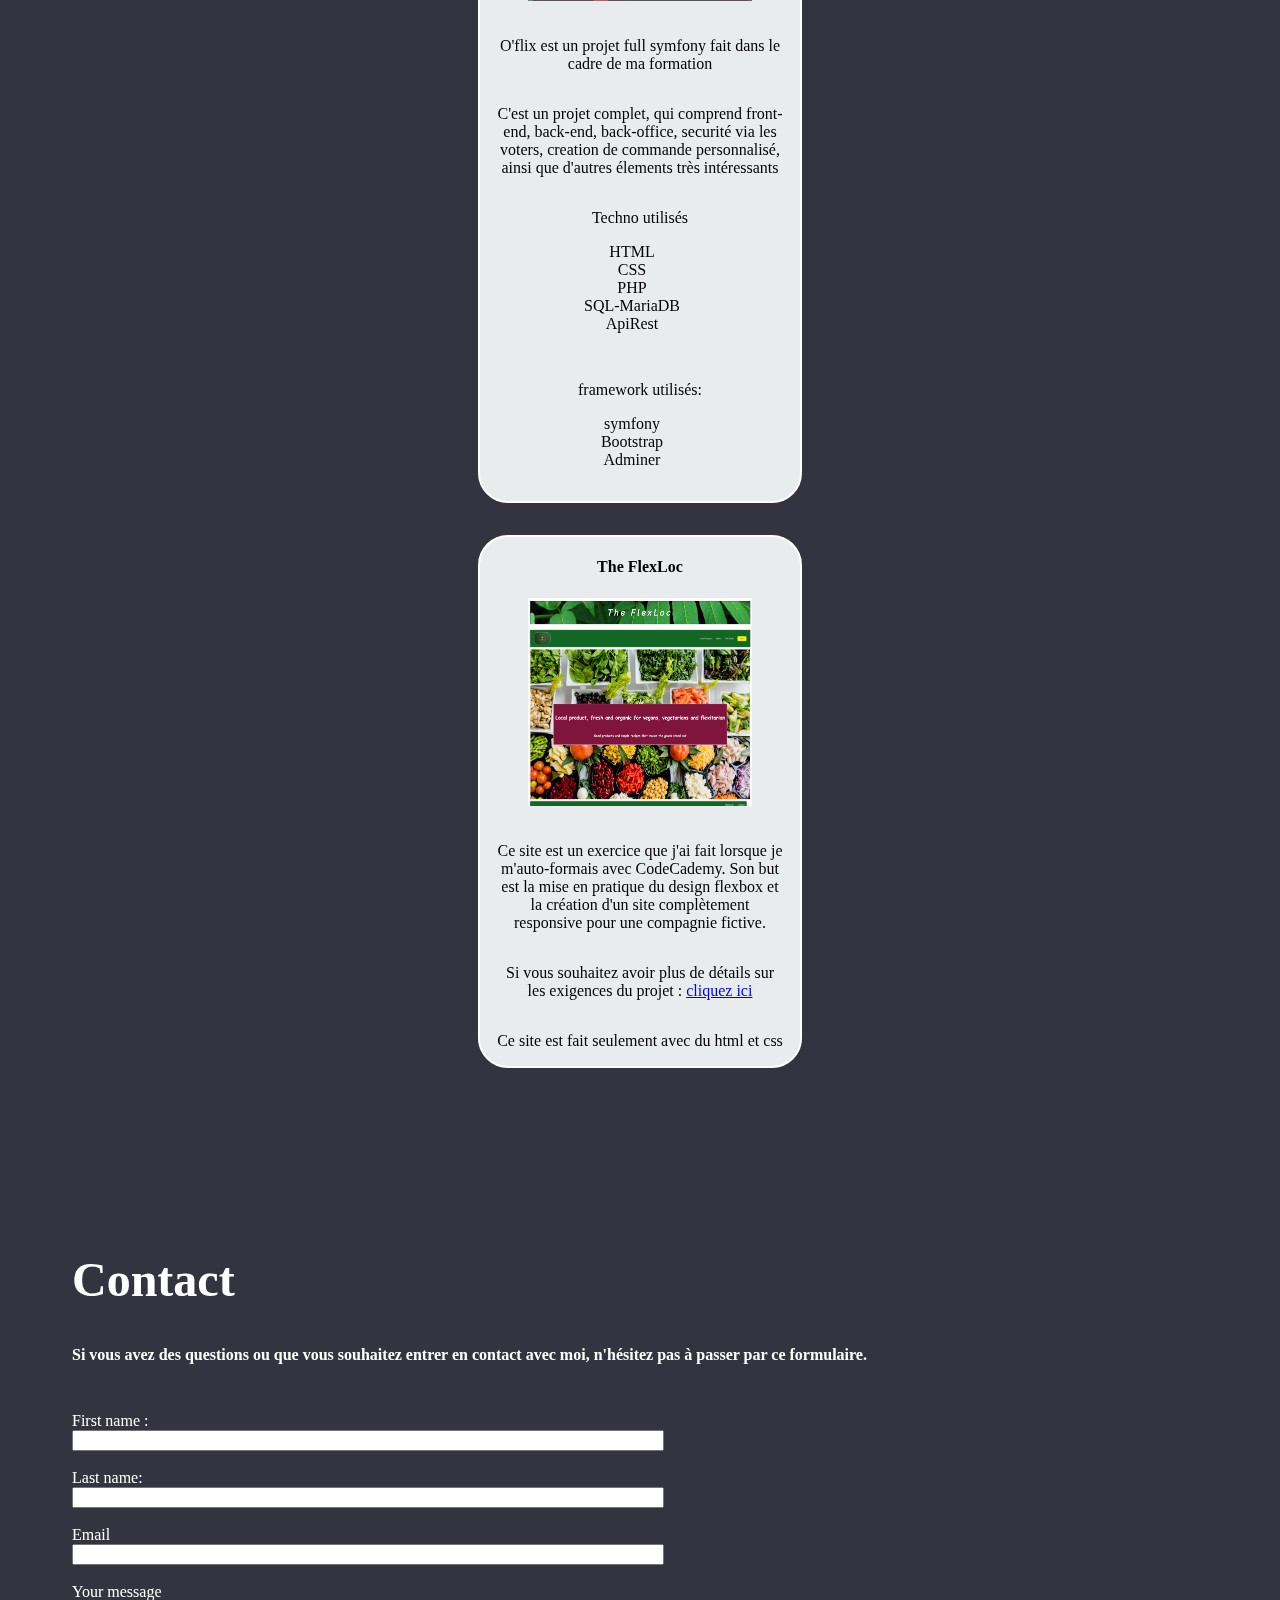
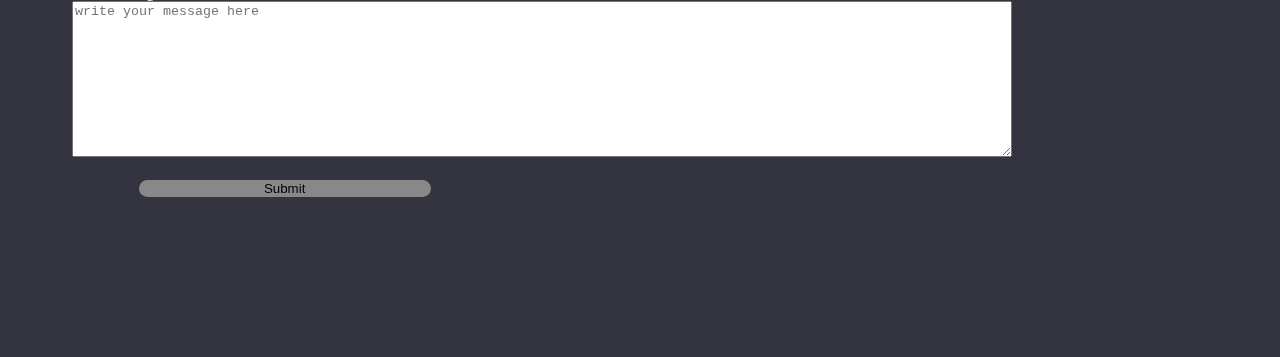
==== commit 58e7b23a: "Update index.html" ====
--- a/index.html
+++ b/index.html
@@ -64,8 +64,11 @@
           <p>Il y a un an et demi, j'ai commencé à m'auto-former en vue d'une reconversion. 
             <br>Par la suite, j'ai intégré l'école <a href="https://oclock.io/">O'clock</a> labélisée Grande école du Numérique pour devenir développeuse full stack avec une spécialisation sur le framework symfony.</p>
           <p>La formation est intensive et adaptée aux demandes du marché. 
-          <br>Avec le niveau d'exigence de ma formation et mon implication personnelle, j'ai aujourd'hui un niveau satisfaisant pour commencer, dans de bonnes conditions à travailler dans le milieu du développement web.</p>
-          <p>Face à vous, vous avez une personne très motivée, qui apprend vite et qui a une forte capacité d'adaptation.</p>
+          <br>Avec le niveau d'exigence de ma formation et mon implication personnelle, j'ai aujourd'hui un niveau solide pour travailler dans le milieu du développement web.</p>
+          <p>Au cours de ces 8 dernières années, j'ai acquis une grande capacité d'écoute et de compréhension des besoins des clients en tant qu'opticienne. 
+          <br>Cette expérience me permet de mieux cerner les attentes des clients et de communiquer efficacement avec eux afin de leur fournir un site web répondant à leurs besoin.</p>
+          <p>Pendant trois ans, j'ai occupé le poste de directrice adjointe d'une équipe de 15 personnes. J'ai acquis une expérience solide dans la gestion et la fédération d'une équipe autour d'un objectif commun.</p>
+          <p>Face à vous, vous avez une personne très motivée, qui apprend vite et qui a une grande capacité d'adaptation.</p>
           <p>Je ne recule jamais devant un challenge !</p>
           
         </div>
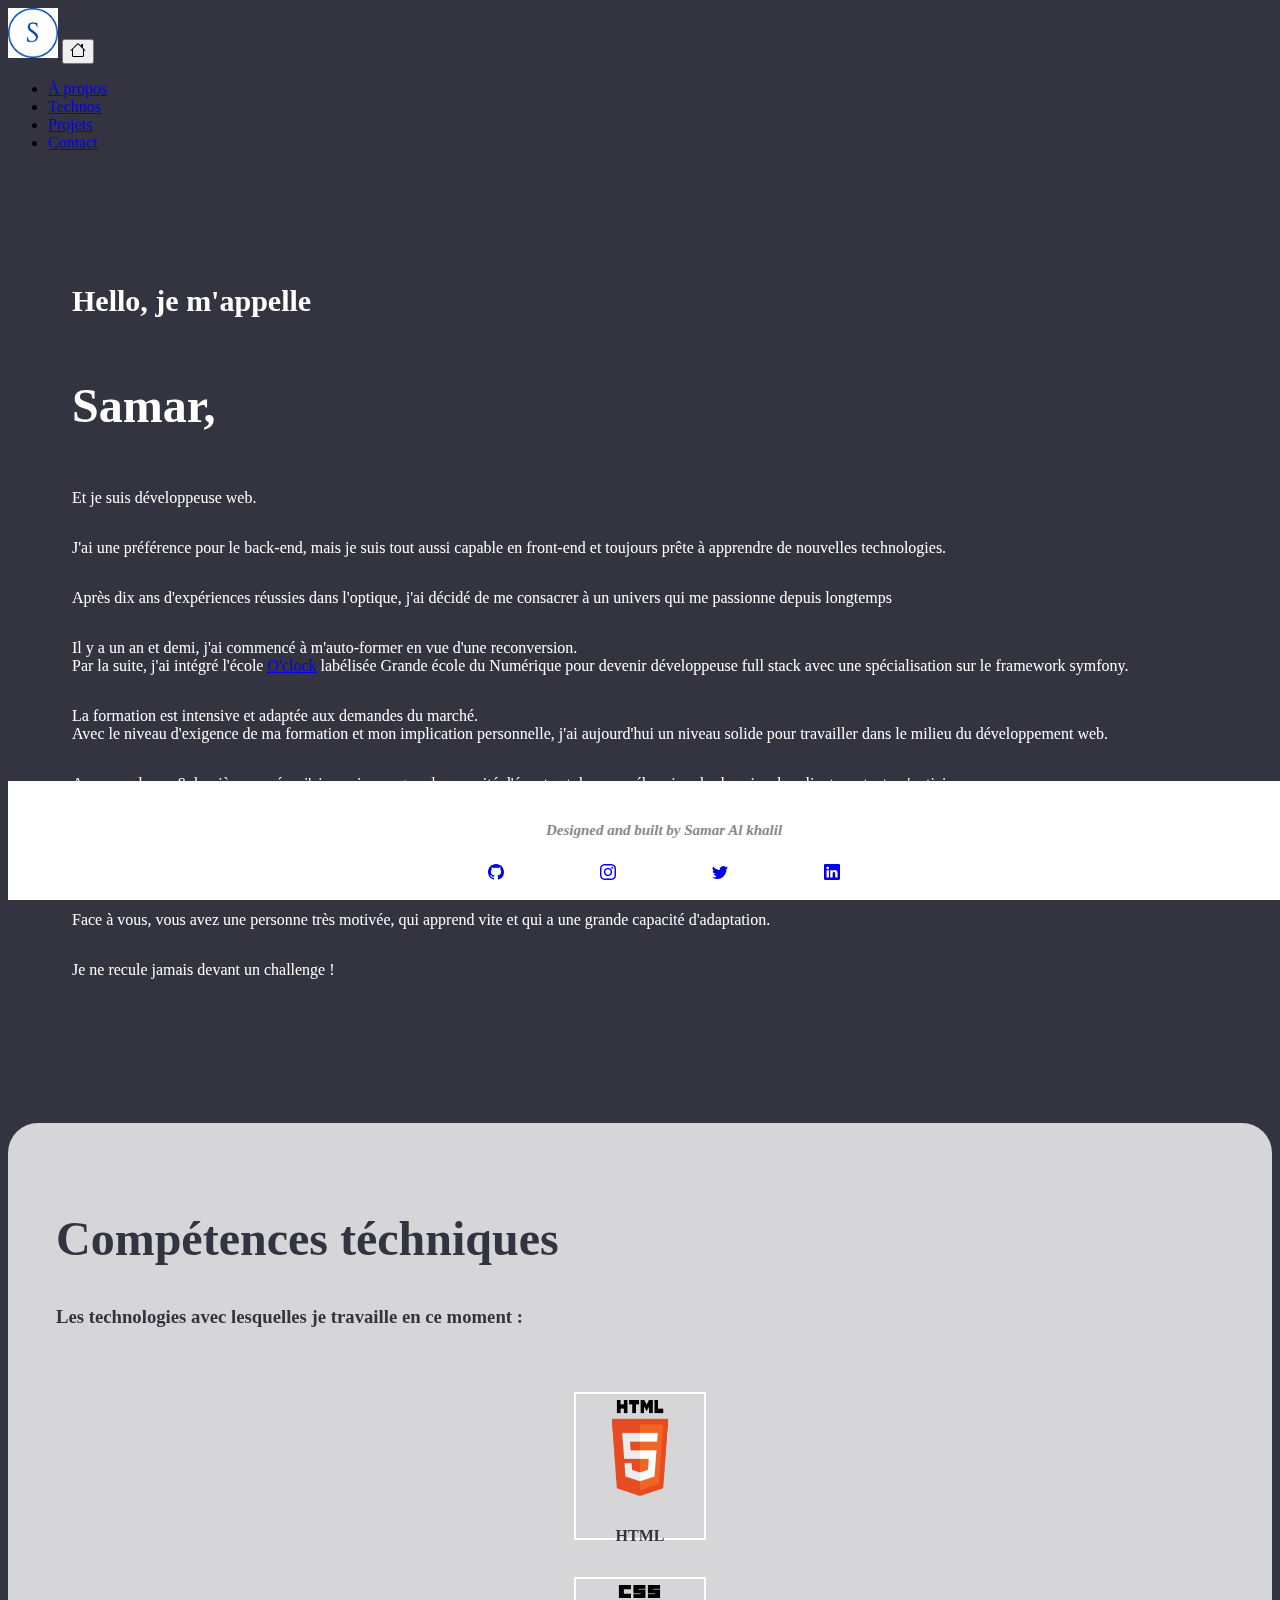
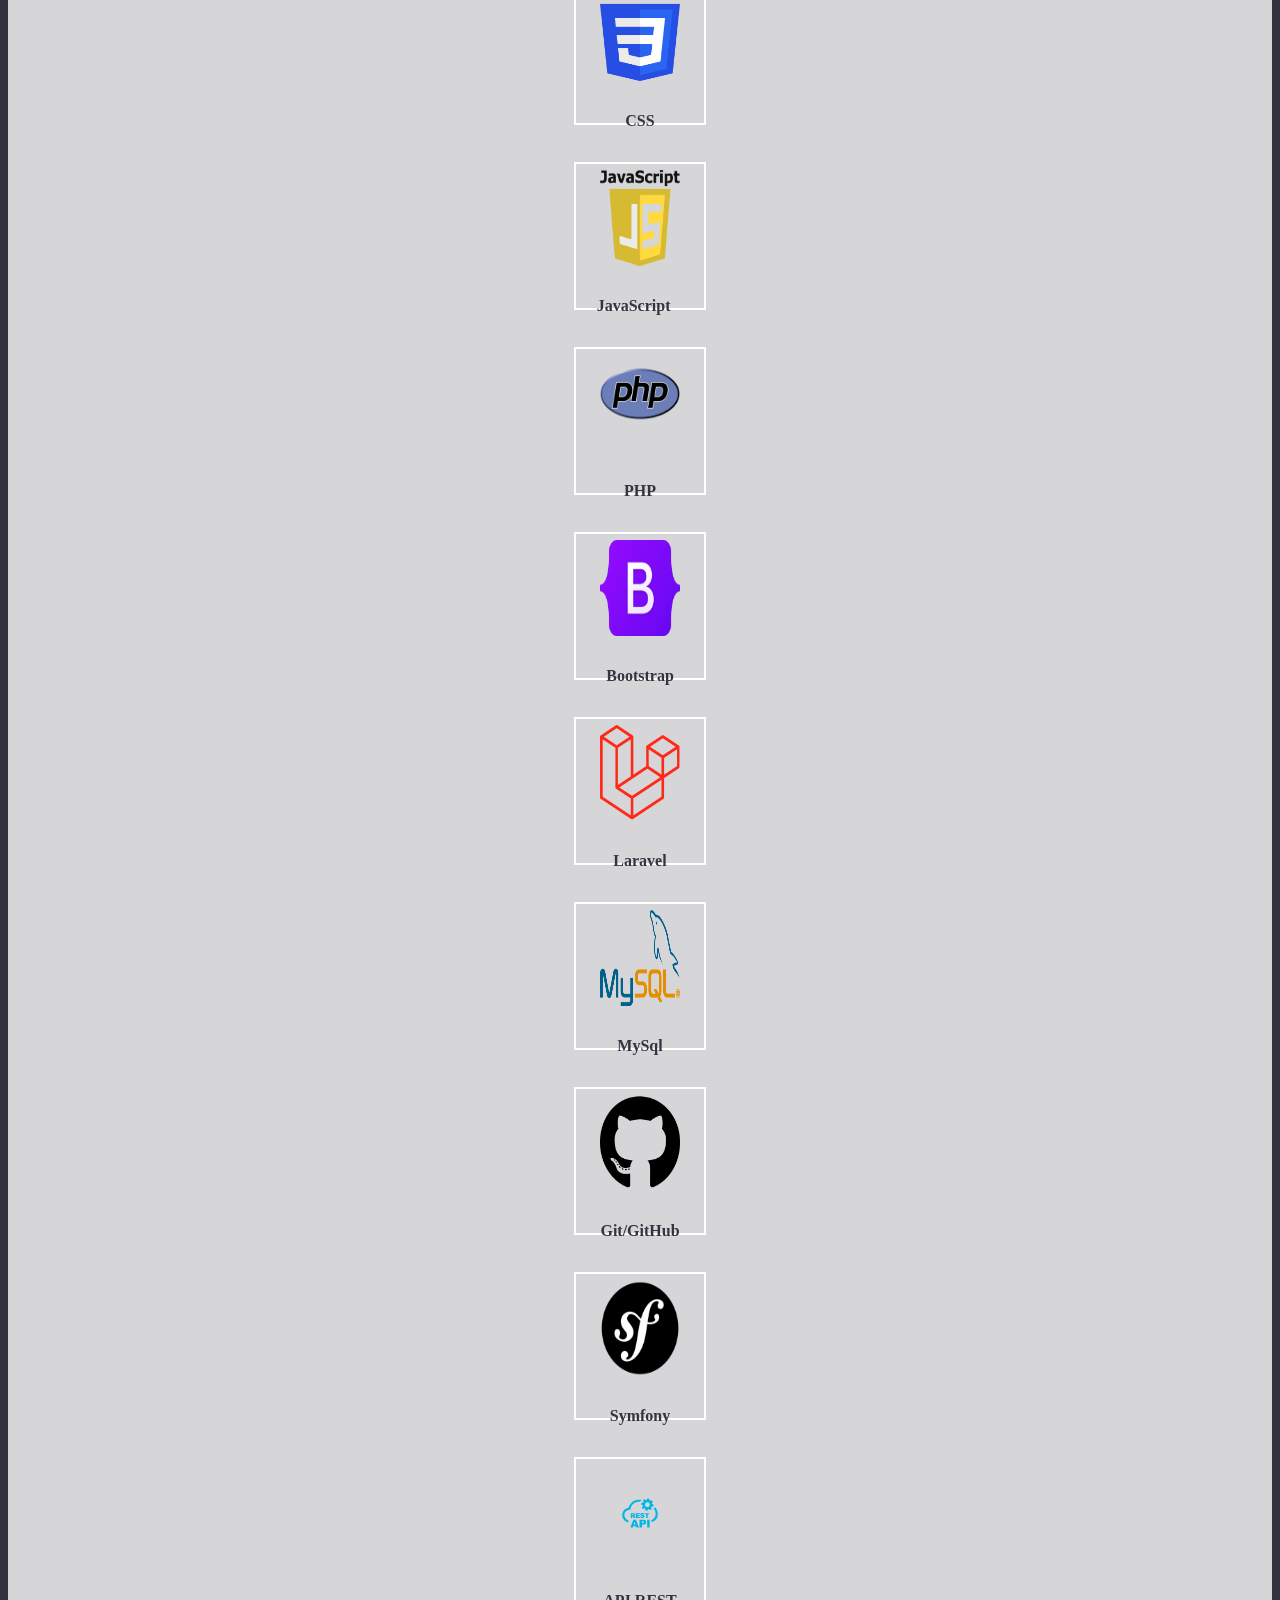
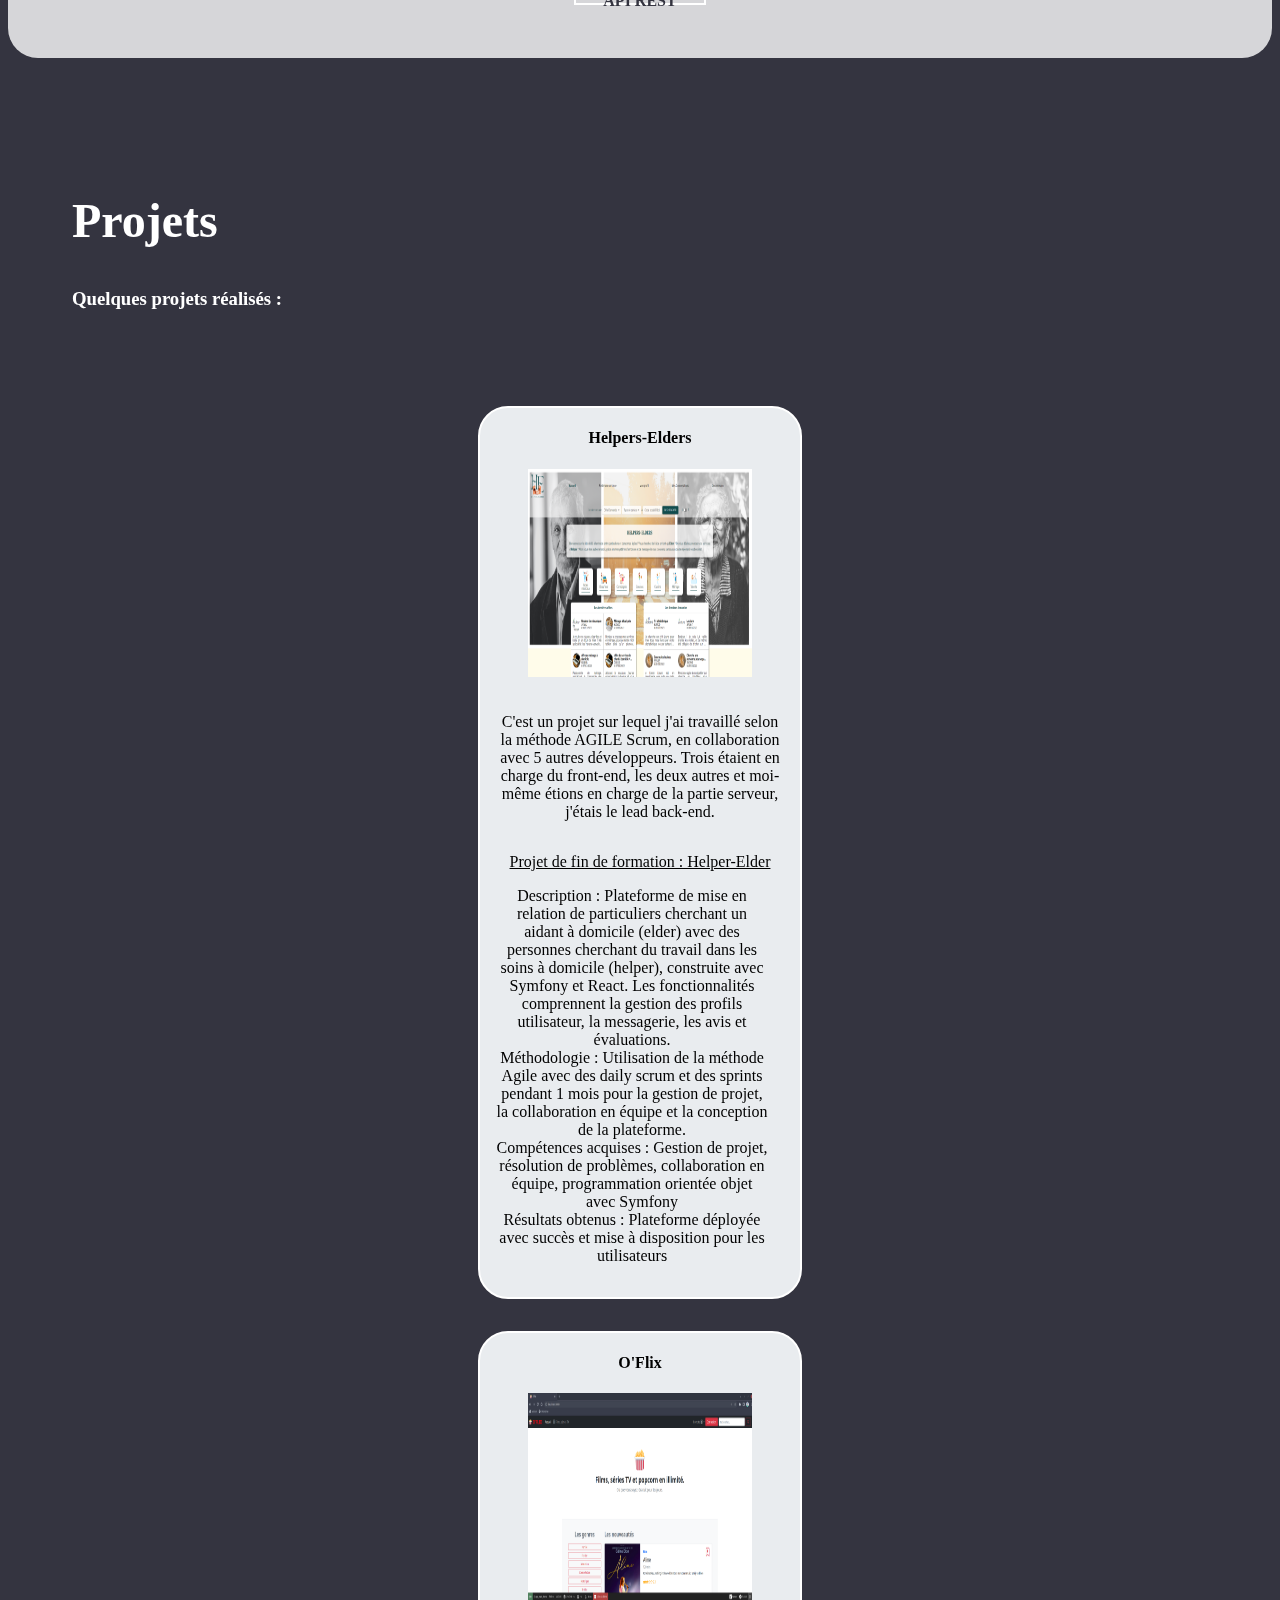
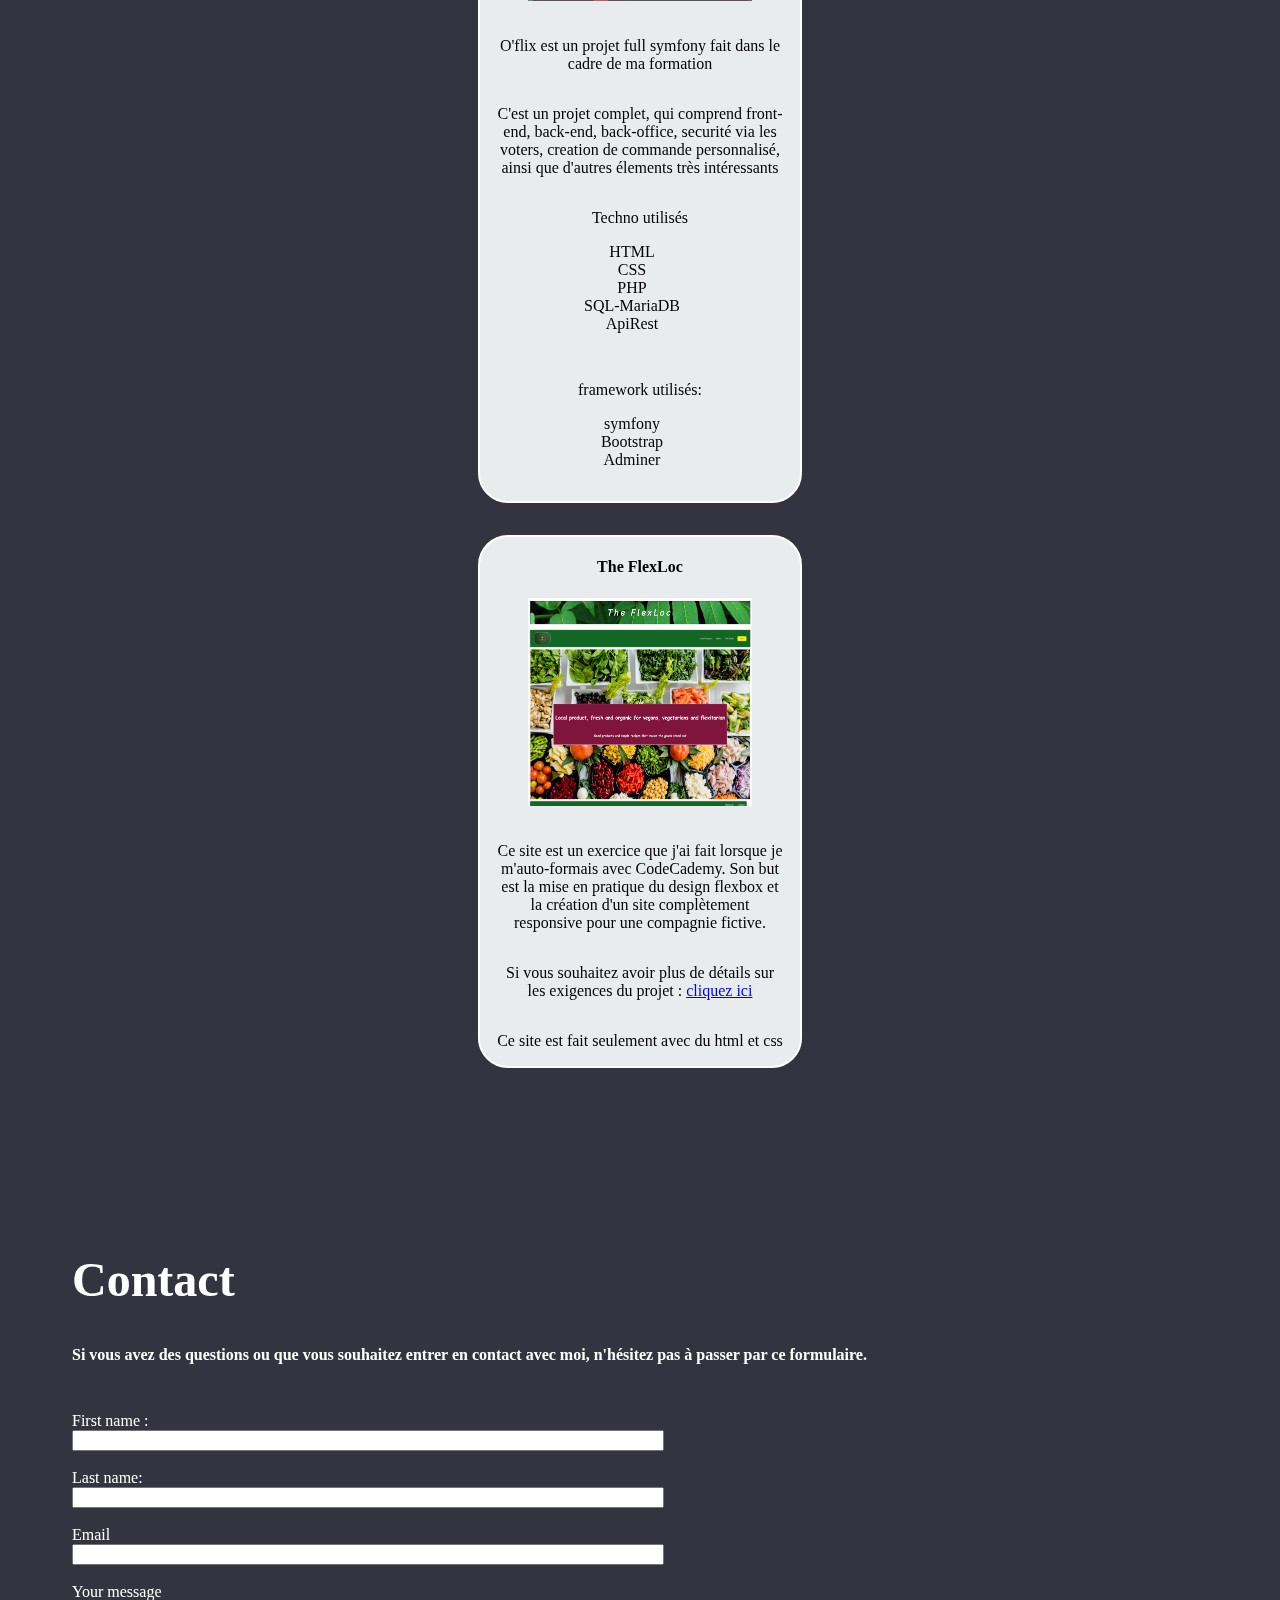
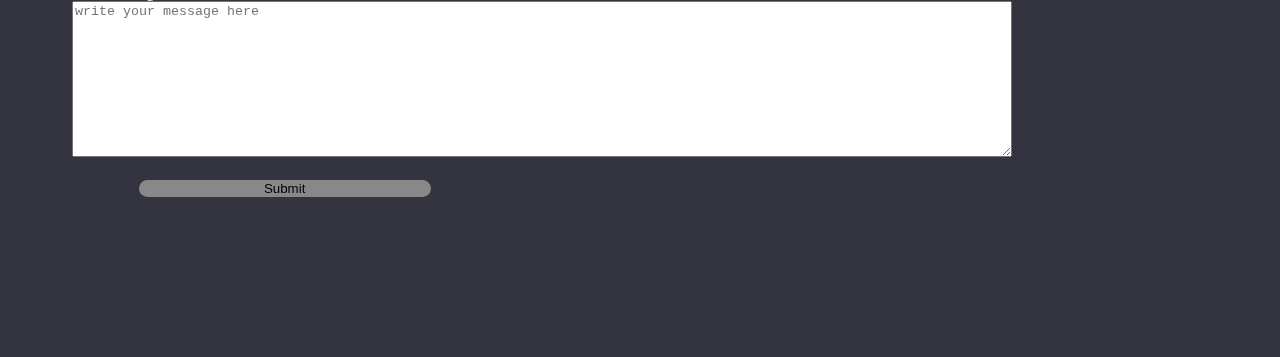
==== commit a86bfe3c: "Update index.html" ====
--- a/index.html
+++ b/index.html
@@ -66,7 +66,7 @@
           <p>La formation est intensive et adaptée aux demandes du marché. 
           <br>Avec le niveau d'exigence de ma formation et mon implication personnelle, j'ai aujourd'hui un niveau solide pour travailler dans le milieu du développement web.</p>
           <p>Au cours de ces 8 dernières années, j'ai acquis une grande capacité d'écoute et de compréhension des besoins des clients en tant qu'opticienne. 
-          <br>Cette expérience me permet de mieux cerner les attentes des clients et de communiquer efficacement avec eux afin de leur fournir un site web répondant à leurs besoin.</p>
+          <br>Cette expérience me permet de mieux cerner les attentes des clients et de communiquer efficacement avec eux afin de leur fournir un site web répondant à leurs besoins.</p>
           <p>Pendant trois ans, j'ai occupé le poste de directrice adjointe d'une équipe de 15 personnes. J'ai acquis une expérience solide dans la gestion et la fédération d'une équipe autour d'un objectif commun.</p>
           <p>Face à vous, vous avez une personne très motivée, qui apprend vite et qui a une grande capacité d'adaptation.</p>
           <p>Je ne recule jamais devant un challenge !</p>
@@ -131,7 +131,7 @@
             <div id="mixed messages" class="proj">
               <h4>Helpers-Elders</h4>
               <a href="helper-elder.html"><img src="Capture d’écran helper-elder.png" alt="screenshot of a project"></a>
-              <p>C'est le premier vrai projet sur lequel j'ai travaillé de manière professionnelle, en collaboration avec 5 autres développeurs. Trois étaient en charge du front-end, les deux autres et moi-même étions en charge de la partie serveur, j'étais le lead back-end.</p> 
+              <p>C'est un projet sur lequel j'ai travaillé selon la méthode AGILE Scrum, en collaboration avec 5 autres développeurs. Trois étaient en charge du front-end, les deux autres et moi-même étions en charge de la partie serveur, j'étais le lead back-end.</p> 
               
               <p style="text-decoration: underline;">Projet de fin de formation : Helper-Elder</p>
               <ul class="projet-list">
